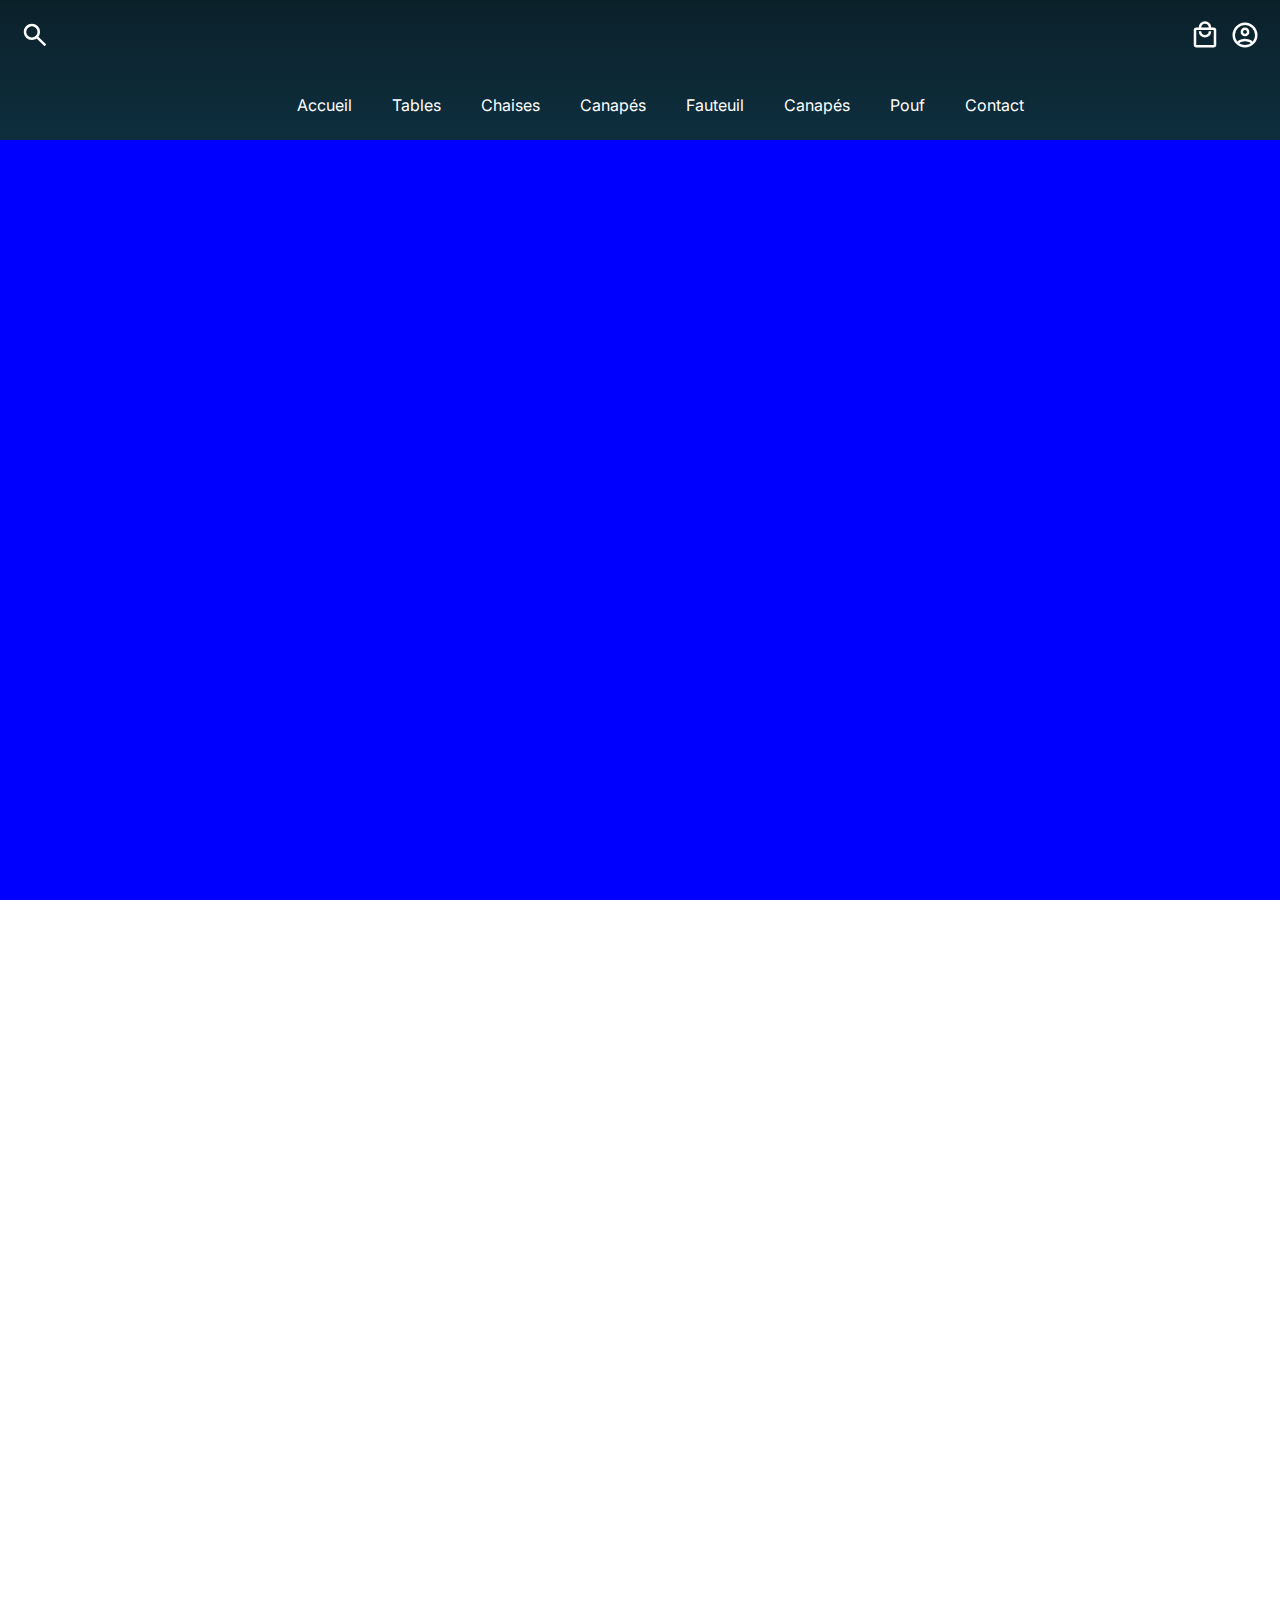
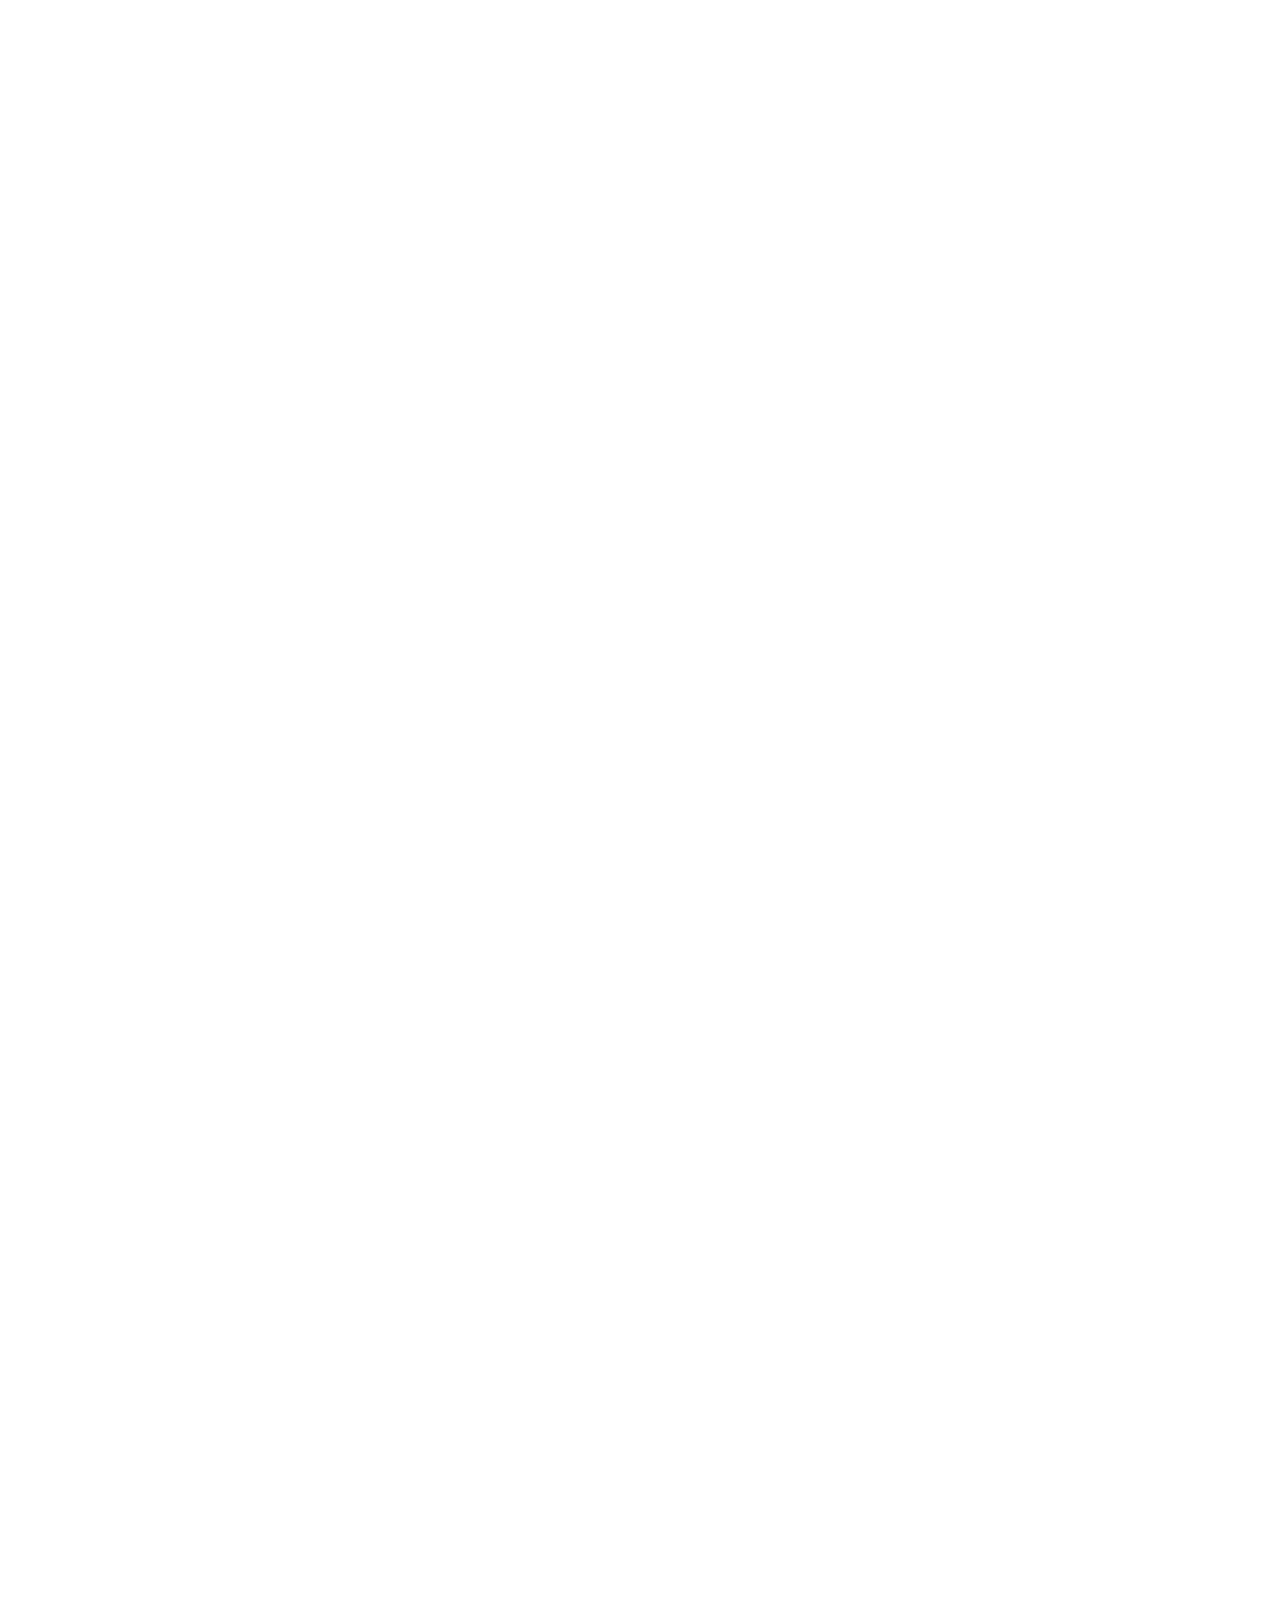
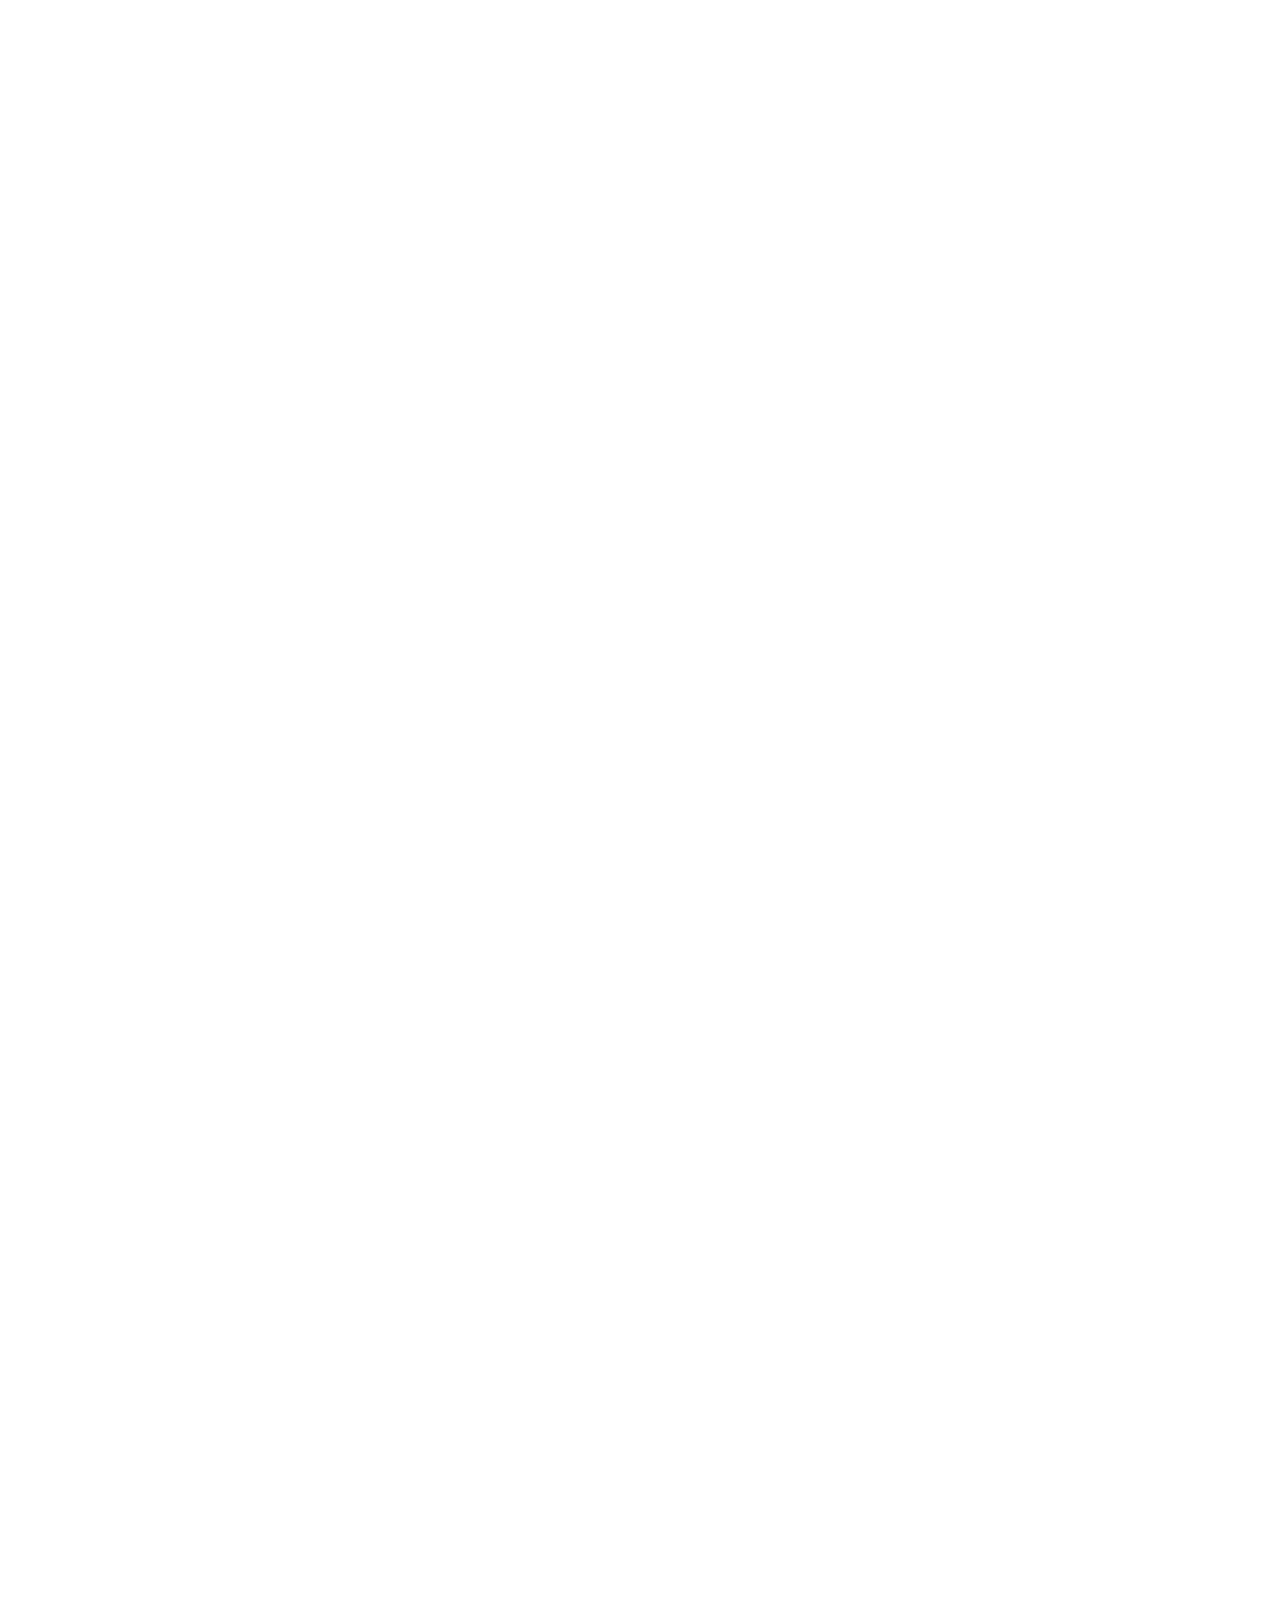
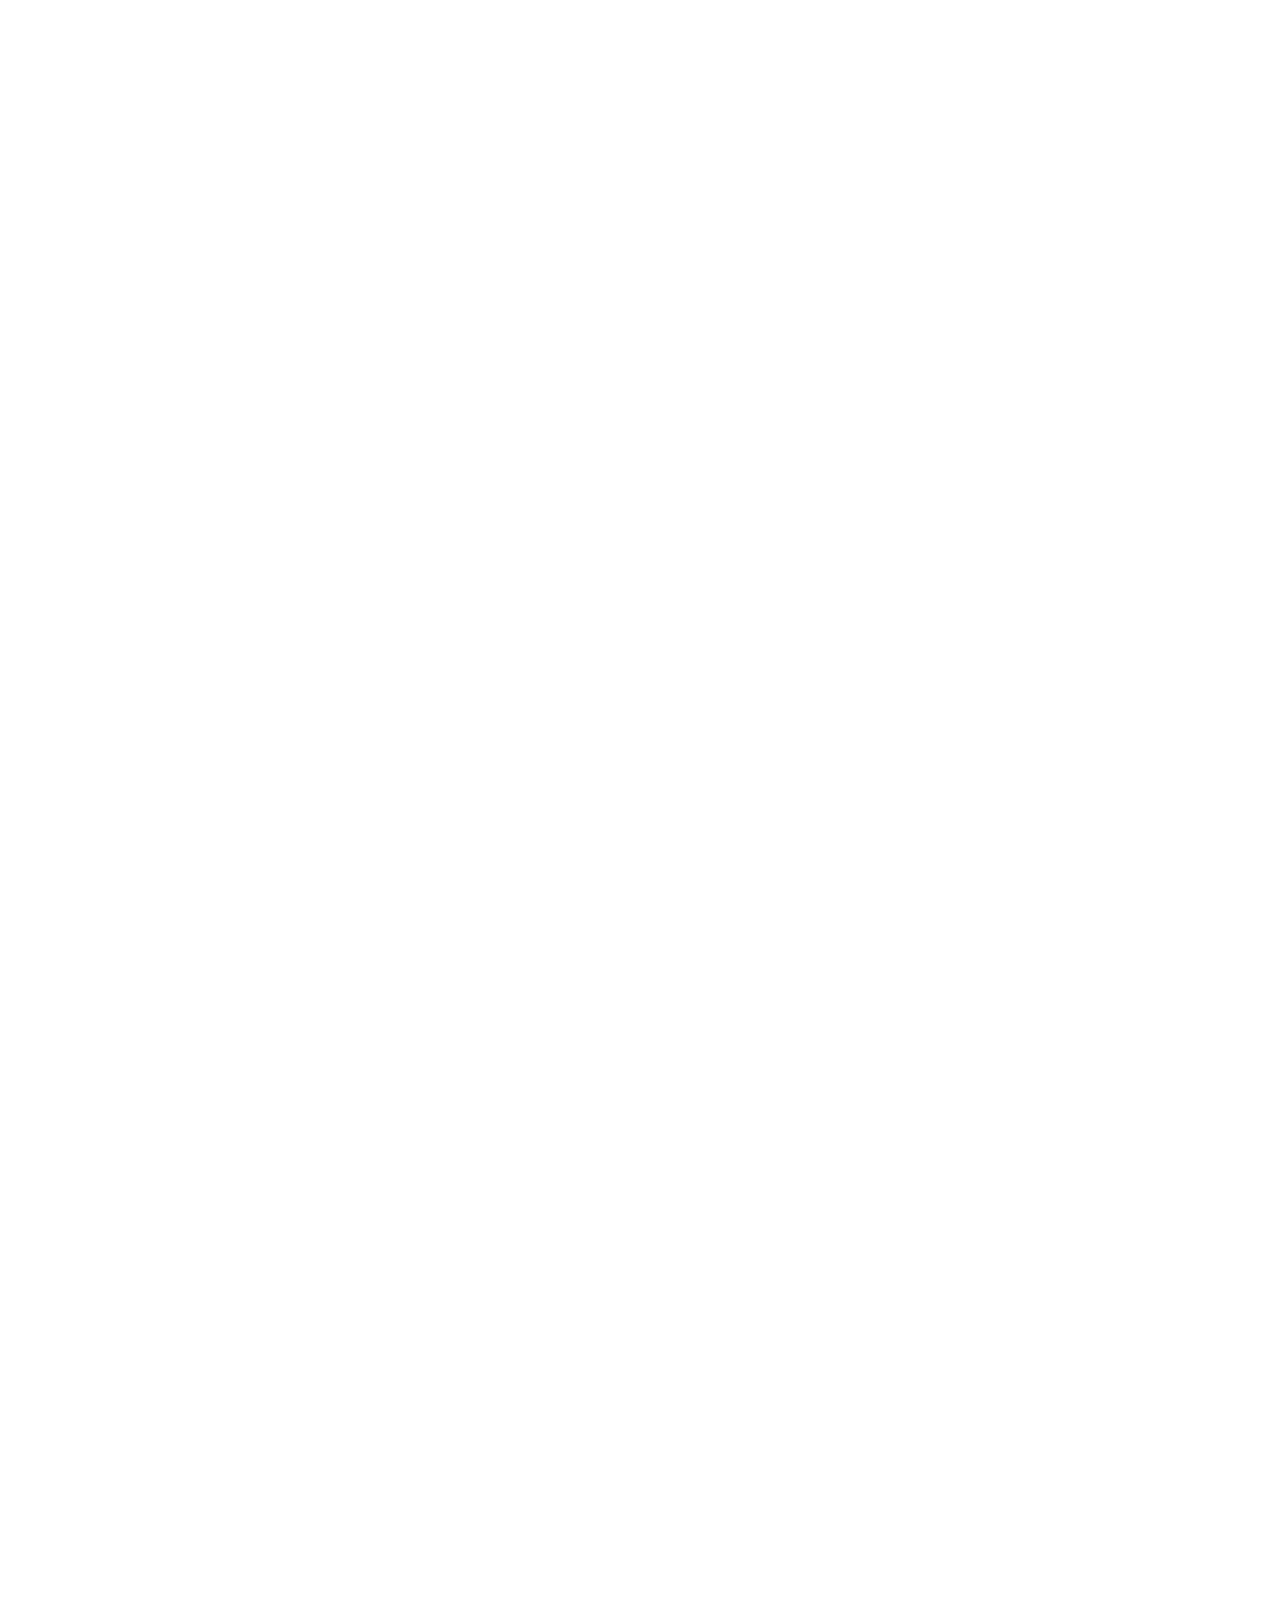
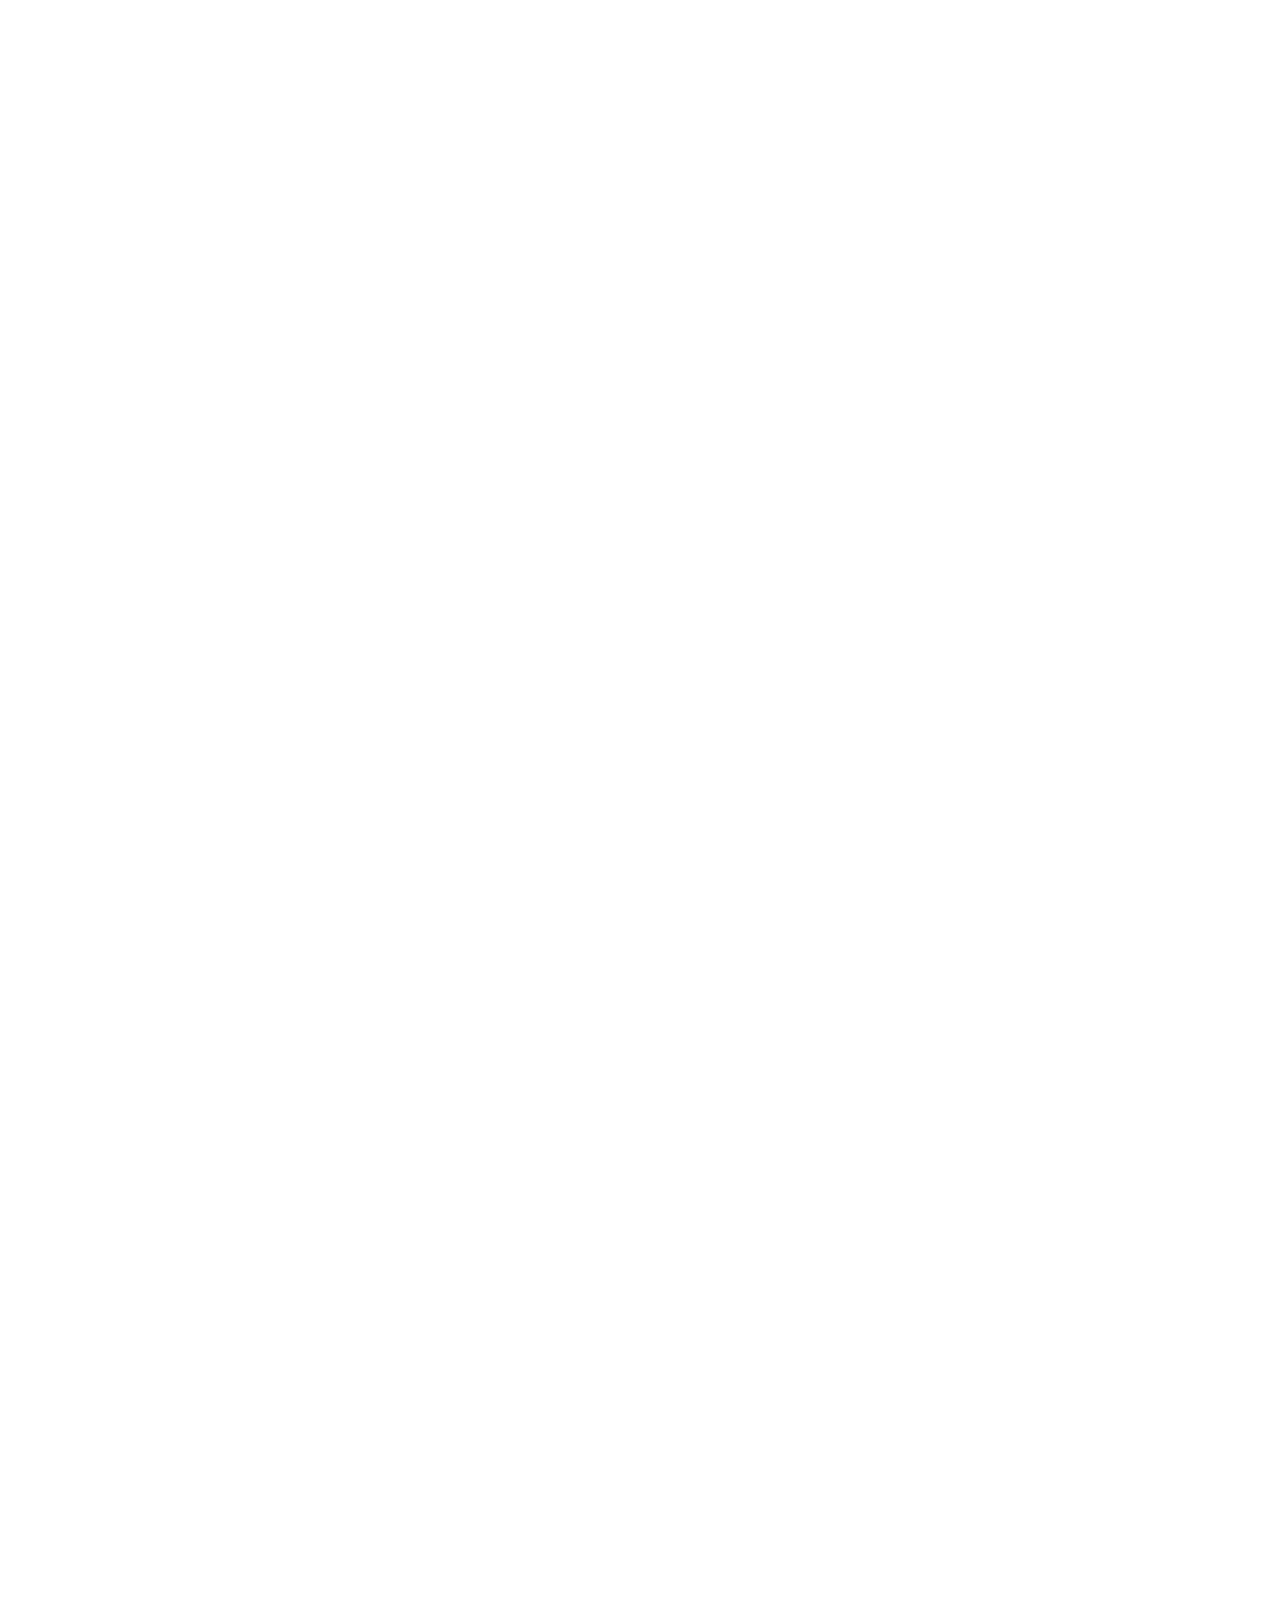
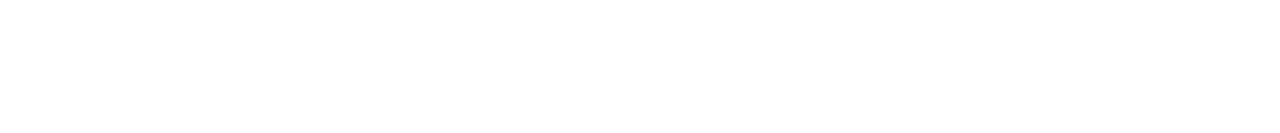
==== index.html @ 652d50bb "version 1" ====
<!DOCTYPE html>
<html lang="en">
    <head>
        <meta charset="UTF-8">
        <meta name="viewport" content="width=device-width, initial-scale=1.0">
        <title> Site Web E-commerce</title>
        <link
            href="https://fonts.googleapis.com/css2?family=Tenor+Sans&display=swap"
            rel="stylesheet">

        <link rel="stylesheet" href="style.css">

    </head>
    <body>

        <div class="container">

            <nav>
                <div class="logo">
                    <div class="icons">

                        <!-- Person profile -->
                        <svg class="profile" xmlns="http://www.w3.org/2000/svg"
                            height="24px" viewBox="0 -960 960 960" width="24px"
                            fill="#FF9120"><path
                                d="M234-276q51-39 114-61.5T480-360q69 0 132 22.5T726-276q35-41 54.5-93T800-480q0-133-93.5-226.5T480-800q-133 0-226.5 93.5T160-480q0 59 19.5 111t54.5 93Zm246-164q-59 0-99.5-40.5T340-580q0-59 40.5-99.5T480-720q59 0 99.5 40.5T620-580q0 59-40.5 99.5T480-440Zm0 360q-83 0-156-31.5T197-197q-54-54-85.5-127T80-480q0-83 31.5-156T197-763q54-54 127-85.5T480-880q83 0 156 31.5T763-763q54 54 85.5 127T880-480q0 83-31.5 156T763-197q-54 54-127 85.5T480-80Zm0-80q53 0 100-15.5t86-44.5q-39-29-86-44.5T480-280q-53 0-100 15.5T294-220q39 29 86 44.5T480-160Zm0-360q26 0 43-17t17-43q0-26-17-43t-43-17q-26 0-43 17t-17 43q0 26 17 43t43 17Zm0-60Zm0 360Z" /></svg>

                        <!-- cart -->
                        <svg class="cart" xmlns="http://www.w3.org/2000/svg"
                            height="24px" viewBox="0 -960 960 960" width="24px"
                            fill="#FF9120"><path
                                d="M200-80q-33 0-56.5-23.5T120-160v-480q0-33 23.5-56.5T200-720h80q0-83 58.5-141.5T480-920q83 0 141.5 58.5T680-720h80q33 0 56.5 23.5T840-640v480q0 33-23.5 56.5T760-80H200Zm0-80h560v-480H200v480Zm280-240q83 0 141.5-58.5T680-600h-80q0 50-35 85t-85 35q-50 0-85-35t-35-85h-80q0 83 58.5 141.5T480-400ZM360-720h240q0-50-35-85t-85-35q-50 0-85 35t-35 85ZM200-160v-480 480Z" /></svg>

                        <!-- Search -->
                        <svg xmlns="http://www.w3.org/2000/svg" height="24px"
                            viewBox="0 -960 960 960" width="24px"
                            fill="#FF9120"><path
                                d="M784-120 532-372q-30 24-69 38t-83 14q-109 0-184.5-75.5T120-580q0-109 75.5-184.5T380-840q109 0 184.5 75.5T640-580q0 44-14 83t-38 69l252 252-56 56ZM380-400q75 0 127.5-52.5T560-580q0-75-52.5-127.5T380-760q-75 0-127.5 52.5T200-580q0 75 52.5 127.5T380-400Z" /></svg>

                    </div>
                    <div class="logo-center">
                        <img class="logo-image"
                            src="https://test.skilliday.com/wp-content/uploads/2024/11/Zibran/this-removebg-preview.png"
                            alt>
                    </div>
                    <div class="icons icons-2">

                        <!-- Person profile -->
                        <svg xmlns="http://www.w3.org/2000/svg" height="24px"
                            viewBox="0 -960 960 960" width="24px"
                            fill="#FF9120"><path
                                d="M234-276q51-39 114-61.5T480-360q69 0 132 22.5T726-276q35-41 54.5-93T800-480q0-133-93.5-226.5T480-800q-133 0-226.5 93.5T160-480q0 59 19.5 111t54.5 93Zm246-164q-59 0-99.5-40.5T340-580q0-59 40.5-99.5T480-720q59 0 99.5 40.5T620-580q0 59-40.5 99.5T480-440Zm0 360q-83 0-156-31.5T197-197q-54-54-85.5-127T80-480q0-83 31.5-156T197-763q54-54 127-85.5T480-880q83 0 156 31.5T763-763q54 54 85.5 127T880-480q0 83-31.5 156T763-197q-54 54-127 85.5T480-80Zm0-80q53 0 100-15.5t86-44.5q-39-29-86-44.5T480-280q-53 0-100 15.5T294-220q39 29 86 44.5T480-160Zm0-360q26 0 43-17t17-43q0-26-17-43t-43-17q-26 0-43 17t-17 43q0 26 17 43t43 17Zm0-60Zm0 360Z" /></svg>

                        <!-- cart -->
                        <svg xmlns="http://www.w3.org/2000/svg" height="24px"
                            viewBox="0 -960 960 960" width="24px"
                            fill="#FF9120"><path
                                d="M200-80q-33 0-56.5-23.5T120-160v-480q0-33 23.5-56.5T200-720h80q0-83 58.5-141.5T480-920q83 0 141.5 58.5T680-720h80q33 0 56.5 23.5T840-640v480q0 33-23.5 56.5T760-80H200Zm0-80h560v-480H200v480Zm280-240q83 0 141.5-58.5T680-600h-80q0 50-35 85t-85 35q-50 0-85-35t-35-85h-80q0 83 58.5 141.5T480-400ZM360-720h240q0-50-35-85t-85-35q-50 0-85 35t-35 85ZM200-160v-480 480Z" /></svg>

                        <!-- Search -->
                        <svg class="search" xmlns="http://www.w3.org/2000/svg"
                            height="24px" viewBox="0 -960 960 960" width="24px"
                            fill="#FF9120"><path
                                d="M784-120 532-372q-30 24-69 38t-83 14q-109 0-184.5-75.5T120-580q0-109 75.5-184.5T380-840q109 0 184.5 75.5T640-580q0 44-14 83t-38 69l252 252-56 56ZM380-400q75 0 127.5-52.5T560-580q0-75-52.5-127.5T380-760q-75 0-127.5 52.5T200-580q0 75 52.5 127.5T380-400Z" /></svg>

                    </div>
                </div>
                <input type="checkbox" id="sidebar-active" />
                <label for="sidebar-active" class="open-sidebar-button">
                    <svg
                        xmlns="http://www.w3.org/2000/svg"
                        height="24px"
                        viewBox="0 -960 960 960"
                        width="24px"
                        fill="#FF9120"
                        class="menu-icon">
                        <path
                            d="M120-240v-80h720v80H120Zm0-200v-80h720v80H120Zm0-200v-80h720v80H120Z" />
                    </svg>
                </label>

                <label id="overlay" for="sidebar-active"></label>
                <div class="links-container">
                    <label for="sidebar-active" class="close-sidebar-button">
                        <svg
                            class="close-icon"
                            xmlns="http://www.w3.org/2000/svg"
                            height="24px"
                            viewBox="0 -960 960 960"
                            width="24px"
                            fill="#FF9120">
                            <path
                                d="m256-200-56-56 224-224-224-224 56-56 224 224 224-224 56 56-224 224 224 224-56 56-224-224-224 224Z" />
                        </svg>
                    </label>
                    <a class="home-link home" href="#"></a>
                    <a href="#">Accueil</a>
                    <a href="#">Tables</a>
                    <a href="#">Chaises</a>
                    <a href="#">Canapés</a>
                    <a href="#">Fauteuil</a>
                    <a href="#">Canapés</a>
                    <a href="#">Pouf</a>
                    <a href="#">Contact</a>
                </div>

            </nav>
            <!-- Navbar -->

            <div class="container-1 flex ">
                <div class="image-container-1">
                </div>
                <div class="text-container-1 flex ">
                    <h1 class="big-title" style="text-align: center;">OSEZ LE
                        DESUGN DIFFEREMMENT</h1>
                    <div class="button-a flex " href="#"><h4 class="button">Voir
                            Plus</h1>
                    </div>
                </div><!--top Text -->

                <div class="text-2-container-1 flex width ">
                    <h1 class="big-title-black ">QUI SOMMES-NOUS</h1>
                    <h1 class="text">Tous ceux qui veulent decouvrir le monde de
                        la beaute du Mobilier elegant pour ajouter une touche
                        Design, chic et unique a son interieur, vous les
                        trouvers tous chez ILYAS. Nous fiers de rendre l’art de
                        decorer votre interieur aussi facile et agreable que
                        possible.</h1>

                </div> <!--top Text -->

            </div> <!-- Container-1 -->

            <div class="container-2 flex ">
                <div class="container-2-top flex">
                    <div class="image--title flex">
                        <div class="container-2-image"></div>
                        <div class="container-2-image-title">
                            <h1 class=" varaint-title text-align">ILYAS</h1>
                            <h1 class="principe-title">SALON ALPHA</h1>
                        </div>
                    </div>
                    <div class="prix--promotion flex-start width-1">
                        <div class="container-2-top-price flex-row-start">
                            <h1 class="price-before">11,500.00 dh</h1>
                            <h1 class="button">7,999.00 dh</h1>
                            <div class="promotion flex"><h1
                                    class="product-title">Promotion</h1></div>
                        </div>
                        <h1 class="livraison">Livraison Gratuite, Prix HT</h1>
                    </div>
                </div><!-- Container 2 top -->

                <div class="container-2-bottom flex width-1">
                    <div class="varaints flex-start width-1">
                        <div class="buttons-variants flex-start ">

                            <div class="buttons-variants-1 flex-start width-1 ">
                                <h1 class="varaint-title">Couleur Fauteuil 1
                                    place</h1>
                                <div class="buttons flex-start">
                                    <div class="buttons-1 flex-row-start">
                                        <div style="width:101px;"
                                            class="Vert Marron flex"><h1
                                                class="button-white">Vert</h1></div>
                                        <div style="width:101px;"
                                            class="Marron flex"><h1
                                                class="button">Marron</h1></div>
                                        <div style="width:96px;"
                                            class="Marron flex"><h1
                                                class="button">Rouge</h1></div>
                                    </div>
                                    <div class="buttons-1 flex-row-start">
                                        <div style="width:79px;"
                                            class="Marron flex"><h1
                                                class="button">Gris</h1></div>
                                        <div style="width:79px;"
                                            class="Marron flex"><h1
                                                class="button">Blue</h1></div>
                                        <div style="width:96px;"
                                            class="Marron flex"><h1
                                                class="button">Jaune</h1></div>
                                    </div>
                                </div>
                            </div><!--buttons-variants-1-->
                            <!---->

                            <div class="buttons-variants-1 flex-start width-1 ">
                                <h1 class="varaint-title">Couleur Fauteuil 1
                                    place</h1>
                                <div class="buttons flex-start">
                                    <div class="buttons-1 flex-row-start">
                                        <div style="width:101px;"
                                            class="Vert Marron flex"><h1
                                                class="button-white">Vert</h1></div>
                                        <div style="width:101px;"
                                            class="Marron flex"><h1
                                                class="button">Marron</h1></div>
                                        <div style="width:96px;"
                                            class="Marron flex"><h1
                                                class="button">Rouge</h1></div>
                                    </div>
                                    <div class="buttons-1 flex-row-start">
                                        <div style="width:79px;"
                                            class="Marron flex"><h1
                                                class="button">Gris</h1></div>
                                        <div style="width:79px;"
                                            class="Marron flex"><h1
                                                class="button">Blue</h1></div>
                                        <div style="width:96px;"
                                            class="Marron flex"><h1
                                                class="button">Jaune</h1></div>
                                    </div>
                                </div>
                            </div><!--buttons-variants-1-->

                        </div>
                        <div class="quantite flex-start">
                            <h1 class="varaint-title">Quantite</h1>
                            <div class="quantite-button flex">
                                <div class="quantite-plus flex-row-start">
                                    <h2>-</h2>
                                    <h2>1</h2>
                                    <h2>+</h2>
                                </div>
                            </div>
                        </div>
                    </div><!--varaints-->

                    <div class="sabmit-buttons flex-start">
                        <div class="sabmit flex">
                            <div class="sabmit-button-1 flex"><h1
                                    class="button">Ajouter au panier</h1></div>
                            <div class="sabmit-button-2 flex"><h1
                                    class="button-white">Acheter
                                    maintenant</h1></div>
                        </div>
                        <div class="sabmit-bottom row-space-between">
                            <div class="share flex-row-start">

                                <svg class="share-icon"
                                    xmlns="http://www.w3.org/2000/svg"
                                    height="24px" viewBox="0 -960 960 960"
                                    width="24px" fill="#FF9120"><path
                                        d="M680-80q-50 0-85-35t-35-85q0-6 3-28L282-392q-16 15-37 23.5t-45 8.5q-50 0-85-35t-35-85q0-50 35-85t85-35q24 0 45 8.5t37 23.5l281-164q-2-7-2.5-13.5T560-760q0-50 35-85t85-35q50 0 85 35t35 85q0 50-35 85t-85 35q-24 0-45-8.5T598-672L317-508q2 7 2.5 13.5t.5 14.5q0 8-.5 14.5T317-452l281 164q16-15 37-23.5t45-8.5q50 0 85 35t35 85q0 50-35 85t-85 35Zm0-80q17 0 28.5-11.5T720-200q0-17-11.5-28.5T680-240q-17 0-28.5 11.5T640-200q0 17 11.5 28.5T680-160ZM200-440q17 0 28.5-11.5T240-480q0-17-11.5-28.5T200-520q-17 0-28.5 11.5T160-480q0 17 11.5 28.5T200-440Zm480-280q17 0 28.5-11.5T720-760q0-17-11.5-28.5T680-800q-17 0-28.5 11.5T640-760q0 17 11.5 28.5T680-720Zm0 520ZM200-480Zm480-280Z" /></svg>
                                <h1 class="button">Share</h1>
                            </div>
                            <div class="afficher flex-row-start">
                                <h1 class="button">Afficher tous les
                                    details</h1>
                                <svg class="share-icon"
                                    xmlns="http://www.w3.org/2000/svg"
                                    height="24px" viewBox="0 -960 960 960"
                                    width="24px" fill="#FF9120"><path
                                        d="m560-240-56-58 142-142H160v-80h486L504-662l56-58 240 240-240 240Z" /></svg>

                            </div>
                        </div>
                    </div>
                </div><!-- container 2 bottom-->

            </div><!-- Container 2 -->

            <div class="container-3 flex-start">
                <div class="container-3-title">
                    <h1 class="container-title-white">Collections</h1>
                </div>
                <div class="collection-products width-1 flex">

                    <div class="collection-product-1 flex">
                        <div class="collection-product-1-image">
                            <img width="305px"
                                height="437px"
                                class="image-collection-product-1"
                                src="https://test.skilliday.com//wp-content/uploads/2024/11/Zibran/10004.jpg"
                                alt>
                        </div>
                        <div
                            class="collectione-product-title width-1 flex-row-start">
                            <h1 class="container-title">CHAISES</h1>
                            <svg class="share-icon"
                                xmlns="http://www.w3.org/2000/svg" height="24px"
                                viewBox="0 -960 960 960" width="24px"
                                fill="#FF9120"><path
                                    d="m560-240-56-58 142-142H160v-80h486L504-662l56-58 240 240-240 240Z" /></svg>
                        </div>
                    </div><!-- product 1 -->

                    <div class="collection-product-1 flex">
                        <div class="collection-product-1-image">
                            <img width="305px"
                                height="437px"
                                class="image-collection-product-1"
                                src="https://test.skilliday.com//wp-content/uploads/2024/11/Zibran/10054.jpg"
                                alt>
                        </div>
                        <div
                            class="collectione-product-title width-1 flex-row-start">
                            <h1 class="container-title">CANAPES</h1>
                            <svg class="share-icon"
                                xmlns="http://www.w3.org/2000/svg" height="24px"
                                viewBox="0 -960 960 960" width="24px"
                                fill="#FF9120"><path
                                    d="m560-240-56-58 142-142H160v-80h486L504-662l56-58 240 240-240 240Z" /></svg>
                        </div>
                    </div><!-- product 2 -->

                    <div class="collection-product-1 flex">
                        <div class="collection-product-1-image">
                            <img width="305px"
                                height="437px"
                                class="image-collection-product-1"
                                src="https://test.skilliday.com//wp-content/uploads/2024/11/Zibran/10005.png"
                                alt>
                        </div>
                        <div
                            class="collectione-product-title width-1 flex-row-start">
                            <h1 class="container-title">TABLES</h1>
                            <svg class="share-icon"
                                xmlns="http://www.w3.org/2000/svg" height="24px"
                                viewBox="0 -960 960 960" width="24px"
                                fill="#FF9120"><path
                                    d="m560-240-56-58 142-142H160v-80h486L504-662l56-58 240 240-240 240Z" /></svg>
                        </div>
                    </div><!-- product 3 -->

                    <div class="collection-product-1 flex">
                        <div class="collection-product-1-image">
                            <img width="305px"
                                height="437px"
                                class="image-collection-product-1"
                                src="https://test.skilliday.com//wp-content/uploads/2024/11/Zibran/10014.jpg"
                                alt>
                        </div>
                        <div
                            class="collectione-product-title width-1 flex-row-start">
                            <h1 class="container-title">FAUTEIL</h1>
                            <svg class="share-icon"
                                xmlns="http://www.w3.org/2000/svg" height="24px"
                                viewBox="0 -960 960 960" width="24px"
                                fill="#FF9120"><path
                                    d="m560-240-56-58 142-142H160v-80h486L504-662l56-58 240 240-240 240Z" /></svg>
                        </div>
                    </div><!-- product 4 -->

                    <div class="collection-product-1 flex">
                        <div class="collection-product-1-image">
                            <img width="305px"
                                height="437px"
                                class="image-collection-product-1"
                                src="https://test.skilliday.com//wp-content/uploads/2024/11/Zibran/10006.jpg"
                                alt>
                        </div>
                        <div
                            class="collectione-product-title width-1 flex-row-start">
                            <h1 class="container-title">PILLAR</h1>
                            <svg class="share-icon"
                                xmlns="http://www.w3.org/2000/svg" height="24px"
                                viewBox="0 -960 960 960" width="24px"
                                fill="#FF9120"><path
                                    d="m560-240-56-58 142-142H160v-80h486L504-662l56-58 240 240-240 240Z" /></svg>
                        </div>
                    </div><!-- product 5 -->

                </div><!--collection-products -->
            </div><!-- Container 3 -->

            <div class="Container-4">
                <div class="container-4-title flex-start ">
                    <h1 class="container-title">PROMOTION</h1>
                    <p class="varaint-title ">Decouvrez notre collection
                        promotionnelle et apportez une touche de sophistication
                        a votre interieur a prix reduit</p>
                </div>

                <div class="products width-1 row-space-between ">

                    <div class="product-1 flex-start-start ">
                        <img
                            src="https://test.skilliday.com/wp-content/uploads/2024/11/Zibran/10007.jpg"
                            width="133px" height="133px" alt>
                        <div class="promotion product-promotion  flex"><h1
                                class="product-title">Promotion</h1></div>
                        <div class="product-1-details flex-start">
                            <h1 class="product-title">Canape MODULYS</h1>
                            <div class="price flex-start">
                                <h1 class="price-before">11,500.00 dh</h1>
                                <h1 class="button">7,999.00 dh</h1>
                            </div>
                        </div>
                    </div><!-- product 1 -->

                    <div class="product-1 flex-start-start ">
                        <img
                            src="https://test.skilliday.com/wp-content/uploads/2024/11/Zibran/10007.jpg"
                            width="133px" height="133px" alt>
                        <div class="promotion product-promotion  flex"><h1
                                class="product-title">Promotion</h1></div>
                        <div class="product-1-details flex-start">
                            <h1 class="product-title">Canape MODULYS</h1>
                            <div class="price flex-start">
                                <h1 class="price-before">11,500.00 dh</h1>
                                <h1 class="button">7,999.00 dh</h1>
                            </div>
                        </div>
                    </div><!-- product -->
                    <div class="product-1 flex-start-start ">
                        <img
                            src="https://test.skilliday.com/wp-content/uploads/2024/11/Zibran/10007.jpg"
                            width="133px" height="133px" alt>
                        <div class="promotion product-promotion  flex"><h1
                                class="product-title">Promotion</h1></div>
                        <div class="product-1-details flex-start">
                            <h1 class="product-title">Canape MODULYS</h1>
                            <div class="price flex-start">
                                <h1 class="price-before">11,500.00 dh</h1>
                                <h1 class="button">7,999.00 dh</h1>
                            </div>
                        </div>
                    </div><!-- product -->
                    <div class="product-1 flex-start-start ">
                        <img
                            src="https://test.skilliday.com/wp-content/uploads/2024/11/Zibran/10007.jpg"
                            width="133px" height="133px" alt>
                        <div class="promotion product-promotion  flex"><h1
                                class="product-title">Promotion</h1></div>
                        <div class="product-1-details flex-start">
                            <h1 class="product-title">Canape MODULYS</h1>
                            <div class="price flex-start">
                                <h1 class="price-before">11,500.00 dh</h1>
                                <h1 class="button">7,999.00 dh</h1>
                            </div>
                        </div>
                    </div><!-- product -->
                    <div class="product-1 flex-start-start ">
                        <img
                            src="https://test.skilliday.com/wp-content/uploads/2024/11/Zibran/10007.jpg"
                            width="133px" height="133px" alt>
                        <div class="promotion product-promotion  flex"><h1
                                class="product-title">Promotion</h1></div>
                        <div class="product-1-details flex-start">
                            <h1 class="product-title">Canape MODULYS</h1>
                            <div class="price flex-start">
                                <h1 class="price-before">11,500.00 dh</h1>
                                <h1 class="button">7,999.00 dh</h1>
                            </div>
                        </div>
                    </div><!-- product --> <div
                        class="product-1 flex-start-start ">
                        <img
                            src="https://test.skilliday.com/wp-content/uploads/2024/11/Zibran/10007.jpg"
                            width="133px" height="133px" alt>
                        <div class="promotion product-promotion  flex"><h1
                                class="product-title">Promotion</h1></div>
                        <div class="product-1-details flex-start">
                            <h1 class="product-title">Canape MODULYS</h1>
                            <div class="price flex-start">
                                <h1 class="price-before">11,500.00 dh</h1>
                                <h1 class="button">7,999.00 dh</h1>
                            </div>
                        </div>
                    </div><!-- product --> <div
                        class="product-1 flex-start-start ">
                        <img
                            src="https://test.skilliday.com/wp-content/uploads/2024/11/Zibran/10007.jpg"
                            width="133px" height="133px" alt>
                        <div class="promotion product-promotion  flex"><h1
                                class="product-title">Promotion</h1></div>
                        <div class="product-1-details flex-start">
                            <h1 class="product-title">Canape MODULYS</h1>
                            <div class="price flex-start">
                                <h1 class="price-before">11,500.00 dh</h1>
                                <h1 class="button">7,999.00 dh</h1>
                            </div>
                        </div>
                    </div><!-- product --> <div
                        class="product-1 flex-start-start ">
                        <img
                            src="https://test.skilliday.com/wp-content/uploads/2024/11/Zibran/10007.jpg"
                            width="133px" height="133px" alt>
                        <div class="promotion product-promotion  flex"><h1
                                class="product-title">Promotion</h1></div>
                        <div class="product-1-details flex-start">
                            <h1 class="product-title">Canape MODULYS</h1>
                            <div class="price flex-start">
                                <h1 class="price-before">11,500.00 dh</h1>
                                <h1 class="button">7,999.00 dh</h1>
                            </div>
                        </div>
                    </div><!-- product -->

                </div><!-- products -->

            </div><!-- Container 4 -->

            <div class="container-x flex">
                <div class="info-1 flex ">
                    <h1 class="container-title-bold">Livraison Gratuite</h1>
                    <p  class="varaint-title width-90"
                        style="text-align: center;">Profitez de la livraison
                        gratuite dès 500 DH d'achat. Faites-vous livrer vos
                        articles préférés directement à votre porte sans frais
                        supplémentaires.</p>
                </div><!-- info 1 -->

                <div class="info-1 flex ">
                    <h1 class="container-title-bold">Service Client</h1>
                    <p  class="varaint-title width-90"
                        style="text-align: center;">Notre service client est à votre disposition 24 heures sur 24, 7 jours sur 7. Nous sommes là pour répondre à toutes vos questions, préoccupations ou demandes d'assistance.</p>
                </div><!-- info 2 -->
                <div class="info-1 flex ">
                    <h1 class="container-title-bold">Suivez-nous</h1>
                    <p  class="varaint-title width-90"
                        style="text-align: center;">Restez informé et soyez le premier à découvrir nos promotions exclusives. Suivez-nous sur les réseaux sociaux pour ne rien manquer des offres spéciales et des nouveautés
                    </p>
                </div><!-- info 3 -->
                <div class="info-1 flex ">
                    <h1 class="container-title-bold">Payez à la livraison</h1>
                    <p  class="varaint-title width-90"
                        style="text-align: center;">Simplifiez votre expérience d'achat avec notre option de paiement à la livraison. Payez en toute tranquillité lors de la réception de vos poufs directement chez vous</p>
                </div><!-- info 4 -->

            </div><!-- Container x -->

        </div> <!-- Container -->
    </body>
</html>
---- style.css ----
@import url('https://fonts.googleapis.com/css2?family=Inter:wght@100;200;300;400;500;600;700;800;900&display=swap');

* {
  padding: 0px;
  margin: 0px;
}

body {
  font-family: 'Inter', sans-serif;
  padding: 0px;
  margin: 0px;
}

:root {
  --black: #000000;
  --white: #FFFFFF;
  --price-before: #4D4D4D;
  --promotion-border: #2BC3C6 ;
  --promotion-background:  #0DE9E9;
  --container-2-background: #D3D3D3;
  --products-title: #3C1818;
  --space: #BFBFBF;
  --contacts: #00DE34;
  --header-background: linear-gradient(to top, #0E2E3E, #0B212A);
  --products-background: linear-gradient(to top, #B8B8B8, #D6D6D6);
  --collections-background: linear-gradient(to top, #0F2C3A, #1B5678);
  --fotter-background: linear-gradient(to bottom, #0F2C3A, #1B5678);

}

/* 
Light = 300 
Regular = 400
Medium = 500 
*/
.flex {
  display: flex;
  justify-content: center;
  align-items: center;
  flex-direction: column;
}

.row-space-between {
  display: flex;
  justify-content: space-evenly;
  align-items: center;
  flex-wrap: wrap;

}

.flex-start {
  display: flex;
  justify-content: center;
  align-items: flex-start;
  flex-direction: column;
}

.flex-start-start {
  display: flex;
  justify-content: flex-start;
  align-items: center;
  flex-direction: column;
}

.flex-row-start {
  display: flex;
  justify-content: flex-start;
  align-items: center;

}

.flex-row-center {
  display: flex;
  justify-content: center;
  align-items: center;

}

.black {
  background-color: var(--black);
}

.width {
  width: 80%;
}

.width-90 {
  width:90%;
}

.width-1 {
  width: 100%;
}

.text-align {
  text-align: start;
  width: 42px;
}

/* T ^^^^^^^^^^^^^ */

.product-title {
  font-weight: 500;
  font-size: 14px;
  line-height: 106%;
  color: var(--black);
}

.button {
  font-weight: 500;
  font-size: 16px;
  line-height: 121%;
  color: var(--black);
}

.button-white {
  font-weight: 500;
  font-size: 16px;
  line-height: 189%;
  color: var(--white);

}

.text {
  font-weight: 300;
  font-size: 17px;
  line-height: 169%;
  color: var(--black);

}

.copy-rights {
  font-weight: 500;
  font-size: 11px;
  line-height: 132%;
  color: var(--promotion-border);
}

.principe-title {
  font-weight: 300;
  font-size: 25px;
  line-height: 115%;
  color: var(--black);
}

.big-title {
  font-family: "Instruments Sans", sans-serif;
  font-weight: 400;
  font-size: 45px;
  line-height: normal;
  color: var(--white);

}

.big-title-black {
  font-family: "Instruments Sans", sans-serif;
  font-weight: 400;
  font-size: 45px;
  line-height: normal;
  color: var(--black);

}

.varaint-title {
  font-weight: 500;
  font-size: 15px;
  line-height: 171%;
  color: var(--price-before);

}

.price-before {
  font-weight: 400;
  font-size: 13px;
  line-height: 122%;
  color: var(--price-before);
}

.livraison {
  font-weight: 500;
  font-size: 12px;
  line-height: 169%;
  color: var(--price-before);
}

.container-title {
  font-weight: 300;
  font-size: 25px;
  line-height: 122%;
  color: var(--products-title);

}

.container-title-white {
  font-weight: 300;
  font-size: 35px;
  line-height: 122%;
  color: var(--white);

}

.container-title-bold {
  font-weight: 500;
  font-size: 25px;
  line-height: 122%;
  color: var(--products-title);

}

.button-lineThrough {
  font-weight: 500;
  font-size: 16px;
  line-height: 122%;
  color: var(--black);

}


/* Text Styles ^^^^^^^^^^^^^^^^ */
html, body {
  margin: 0;
  padding: 0;
  height: 100%;
  overflow-x: hidden;
}

.container {
  width: 100%;
  min-height:100vh;
  overflow-x: hidden;
  background-color: var(--white);

}


/* Navbar >>>>>> */
nav {
  height: 140px;
  background-image: var(--header-background);

  display: flex;
  justify-content: flex-end;
  flex-direction: column;

}


.links-container {

  height: 50%;
  width: 100%;
  display: flex;
  justify-content: center;
  align-items: center;

}

nav a {
  height: 100%;
  padding: 0 20px;
  display: flex;
  align-items: center;
  justify-content: center;
  text-decoration: none;
  color: var(--white);
}



nav svg {
  fill: var(--white);
}

#sidebar-active {
  display: none;
}

.open-sidebar-button,
.close-sidebar-button {
  display: none;
}

.logo {
  height: 50%;
  display: flex;
  align-items: center;
  justify-content: flex-start;
  width: 100%;
}

.logo-center {
  width: 100%;
  display: flex;
  align-items: center;
  justify-content: center;
}

.icons-2 {
  padding-right: 20px;
}

.icons {
  padding-left: 20px;
  display: flex;
  flex-direction: row-reverse;
  justify-content: flex-start;
  align-items: center;
  height: 100%;

  gap: 10px;
}

.icons svg {
  width: 30px;
  height: auto;
}

.profile, .search, .cart {
  display: none;
}


@media (max-width: 800px) {
  .logo-center {
    width: 100%;
    margin-left: -10%;
    display: flex;
    align-items: center;
    justify-content: center;
  }

  .cart {
    display: block;
  }

  .icons-2 {
    display: none;
  }

  .icons svg {
    width: 27px;
    height: auto;
  }



  .links-container {

    margin-top: 68px;
    flex-direction: column;
    justify-content: flex-start;
    align-items: flex-start;
    position: fixed;
    top: 0;
    right: -100%;
    z-index: 10;
    width: 100%;
    height: 100%;
    background-color: var(--black);
    box-shadow: -5px 0 5px rgba(0, 0, 0, 0.25);
    transition: 0.6s ease-out;
  }

  nav {
    display: flex;
    flex-direction: row;
    height: 68px;
  }

  nav a {
    box-sizing: border-box;
    height: auto;
    width: 100%;
    padding: 20px 30px;
    justify-content: flex-start;
  }

  .open-sidebar-button,
  .close-sidebar-button {
    padding: 20px;
    display: block;
    width: 20px;
  }

  #sidebar-active:checked~.links-container {
    right: 0;
  }

  #sidebar-active:checked~#overlay {

    height: 100%;
    width: 100%;
    position: fixed;
    top: 0;
    left: 0;
    z-index: 9;
  }

  .logo {
    padding-top: 17px;
  }
}

.logo-image {

  width: 180px;
}

.logo1 {

  color: var(--white);
}

.home {
  visibility: hidden;
}

/* container 1 >>>>>>>>>>>> */
.container-1 {
  width: 100%;
  min-height: 100vh;
  background-image: var(--products-background);
  padding-bottom: 118px;
}

.image-container-1 {
  width: 100%;
  height: 100vw;
  background-image: url(https://test.skilliday.com/wp-content/uploads/2024/11/Zibran/10031.jpg);
  background-size: cover;
  background-color: blue;
}


.text-container-1 {

  width: 100%;
  height: 415px;

  gap: 63px;
}


.button-a {
  width: 135px;
  height: 53px;
  border-radius: 30px;
  background-color: var(--white);

}

.text-2-container-1 {
  width: 100%;
  height: auto;
  gap: 55px;


}


/* container 2 >>>>>>>>>> */

.container-2 {
  width: 100%;
  min-height: 100vh;

  background-color: var(--container-2-background);

  gap: 15px;
  padding: 47px 20px;

}


.container-2-top {
  gap: 16px;
}

.container-2-image {
  width: 315px;
  height: 327px;
  background-image: url(https://test.skilliday.com/wp-content/uploads/2024/11/Zibran/10032.jpg);
  background-size: cover;
  border-radius: 20px;
}

.container-2-image-title {
  width: 100%;

}

.prix--promotion {
  gap: 5px;
}

.image--title {
  gap: 12px;
}

.container-2-top-price {
  gap: 32px;
}

.promotion {
  width: 98px;
  height: 25px;
  background-color: var(--promotion-background);
  border: 2px solid var(--promotion-border);

}

.buttons-variants {
  gap: 15px;
}

.buttons-variants-1 {
  gap: 12px;
}

.Marron {

  height: 39px;
  border: 1px solid var(--black);
  border-radius: 20px;
}

.Vert {
  background-color: var(--black);
}

.buttons {
  gap: 10px;
}

.buttons-1 {
  gap: 9px;
}

.quantite-button {
  width: 147px;
  height: 50px;
  border: 1px solid var(--black);
  border-radius: 25px;
}

.quantite-plus {
  gap: 30px;
}

.quantite {
  gap: 11px;
}

.varaints {
  gap: 16px;
}

.container-2-bottom {
  gap: 29px;
}

.sabmit-buttons {
  gap: 63px;
}

.sabmit {
  gap: 11px;
}

.sabmit-button-1 {
  width: 315px;
  height: 50px;
  border: 2px solid var(--black);
  border-radius: 25px;
}

.sabmit-button-2 {
  width: 315px;
  height: 50px;
  background-color: var(--black);
  border-radius: 25px;
}


.sabmit-bottom {
  gap: 20px;
}

.afficher {
  gap: 11px;
}

.share {
  gap: 8px;
}

.share-icon {
  fill: var(--black);
}

.container-3 {
  width:100%;
  min-height:100vh;
  background-image: var(--collections-background);
}



.collection-product-1 {
  width:335px;
  height:522px;
  border-radius: 20px;
  background-color:var(--container-2-background) ;
  gap:25px;
 
}

.collection-product-1-image {
  width:305px;
  height:437px;
}


.collectione-product-title {
 
  padding-left:25px;
}

.container-3 {
  gap:52px;
  padding-top:20px;
  padding-bottom:70px;
  
}


.container-3-title {
 padding: 0px 15px;
}


.collection-products {
  gap:25px;
}


/* container 4 */

.Container-4 {
  width:100%;
  min-height:100vh;
    background-color: var(--container-2-background);
  padding:24px  0px ;
}

.container-4-title  {
  height:141px;
  gap:12px;
  padding-left:15px;
}

.product-1 {
  width:163px;
  height:268px;
  border:1px solid var(--black);
  border-radius: 20px;
  background-image: var(--products-background);
  padding:22px 0px 0px 0px ;
  gap:29px;
  position:relative;

}

.product-promotion {
  position: absolute;
  top:30px;
  left:20px;

}

.product-1-details {
  gap:20px;
}

.price {
  gap:5px;
}


.products {
  gap:12px;
}


/* container-x >>>>>>>>>>> */

.container-x {
  padding:30px 0px;
  min-height: 100vh;
  width:100%;
  background-image: var(--products-background);

  gap:26px;
}

.info-1 {
  width:345px;
  height:193px;
  background-color: var(--container-2-background);
  border-radius: 20px;
  padding:10px;
  gap:10px;
}


/******/
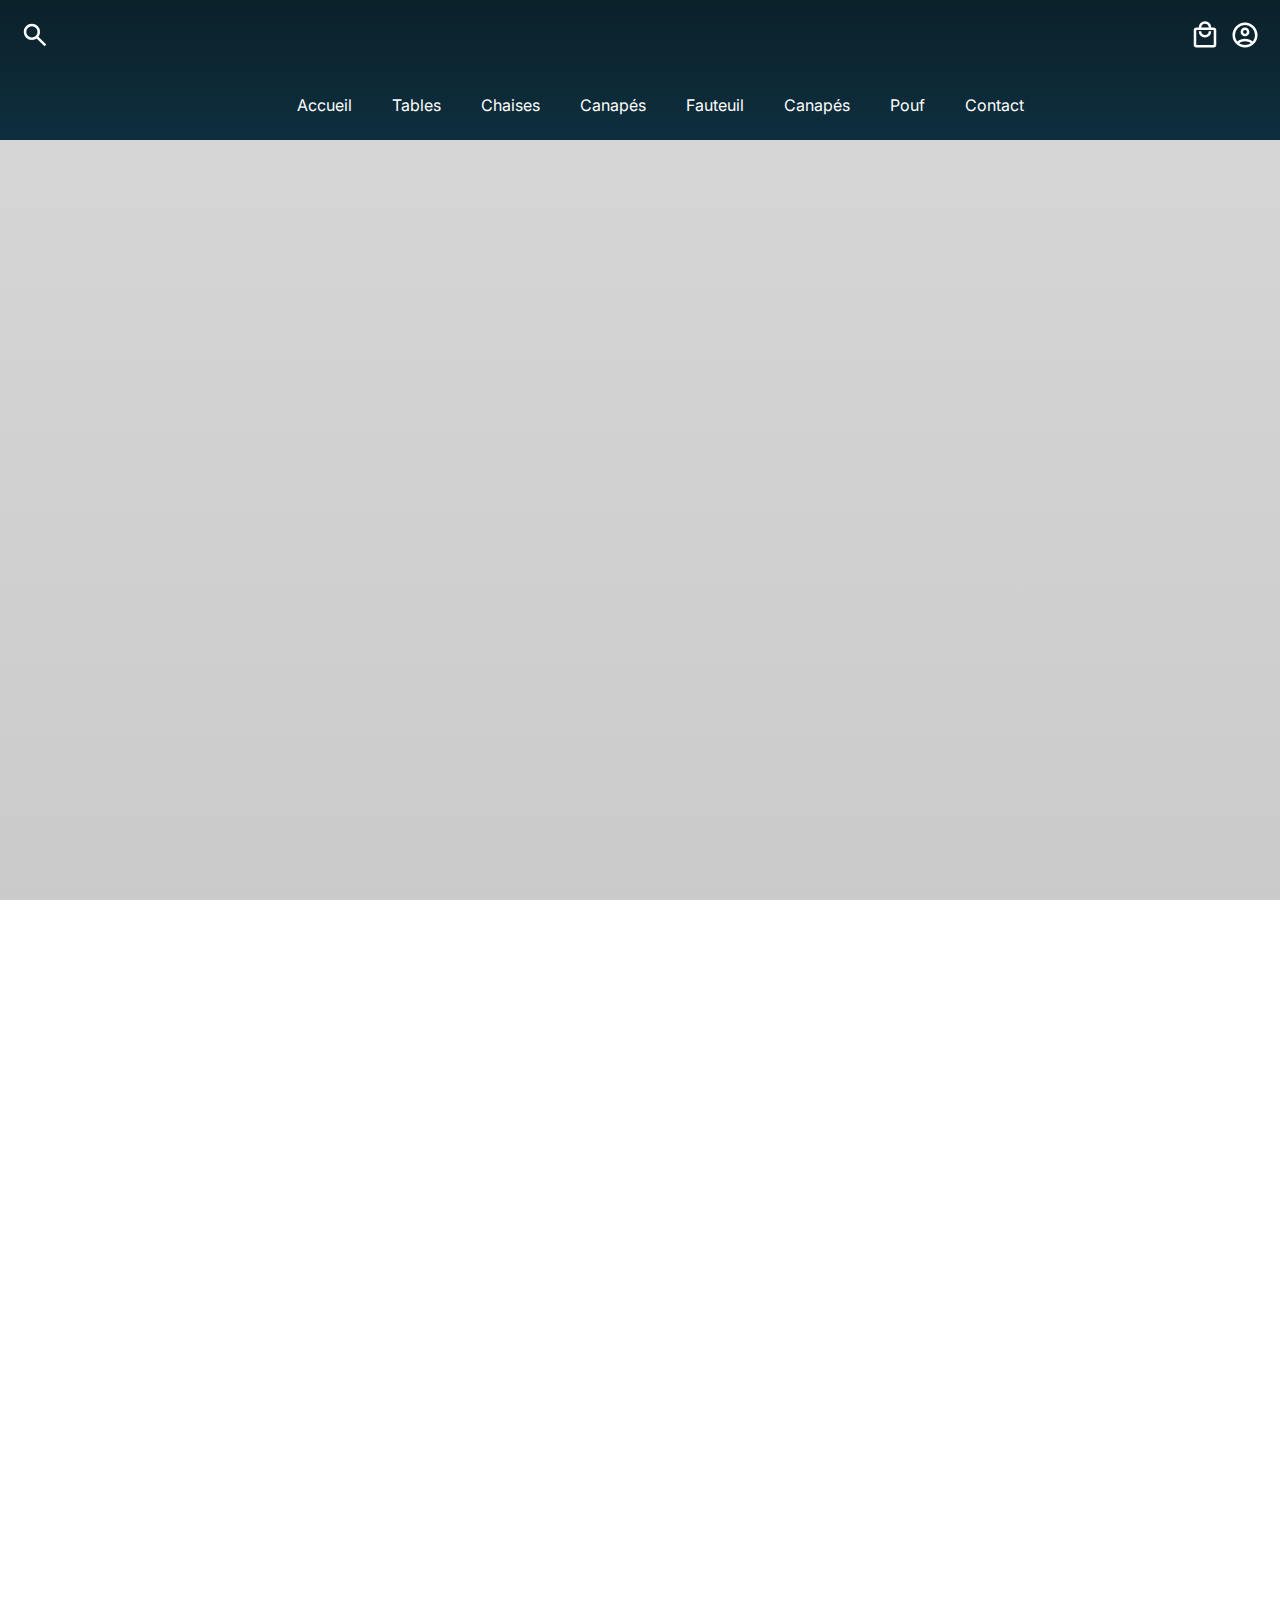
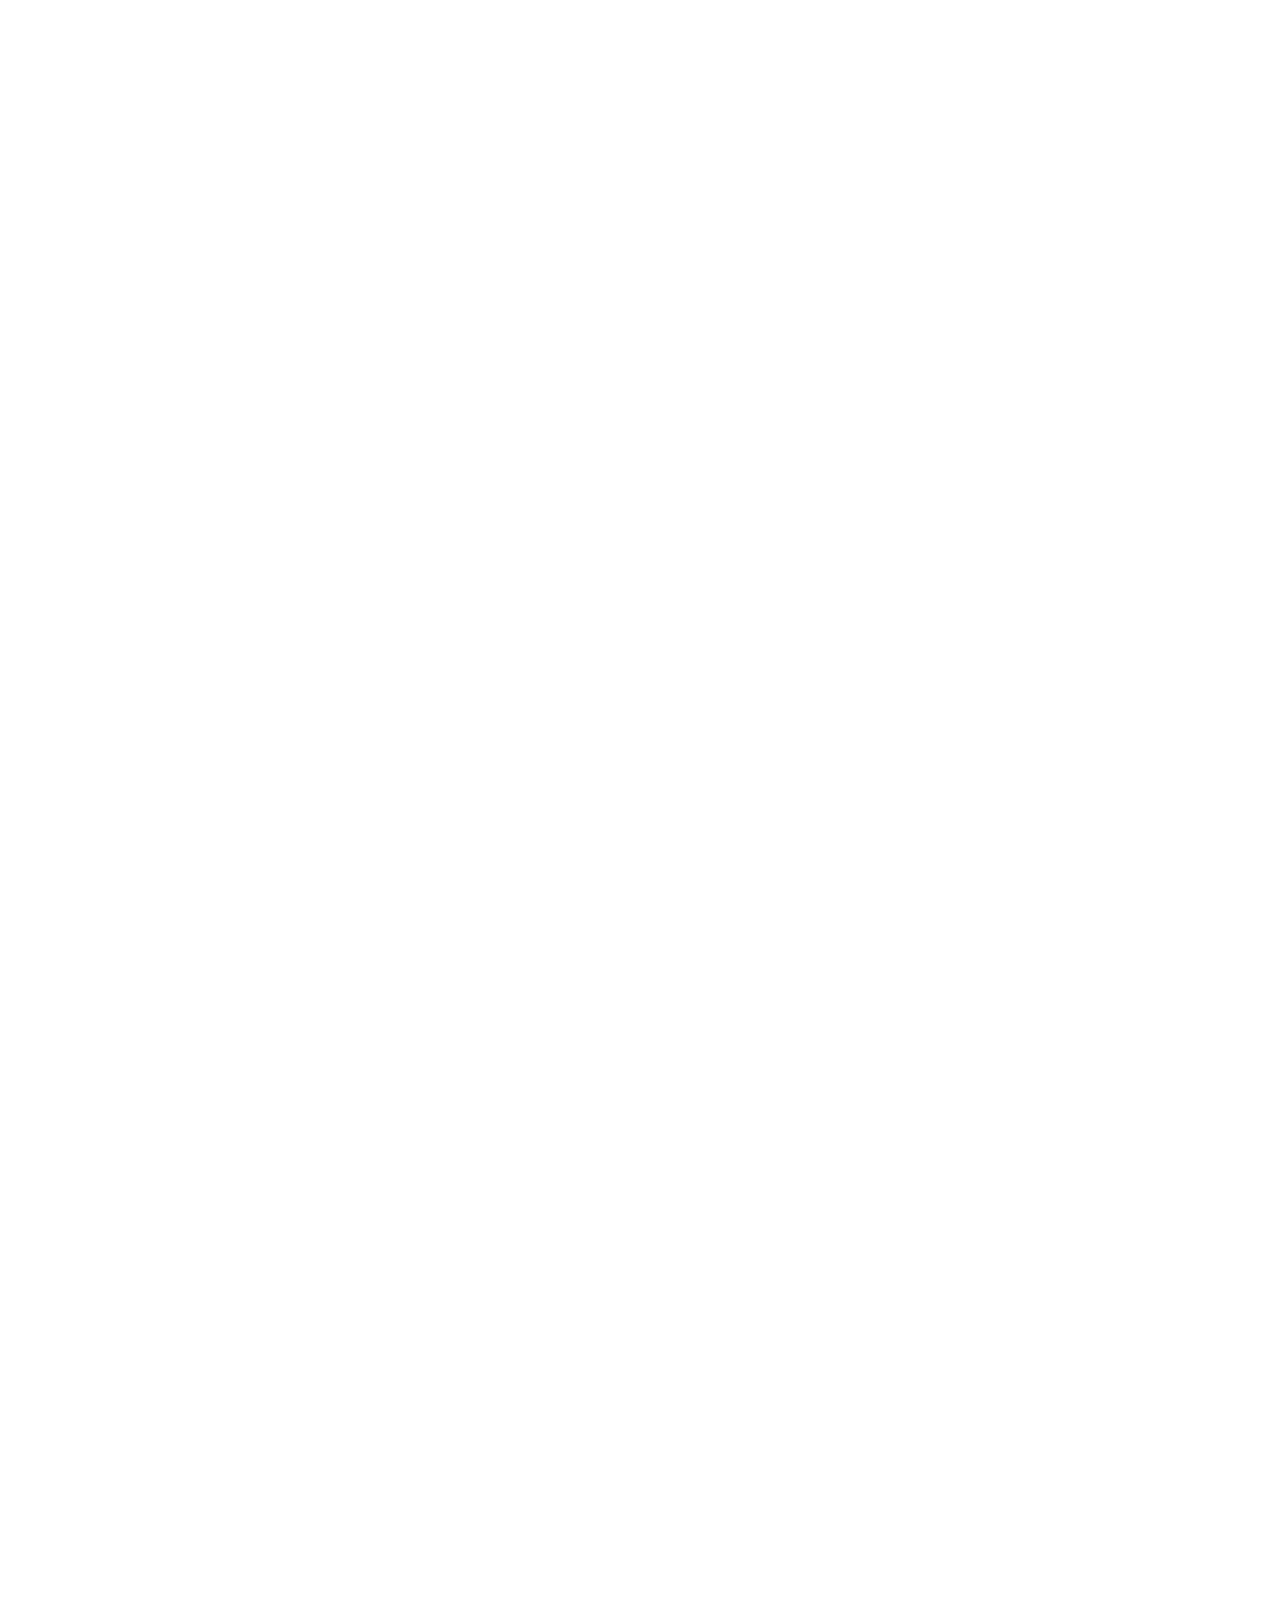
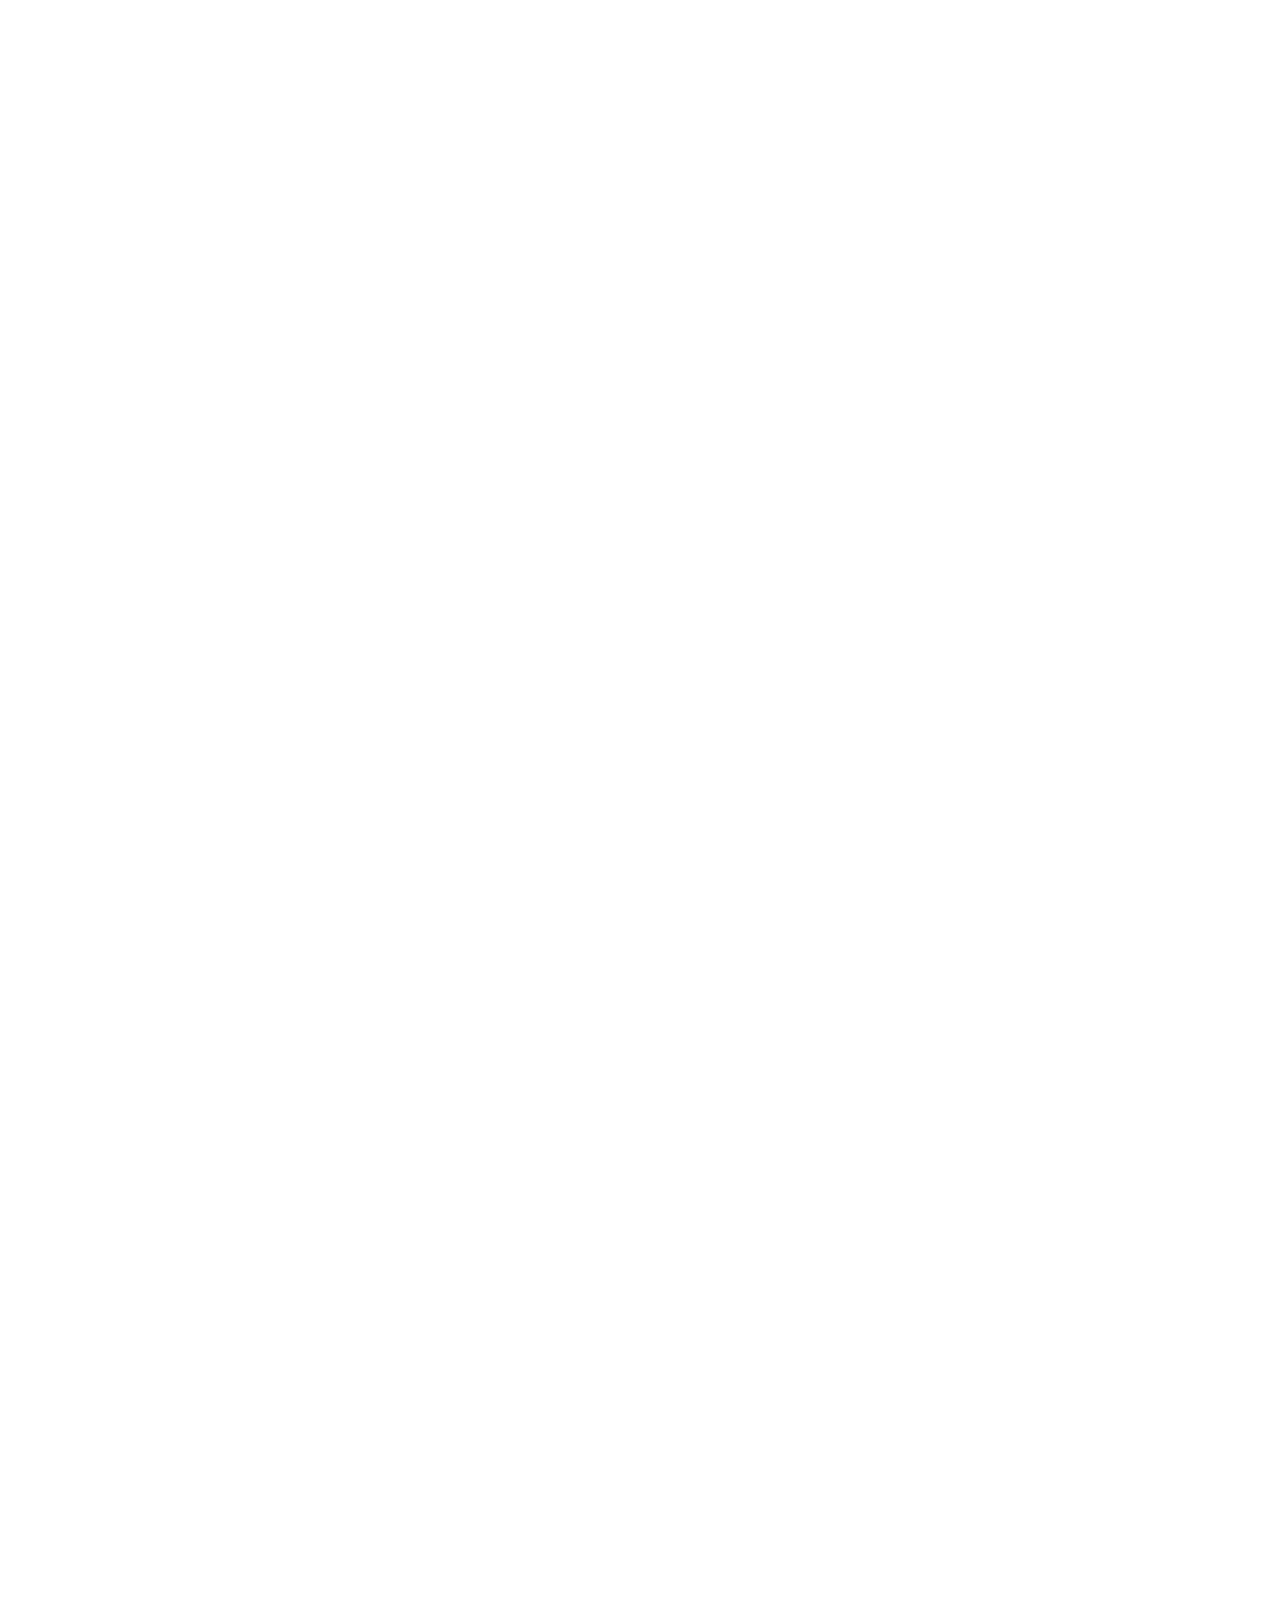
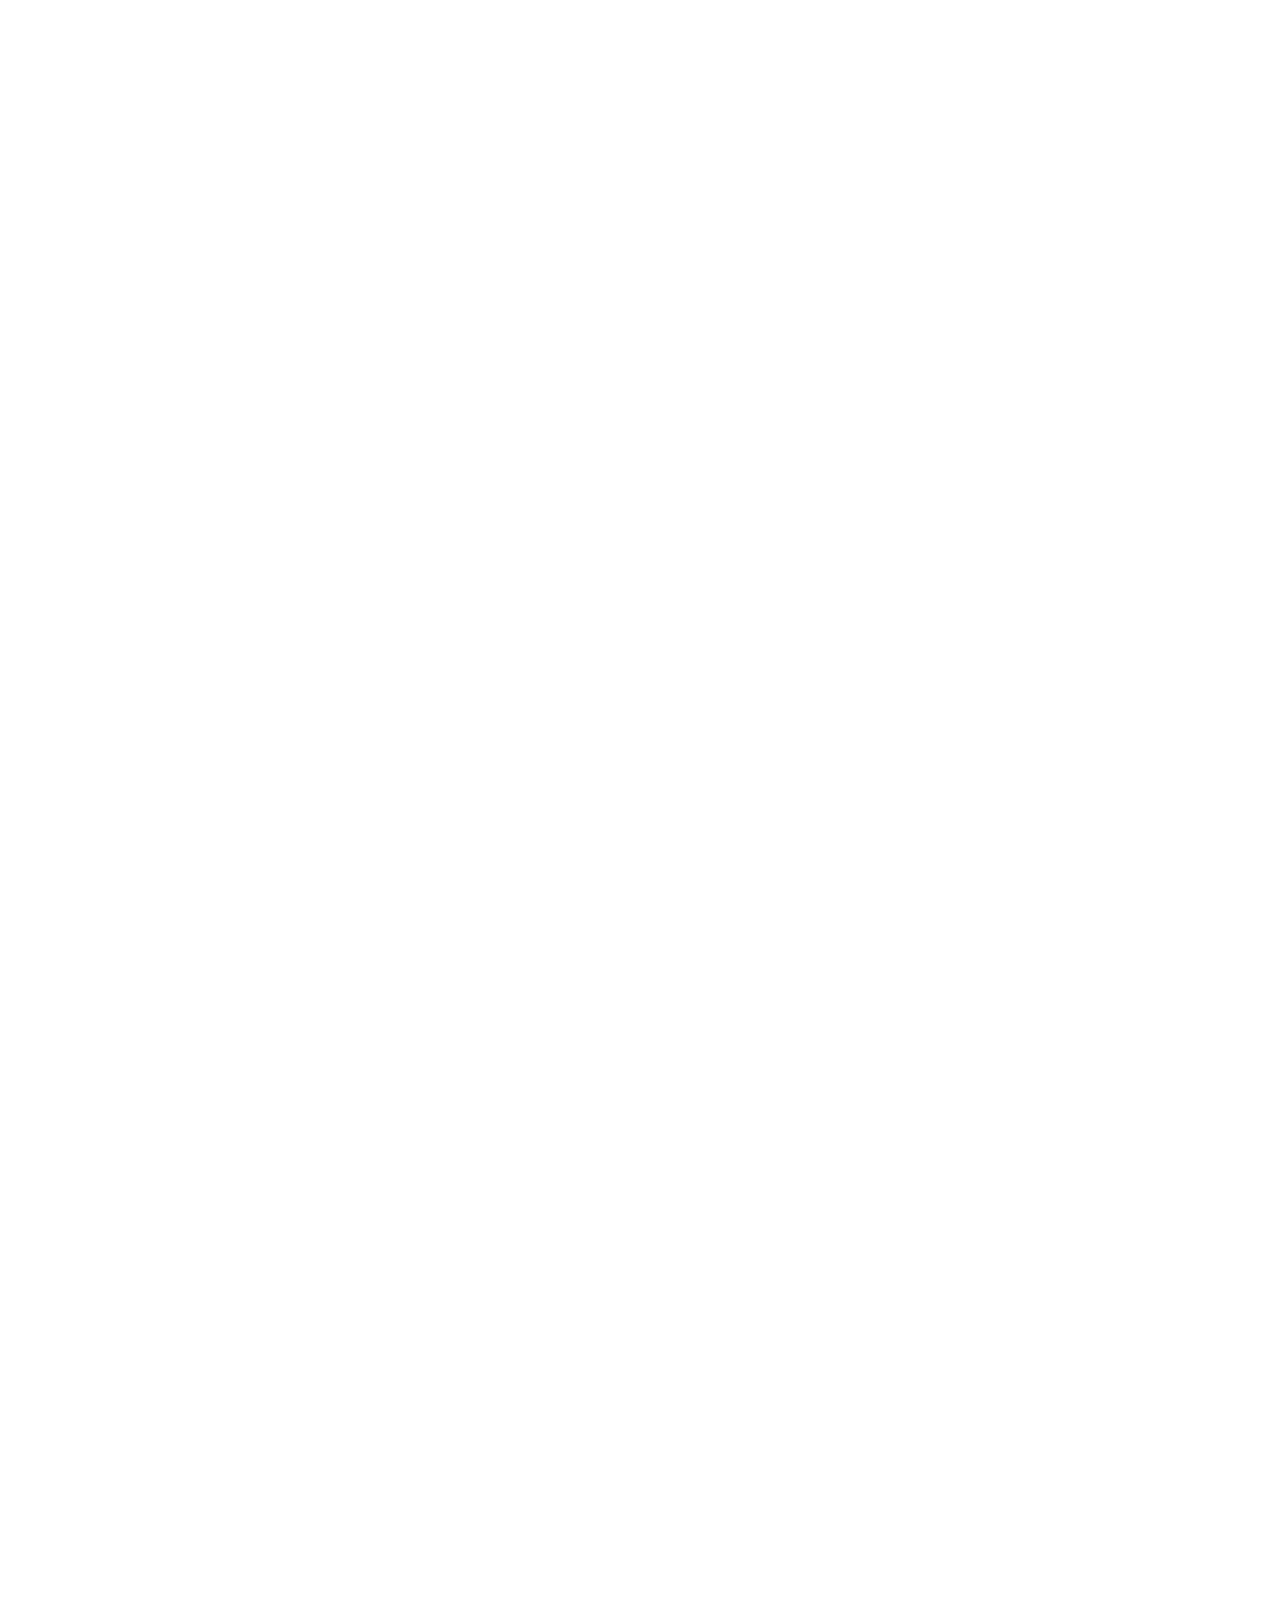
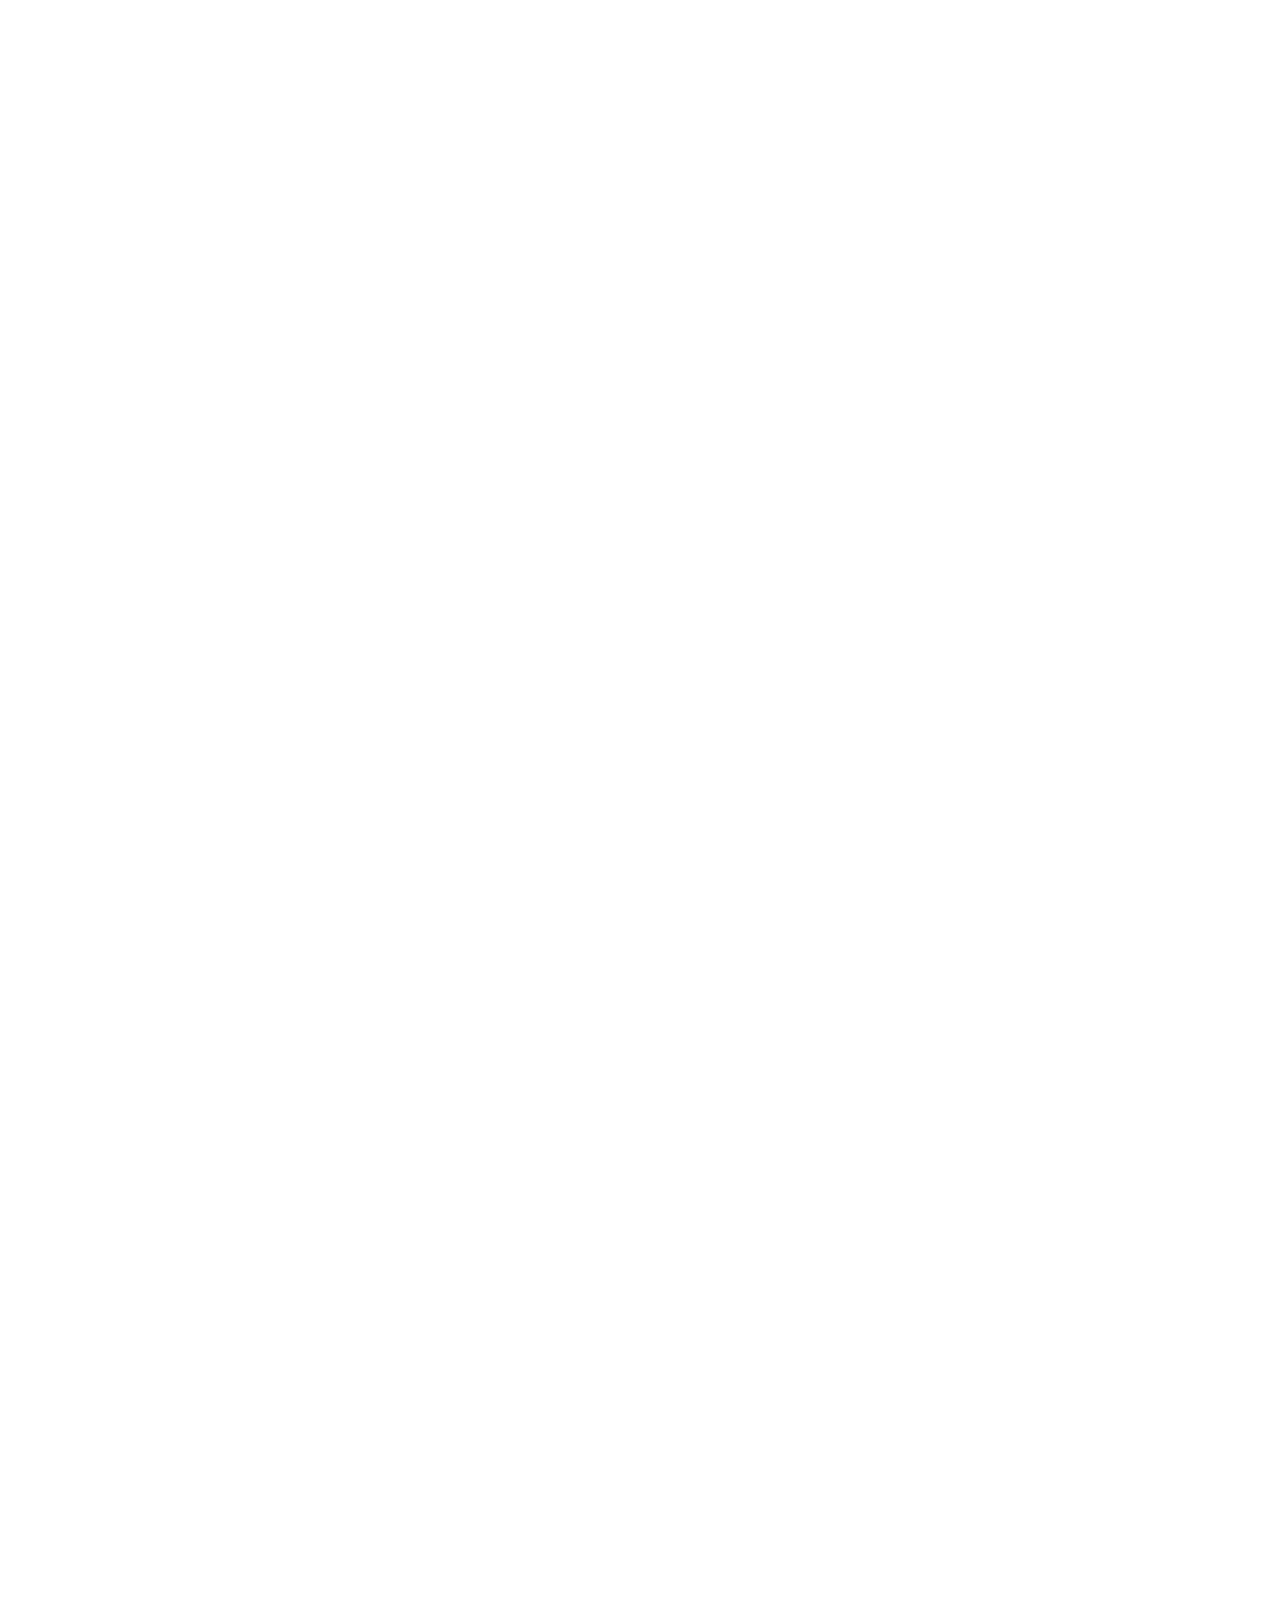
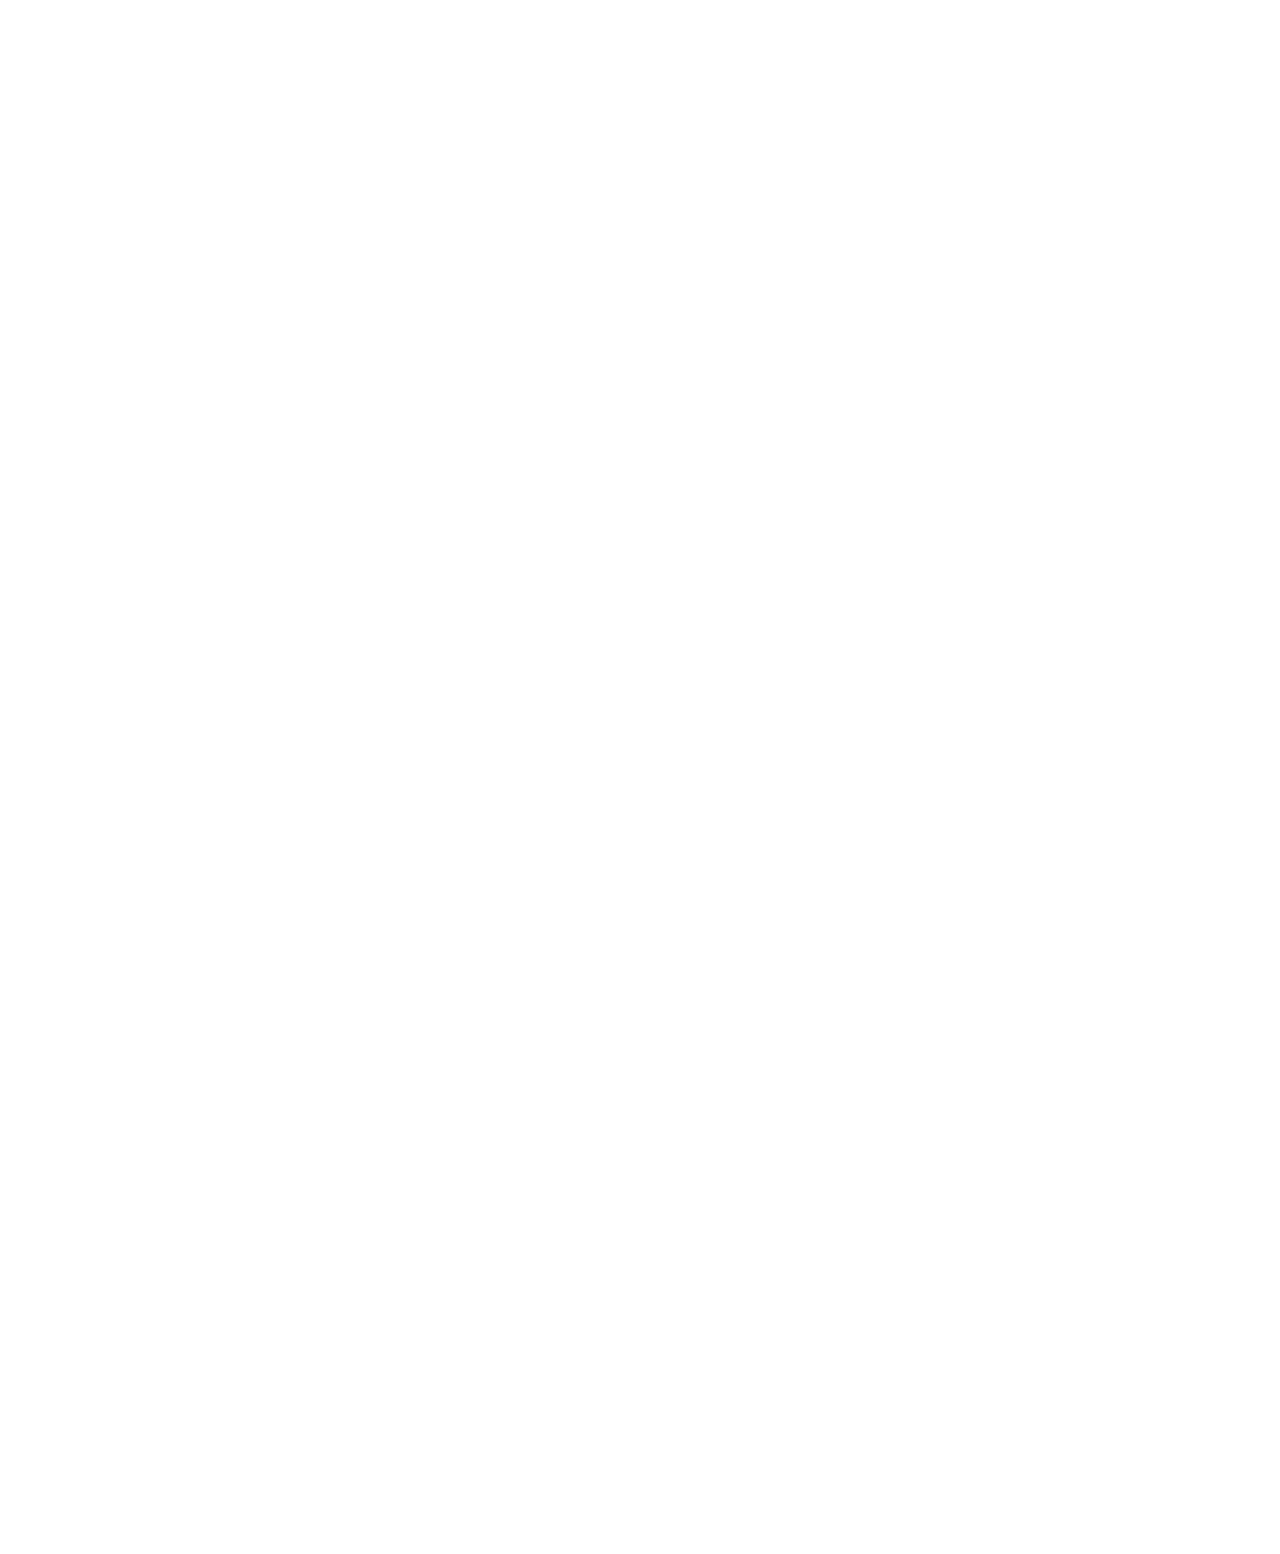
==== commit 9d20adf3: "versin 6" ====
--- a/index.html
+++ b/index.html
@@ -14,7 +14,7 @@
     <body>
 
         <div class="container">
-
+            <div class="header width-1">
             <nav>
                 <div class="logo">
                     <div class="icons">
@@ -104,8 +104,9 @@
                     <a href="#">Contact</a>
                 </div>
 
-            </nav>
-            <!-- Navbar -->
+            </nav> <!-- Navbar -->
+        </div> <!-- header -->
+           
 
             <div class="container-1 flex ">
                 <div class="image-container-1">
@@ -120,7 +121,7 @@
 
                 <div class="text-2-container-1 flex width ">
                     <h1 class="big-title-black ">QUI SOMMES-NOUS</h1>
-                    <h1 class="text">Tous ceux qui veulent decouvrir le monde de
+                    <h1 class="text-align-center width text">Tous ceux qui veulent decouvrir le monde de
                         la beaute du Mobilier elegant pour ajouter une touche
                         Design, chic et unique a son interieur, vous les
                         trouvers tous chez ILYAS. Nous fiers de rendre l’art de
@@ -131,7 +132,7 @@
 
             </div> <!-- Container-1 -->
 
-            <div class="container-2 flex ">
+            <div class="container-2  ">
                 <div class="container-2-top flex">
                     <div class="image--title flex">
                         <div class="container-2-image"></div>
@@ -140,18 +141,19 @@
                             <h1 class="principe-title">SALON ALPHA</h1>
                         </div>
                     </div>
-                    <div class="prix--promotion flex-start width-1">
-                        <div class="container-2-top-price flex-row-start">
+                    <div class="prix--promotion ">
+                        <div class="container-2-top-price ">
                             <h1 class="price-before">11,500.00 dh</h1>
                             <h1 class="button">7,999.00 dh</h1>
                             <div class="promotion flex"><h1
-                                    class="product-title">Promotion</h1></div>
+                                    class="product-title">Promotion</h1>
+                                </div>
                         </div>
                         <h1 class="livraison">Livraison Gratuite, Prix HT</h1>
                     </div>
                 </div><!-- Container 2 top -->
 
-                <div class="container-2-bottom flex width-1">
+                <div class="container-2-bottom flex ">
                     <div class="varaints flex-start width-1">
                         <div class="buttons-variants flex-start ">
 
@@ -219,9 +221,9 @@
                             <h1 class="varaint-title">Quantite</h1>
                             <div class="quantite-button flex">
                                 <div class="quantite-plus flex-row-start">
-                                    <h2>-</h2>
-                                    <h2>1</h2>
-                                    <h2>+</h2>
+                                    <h2 class="text">-</h2>
+                                    <h2 class="text">1</h2>
+                                    <h2 class="text">+</h2>
                                 </div>
                             </div>
                         </div>
@@ -265,7 +267,7 @@
                 <div class="container-3-title">
                     <h1 class="container-title-white">Collections</h1>
                 </div>
-                <div class="collection-products width-1 flex">
+                <div class="collection-products ">
 
                     <div class="collection-product-1 flex">
                         <div class="collection-product-1-image">
@@ -375,153 +377,276 @@
 
                 <div class="products width-1 row-space-between ">
 
-                    <div class="product-1 flex-start-start ">
-                        <img
-                            src="https://test.skilliday.com/wp-content/uploads/2024/11/Zibran/10007.jpg"
-                            width="133px" height="133px" alt>
-                        <div class="promotion product-promotion  flex"><h1
-                                class="product-title">Promotion</h1></div>
-                        <div class="product-1-details flex-start">
-                            <h1 class="product-title">Canape MODULYS</h1>
-                            <div class="price flex-start">
-                                <h1 class="price-before">11,500.00 dh</h1>
-                                <h1 class="button">7,999.00 dh</h1>
+                    <div class="product-1  ">
+                        <img class="product-image"
+                            src="https://test.skilliday.com/wp-content/uploads/2024/11/Zibran/10007.jpg"
+                            width="133px" height="133px" alt>
+                        <div class="promotion product-promotion  flex"><h1
+                                class="product-title">Promotion</h1></div>
+                        <div class="product-1-details ">
+                            <h1 class="product-title price-after">Canape MODULYS</h1>
+                            <div class="price ">
+                                <h1 class="price-before price-after-1">11,500.00 dh</h1>
+                                <h1 class="button price-after-1">7,999.00 dh</h1>
                             </div>
                         </div>
                     </div><!-- product 1 -->
 
-                    <div class="product-1 flex-start-start ">
-                        <img
-                            src="https://test.skilliday.com/wp-content/uploads/2024/11/Zibran/10007.jpg"
-                            width="133px" height="133px" alt>
-                        <div class="promotion product-promotion  flex"><h1
-                                class="product-title">Promotion</h1></div>
-                        <div class="product-1-details flex-start">
-                            <h1 class="product-title">Canape MODULYS</h1>
-                            <div class="price flex-start">
-                                <h1 class="price-before">11,500.00 dh</h1>
-                                <h1 class="button">7,999.00 dh</h1>
-                            </div>
-                        </div>
-                    </div><!-- product -->
-                    <div class="product-1 flex-start-start ">
-                        <img
-                            src="https://test.skilliday.com/wp-content/uploads/2024/11/Zibran/10007.jpg"
-                            width="133px" height="133px" alt>
-                        <div class="promotion product-promotion  flex"><h1
-                                class="product-title">Promotion</h1></div>
-                        <div class="product-1-details flex-start">
-                            <h1 class="product-title">Canape MODULYS</h1>
-                            <div class="price flex-start">
-                                <h1 class="price-before">11,500.00 dh</h1>
-                                <h1 class="button">7,999.00 dh</h1>
-                            </div>
-                        </div>
-                    </div><!-- product -->
-                    <div class="product-1 flex-start-start ">
-                        <img
-                            src="https://test.skilliday.com/wp-content/uploads/2024/11/Zibran/10007.jpg"
-                            width="133px" height="133px" alt>
-                        <div class="promotion product-promotion  flex"><h1
-                                class="product-title">Promotion</h1></div>
-                        <div class="product-1-details flex-start">
-                            <h1 class="product-title">Canape MODULYS</h1>
-                            <div class="price flex-start">
-                                <h1 class="price-before">11,500.00 dh</h1>
-                                <h1 class="button">7,999.00 dh</h1>
-                            </div>
-                        </div>
-                    </div><!-- product -->
-                    <div class="product-1 flex-start-start ">
-                        <img
-                            src="https://test.skilliday.com/wp-content/uploads/2024/11/Zibran/10007.jpg"
-                            width="133px" height="133px" alt>
-                        <div class="promotion product-promotion  flex"><h1
-                                class="product-title">Promotion</h1></div>
-                        <div class="product-1-details flex-start">
-                            <h1 class="product-title">Canape MODULYS</h1>
-                            <div class="price flex-start">
-                                <h1 class="price-before">11,500.00 dh</h1>
-                                <h1 class="button">7,999.00 dh</h1>
-                            </div>
-                        </div>
-                    </div><!-- product --> <div
-                        class="product-1 flex-start-start ">
-                        <img
-                            src="https://test.skilliday.com/wp-content/uploads/2024/11/Zibran/10007.jpg"
-                            width="133px" height="133px" alt>
-                        <div class="promotion product-promotion  flex"><h1
-                                class="product-title">Promotion</h1></div>
-                        <div class="product-1-details flex-start">
-                            <h1 class="product-title">Canape MODULYS</h1>
-                            <div class="price flex-start">
-                                <h1 class="price-before">11,500.00 dh</h1>
-                                <h1 class="button">7,999.00 dh</h1>
-                            </div>
-                        </div>
-                    </div><!-- product --> <div
-                        class="product-1 flex-start-start ">
-                        <img
-                            src="https://test.skilliday.com/wp-content/uploads/2024/11/Zibran/10007.jpg"
-                            width="133px" height="133px" alt>
-                        <div class="promotion product-promotion  flex"><h1
-                                class="product-title">Promotion</h1></div>
-                        <div class="product-1-details flex-start">
-                            <h1 class="product-title">Canape MODULYS</h1>
-                            <div class="price flex-start">
-                                <h1 class="price-before">11,500.00 dh</h1>
-                                <h1 class="button">7,999.00 dh</h1>
-                            </div>
-                        </div>
-                    </div><!-- product --> <div
-                        class="product-1 flex-start-start ">
-                        <img
-                            src="https://test.skilliday.com/wp-content/uploads/2024/11/Zibran/10007.jpg"
-                            width="133px" height="133px" alt>
-                        <div class="promotion product-promotion  flex"><h1
-                                class="product-title">Promotion</h1></div>
-                        <div class="product-1-details flex-start">
-                            <h1 class="product-title">Canape MODULYS</h1>
-                            <div class="price flex-start">
-                                <h1 class="price-before">11,500.00 dh</h1>
-                                <h1 class="button">7,999.00 dh</h1>
-                            </div>
-                        </div>
-                    </div><!-- product -->
+                    <div class="product-1  ">
+                        <img class="product-image"
+                            src="https://test.skilliday.com/wp-content/uploads/2024/11/Zibran/10007.jpg"
+                            width="133px" height="133px" alt>
+                        <div class="promotion product-promotion  flex"><h1
+                                class="product-title">Promotion</h1></div>
+                        <div class="product-1-details ">
+                            <h1 class="product-title price-after">Canape MODULYS</h1>
+                            <div class="price ">
+                                <h1 class="price-before price-after-1">11,500.00 dh</h1>
+                                <h1 class="button price-after-1">7,999.00 dh</h1>
+                            </div>
+                        </div>
+                    </div><!-- product  -->
+
+                    <div class="product-1  ">
+                        <img class="product-image"
+                            src="https://test.skilliday.com/wp-content/uploads/2024/11/Zibran/10007.jpg"
+                            width="133px" height="133px" alt>
+                        <div class="promotion product-promotion  flex"><h1
+                                class="product-title">Promotion</h1></div>
+                        <div class="product-1-details ">
+                            <h1 class="product-title price-after">Canape MODULYS</h1>
+                            <div class="price ">
+                                <h1 class="price-before price-after-1">11,500.00 dh</h1>
+                                <h1 class="button price-after-1">7,999.00 dh</h1>
+                            </div>
+                        </div>
+                    </div><!-- product  -->
+
+                    <div class="product-1  ">
+                        <img class="product-image"
+                            src="https://test.skilliday.com/wp-content/uploads/2024/11/Zibran/10007.jpg"
+                            width="133px" height="133px" alt>
+                        <div class="promotion product-promotion  flex"><h1
+                                class="product-title">Promotion</h1></div>
+                        <div class="product-1-details ">
+                            <h1 class="product-title price-after">Canape MODULYS</h1>
+                            <div class="price ">
+                                <h1 class="price-before price-after-1">11,500.00 dh</h1>
+                                <h1 class="button price-after-1">7,999.00 dh</h1>
+                            </div>
+                        </div>
+                    </div><!-- product  -->
+
+                    <div class="product-1  ">
+                        <img class="product-image"
+                            src="https://test.skilliday.com/wp-content/uploads/2024/11/Zibran/10007.jpg"
+                            width="133px" height="133px" alt>
+                        <div class="promotion product-promotion  flex"><h1
+                                class="product-title">Promotion</h1></div>
+                        <div class="product-1-details ">
+                            <h1 class="product-title price-after">Canape MODULYS</h1>
+                            <div class="price ">
+                                <h1 class="price-before price-after-1">11,500.00 dh</h1>
+                                <h1 class="button price-after-1">7,999.00 dh</h1>
+                            </div>
+                        </div>
+                    </div><!-- product  -->
+
+                    <div class="product-1  ">
+                        <img class="product-image"
+                            src="https://test.skilliday.com/wp-content/uploads/2024/11/Zibran/10007.jpg"
+                            width="133px" height="133px" alt>
+                        <div class="promotion product-promotion  flex"><h1
+                                class="product-title">Promotion</h1></div>
+                        <div class="product-1-details ">
+                            <h1 class="product-title price-after">Canape MODULYS</h1>
+                            <div class="price ">
+                                <h1 class="price-before price-after-1">11,500.00 dh</h1>
+                                <h1 class="button price-after-1">7,999.00 dh</h1>
+                            </div>
+                        </div>
+                    </div><!-- product  -->
+
+                    <div class="product-1  ">
+                        <img class="product-image"
+                            src="https://test.skilliday.com/wp-content/uploads/2024/11/Zibran/10007.jpg"
+                            width="133px" height="133px" alt>
+                        <div class="promotion product-promotion  flex"><h1
+                                class="product-title">Promotion</h1></div>
+                        <div class="product-1-details ">
+                            <h1 class="product-title price-after">Canape MODULYS</h1>
+                            <div class="price ">
+                                <h1 class="price-before price-after-1">11,500.00 dh</h1>
+                                <h1 class="button price-after-1">7,999.00 dh</h1>
+                            </div>
+                        </div>
+                    </div><!-- product  -->
+
+                    <div class="product-1  ">
+                        <img class="product-image"
+                            src="https://test.skilliday.com/wp-content/uploads/2024/11/Zibran/10007.jpg"
+                            width="133px" height="133px" alt>
+                        <div class="promotion product-promotion  flex"><h1
+                                class="product-title">Promotion</h1></div>
+                        <div class="product-1-details ">
+                            <h1 class="product-title price-after">Canape MODULYS</h1>
+                            <div class="price ">
+                                <h1 class="price-before price-after-1">11,500.00 dh</h1>
+                                <h1 class="button price-after-1">7,999.00 dh</h1>
+                            </div>
+                        </div>
+                    </div><!-- product  -->
+
+
+                  
 
                 </div><!-- products -->
 
             </div><!-- Container 4 -->
 
-            <div class="container-x flex">
+            <div class="container-x row-space-between width-1">
                 <div class="info-1 flex ">
                     <h1 class="container-title-bold">Livraison Gratuite</h1>
-                    <p  class="varaint-title width-90"
+                    <p class="varaint-title width-90"
                         style="text-align: center;">Profitez de la livraison
                         gratuite dès 500 DH d'achat. Faites-vous livrer vos
                         articles préférés directement à votre porte sans frais
                         supplémentaires.</p>
-                </div><!-- info 1 -->
+                </div><!-- info 1 --->
 
                 <div class="info-1 flex ">
                     <h1 class="container-title-bold">Service Client</h1>
-                    <p  class="varaint-title width-90"
-                        style="text-align: center;">Notre service client est à votre disposition 24 heures sur 24, 7 jours sur 7. Nous sommes là pour répondre à toutes vos questions, préoccupations ou demandes d'assistance.</p>
+                    <p class="varaint-title width-90"
+                        style="text-align: center;">Notre service client est à
+                        votre disposition 24 heures sur 24, 7 jours sur 7. Nous
+                        sommes là pour répondre à toutes vos questions,
+                        préoccupations ou demandes d'assistance.</p>
                 </div><!-- info 2 -->
                 <div class="info-1 flex ">
                     <h1 class="container-title-bold">Suivez-nous</h1>
-                    <p  class="varaint-title width-90"
-                        style="text-align: center;">Restez informé et soyez le premier à découvrir nos promotions exclusives. Suivez-nous sur les réseaux sociaux pour ne rien manquer des offres spéciales et des nouveautés
+                    <p class="varaint-title width-90"
+                        style="text-align: center;">Restez informé et soyez le
+                        premier à découvrir nos promotions exclusives.
+                        Suivez-nous sur les réseaux sociaux pour ne rien manquer
+                        des offres spéciales et des nouveautés
                     </p>
                 </div><!-- info 3 -->
                 <div class="info-1 flex ">
                     <h1 class="container-title-bold">Payez à la livraison</h1>
-                    <p  class="varaint-title width-90"
-                        style="text-align: center;">Simplifiez votre expérience d'achat avec notre option de paiement à la livraison. Payez en toute tranquillité lors de la réception de vos poufs directement chez vous</p>
+                    <p class="varaint-title width-90"
+                        style="text-align: center;">Simplifiez votre expérience
+                        d'achat avec notre option de paiement à la livraison.
+                        Payez en toute tranquillité lors de la réception de vos
+                        poufs directement chez vous</p>
                 </div><!-- info 4 -->
 
             </div><!-- Container x -->
 
+            <div class="fotter   flex-start-start ">
+                <div class="fotter-logo flex">
+                    <img width="294px" height="92px"
+                        src="https://test.skilliday.com//wp-content/uploads/2024/11/Zibran/this-removebg-preview.png"
+                        alt>
+                </div>
+                <div class="links-and-contacts row-space-between width-1 ">
+                    <div class="fotter-links flex-start ">
+                        <h1 class="button-white">Menu</h1>
+                        <h1 class="button-white">Accueil</h1>
+                        <h1 class="button-white">Tables</h1>
+                        <h1 class="button-white">Chaises</h1>
+                        <h1 class="button-white">Canpes</h1>
+                        <h1 class="button-white">Fauteuil</h1>
+                        <h1 class="button-white">Pouf</h1>
+                        <h1 class="button-white">Contact</h1>
+                    </div>
+
+                    <div
+                        class="fotter-Contacts-and-fotter-socail-icons flex-start">
+                        <div class="fotter-Contacts flex-start">
+                            <div class="div-1 flex-start">
+                                <h1 class="principe-title-white">NOUS
+                                    CONTACTER</h1>
+                                <h1 class="fotter-text">Si vous aimez entendre
+                                    une voix à l'autre bout, nous sommes là pour
+                                    vous avec tout ce dont vous avez besoin.</p>
+                            </div>
+                            <div class="gmail-and-whatsapp">
+                                <div class="div-2 flex-row-start">
+                                    <h1 class="button-white ">Service client :
+                                    </h1>
+                                    <h1 class="contacts">+212 6000000</h1>
+                                </div>
+                                <div class="div-2 flex-row-start">
+                                    <h1 class="button-white">Email :</h1>
+                                    <h1 class="contacts">ilyas@gmail.com</h1>
+                                </div>
+                            </div>
+
+                        </div>
+                        <div class="fotter-socail-icons ">
+                            <div class="div-x">
+                            <!-- Pintrest -->
+                            
+                                <svg class="socail-icons" aria-hidden="true"
+                                    focusable="false"
+                                    class="icon icon-pinterest"
+                                    viewBox="0 0 20 20">
+                                    <path fill="white"
+                                        d="M10 2.01c2.124.01 4.16.855 5.666 2.353a8.087 8.087 0 0 1 1.277 9.68A7.952 7.952 0 0 1 10 18.04a8.164 8.164 0 0 1-2.276-.307c.403-.653.672-1.24.816-1.729l.567-2.2c.134.27.393.5.768.702.384.192.768.297 1.19.297.836 0 1.585-.24 2.248-.72a4.678 4.678 0 0 0 1.537-1.969c.37-.89.554-1.848.537-2.813 0-1.249-.48-2.315-1.43-3.227a5.061 5.061 0 0 0-3.65-1.374c-.893 0-1.729.154-2.478.461a5.023 5.023 0 0 0-3.236 4.552c0 .72.134 1.355.413 1.902.269.538.672.922 1.22 1.152.096.039.182.039.25 0 .066-.028.114-.096.143-.192l.173-.653c.048-.144.02-.288-.105-.432a2.257 2.257 0 0 1-.548-1.565 3.803 3.803 0 0 1 3.976-3.861c1.047 0 1.863.288 2.44.855.585.576.883 1.315.883 2.228 0 .768-.106 1.479-.317 2.122a3.813 3.813 0 0 1-.893 1.556c-.384.384-.836.576-1.345.576-.413 0-.749-.144-1.018-.451-.259-.307-.345-.672-.25-1.085.147-.514.298-1.026.452-1.537l.173-.701c.057-.25.086-.451.086-.624 0-.346-.096-.634-.269-.855-.192-.22-.451-.336-.797-.336-.432 0-.797.192-1.085.595-.288.394-.442.893-.442 1.499.005.374.063.746.173 1.104l.058.144c-.576 2.478-.913 3.938-1.037 4.36-.116.528-.154 1.153-.125 1.863A8.067 8.067 0 0 1 2 10.03c0-2.208.778-4.11 2.343-5.666A7.721 7.721 0 0 1 10 2.001v.01Z"></path>
+                                </svg>
+                           
+                            <!-- instagram -->
+                            <svg class="socail-icons" aria-hidden="true"
+                                focusable="false" class="icon icon-instagram"
+                                viewBox="0 0 20 20">
+                                <path fill="currentColor" fill-rule="evenodd"
+                                    d="M13.23 3.492c-.84-.037-1.096-.046-3.23-.046-2.144 0-2.39.01-3.238.055-.776.027-1.195.164-1.487.273a2.43 2.43 0 0 0-.912.593 2.486 2.486 0 0 0-.602.922c-.11.282-.238.702-.274 1.486-.046.84-.046 1.095-.046 3.23 0 2.134.01 2.39.046 3.229.004.51.097 1.016.274 1.495.145.365.319.639.602.913.282.282.538.456.92.602.474.176.974.268 1.479.273.848.046 1.103.046 3.238.046 2.134 0 2.39-.01 3.23-.046.784-.036 1.203-.164 1.486-.273.374-.146.648-.329.921-.602.283-.283.447-.548.602-.922.177-.476.27-.979.274-1.486.037-.84.046-1.095.046-3.23 0-2.134-.01-2.39-.055-3.229-.027-.784-.164-1.204-.274-1.495a2.43 2.43 0 0 0-.593-.913 2.604 2.604 0 0 0-.92-.602c-.284-.11-.703-.237-1.488-.273ZM6.697 2.05c.857-.036 1.131-.045 3.302-.045 1.1-.014 2.202.001 3.302.045.664.014 1.321.14 1.943.374a3.968 3.968 0 0 1 1.414.922c.41.397.728.88.93 1.414.23.622.354 1.279.365 1.942C18 7.56 18 7.824 18 10.005c0 2.17-.01 2.444-.046 3.292-.036.858-.173 1.442-.374 1.943-.2.53-.474.976-.92 1.423a3.896 3.896 0 0 1-1.415.922c-.51.191-1.095.337-1.943.374-.857.036-1.122.045-3.302.045-2.171 0-2.445-.009-3.302-.055-.849-.027-1.432-.164-1.943-.364a4.152 4.152 0 0 1-1.414-.922 4.128 4.128 0 0 1-.93-1.423c-.183-.51-.329-1.085-.365-1.943C2.009 12.45 2 12.167 2 10.004c0-2.161 0-2.435.055-3.302.027-.848.164-1.432.365-1.942a4.44 4.44 0 0 1 .92-1.414 4.18 4.18 0 0 1 1.415-.93c.51-.183 1.094-.33 1.943-.366Zm.427 4.806a4.105 4.105 0 1 1 5.805 5.805 4.105 4.105 0 0 1-5.805-5.805Zm1.882 5.371a2.668 2.668 0 1 0 2.042-4.93 2.668 2.668 0 0 0-2.042 4.93Zm5.922-5.942a.958.958 0 1 1-1.355-1.355.958.958 0 0 1 1.355 1.355Z"
+                                    clip-rule="evenodd"></path>
+                            </svg>
+                            <!-- facebook -->
+                            <svg class="socail-icons" aria-hidden="true"
+                                focusable="false" class="icon icon-facebook"
+                                viewBox="0 0 20 20">
+                                <path fill="currentColor"
+                                    d="M18 10.049C18 5.603 14.419 2 10 2c-4.419 0-8 3.603-8 8.049C2 14.067 4.925 17.396 8.75 18v-5.624H6.719v-2.328h2.03V8.275c0-2.017 1.195-3.132 3.023-3.132.874 0 1.79.158 1.79.158v1.98h-1.009c-.994 0-1.303.621-1.303 1.258v1.51h2.219l-.355 2.326H11.25V18c3.825-.604 6.75-3.933 6.75-7.951Z"></path>
+                            </svg>
+                            <!-- tiktok -->
+                            <svg class="socail-icons" aria-hidden="true"
+                                focusable="false" class="icon icon-tiktok"
+                                viewBox="0 0 20 20">
+                                <path fill="currentColor"
+                                    d="M10.511 1.705h2.74s-.157 3.51 3.795 3.768v2.711s-2.114.129-3.796-1.158l.028 5.606A5.073 5.073 0 1 1 8.213 7.56h.708v2.785a2.298 2.298 0 1 0 1.618 2.205L10.51 1.705Z"></path>
+                            </svg>
+                            <!-- Youtupe -->
+                            <svg class="socail-icons" aria-hidden="true"
+                                focusable="false" class="icon icon-youtube"
+                                viewBox="0 0 20 20">
+                                <path fill="currentColor"
+                                    d="M18.16 5.87c.34 1.309.34 4.08.34 4.08s0 2.771-.34 4.08a2.125 2.125 0 0 1-1.53 1.53c-1.309.34-6.63.34-6.63.34s-5.321 0-6.63-.34a2.125 2.125 0 0 1-1.53-1.53c-.34-1.309-.34-4.08-.34-4.08s0-2.771.34-4.08a2.173 2.173 0 0 1 1.53-1.53C4.679 4 10 4 10 4s5.321 0 6.63.34a2.173 2.173 0 0 1 1.53 1.53ZM8.3 12.5l4.42-2.55L8.3 7.4v5.1Z"></path>
+                            </svg>
+                        </div>
+                        </div>
+                    </div>
+
+                </div>
+
+                <div class="fotter-copy-rights width flex-row-center">
+                    <h1 class="copy-rights">© 2024, ILYAS Commerce électronique propulsé       par Shopify
+                    </h1>
+                    <div class="div-2 gap-1 flex-row-start">
+                        <h1 class="copy-rights"> 
+                            Conditions d'utilisation
+                            </h1>
+                        <h1 class="copy-rights">Politique de remboursement</h1>
+                    </div>
+                    <div class="div-2 gap-2 flex-row-start">
+                        <h1 class="copy-rights">Politique de confidentialité</h1>
+                        <h1 class="copy-rights">
+                            Politique d'expédition</h1>
+                    </div>
+                </div>
+
+            </div><!-- fotter-->
         </div> <!-- Container -->
     </body>
 </html>--- a/style.css
+++ b/style.css
@@ -15,8 +15,8 @@
   --black: #000000;
   --white: #FFFFFF;
   --price-before: #4D4D4D;
-  --promotion-border: #2BC3C6 ;
-  --promotion-background:  #0DE9E9;
+  --promotion-border: #2BC3C6;
+  --promotion-background: #0DE9E9;
   --container-2-background: #D3D3D3;
   --products-title: #3C1818;
   --space: #BFBFBF;
@@ -85,7 +85,7 @@
 }
 
 .width-90 {
-  width:90%;
+  width: 90%;
 }
 
 .width-1 {
@@ -95,6 +95,11 @@
 .text-align {
   text-align: start;
   width: 42px;
+}
+
+.text-align-center {
+  text-align: center;
+  
 }
 
 /* T ^^^^^^^^^^^^^ */
@@ -141,6 +146,13 @@
   font-size: 25px;
   line-height: 115%;
   color: var(--black);
+}
+
+.principe-title-white {
+  font-weight: 300;
+  font-size: 25px;
+  line-height: 115%;
+  color: var(--white);
 }
 
 .big-title {
@@ -174,6 +186,7 @@
   font-size: 13px;
   line-height: 122%;
   color: var(--price-before);
+  text-decoration: line-through;
 }
 
 .livraison {
@@ -212,6 +225,23 @@
   font-size: 16px;
   line-height: 122%;
   color: var(--black);
+
+}
+
+.fotter-text {
+  font-weight: 400;
+  font-size: 15px;
+  line-height: 115%;
+  color: var(--white);
+
+}
+
+.contacts {
+  font-weight: 400;
+  font-size: 15px;
+  line-height: 115%;
+  color: var(--contacts);
+  text-decoration: underline;
 
 }
 
@@ -226,7 +256,7 @@
 
 .container {
   width: 100%;
-  min-height:100vh;
+  min-height: 100vh;
   overflow-x: hidden;
   background-color: var(--white);
 
@@ -234,6 +264,14 @@
 
 
 /* Navbar >>>>>> */
+.header {
+ /* position: fixed;
+  z-index: 999; 
+
+  */
+
+}
+
 nav {
   height: 140px;
   background-image: var(--header-background);
@@ -428,7 +466,7 @@
   height: 100vw;
   background-image: url(https://test.skilliday.com/wp-content/uploads/2024/11/Zibran/10031.jpg);
   background-size: cover;
-  background-color: blue;
+
 }
 
 
@@ -463,6 +501,9 @@
 .container-2 {
   width: 100%;
   min-height: 100vh;
+  display:flex;
+  justify-content: space-evenly;
+  flex-wrap: wrap;
 
   background-color: var(--container-2-background);
 
@@ -473,6 +514,7 @@
 
 
 .container-2-top {
+  width:375px;
   gap: 16px;
 }
 
@@ -498,7 +540,10 @@
 }
 
 .container-2-top-price {
-  gap: 32px;
+  width:100%;
+  display:flex ;
+  justify-content: center;
+  gap: 25px;
 }
 
 .promotion {
@@ -556,6 +601,8 @@
 }
 
 .container-2-bottom {
+ padding-left: 35px;
+  width:375px;
   gap: 29px;
 }
 
@@ -599,125 +646,264 @@
 }
 
 .container-3 {
+  width: 100%;
+  min-height: 100vh;
+  background-image: var(--collections-background);
+}
+
+
+
+.collection-product-1 {
+  width: 335px;
+  height: 522px;
+  border-radius: 20px;
+  background-color: var(--container-2-background);
+  gap: 25px;
+
+}
+
+.collection-product-1-image {
+  width: 305px;
+  height: 437px;
+}
+
+
+.collectione-product-title {
+
+  padding-left: 25px;
+}
+
+.container-3 {
+  gap: 52px;
+  padding-top: 20px;
+  padding-bottom: 70px;
+
+}
+
+
+.container-3-title {
+  padding: 0px 15px;
+}
+
+
+.collection-products {
   width:100%;
-  min-height:100vh;
-  background-image: var(--collections-background);
-}
-
-
-
-.collection-product-1 {
-  width:335px;
-  height:522px;
-  border-radius: 20px;
-  background-color:var(--container-2-background) ;
-  gap:25px;
- 
-}
-
-.collection-product-1-image {
-  width:305px;
-  height:437px;
-}
-
-
-.collectione-product-title {
- 
-  padding-left:25px;
-}
-
-.container-3 {
-  gap:52px;
-  padding-top:20px;
-  padding-bottom:70px;
-  
-}
-
-
-.container-3-title {
- padding: 0px 15px;
-}
-
-
-.collection-products {
-  gap:25px;
+  display: flex;
+  flex-wrap: wrap;
+  justify-content: space-evenly;
+  gap: 25px;
 }
 
 
 /* container 4 */
 
 .Container-4 {
-  width:100%;
-  min-height:100vh;
-    background-color: var(--container-2-background);
-  padding:24px  0px ;
-}
-
-.container-4-title  {
-  height:141px;
-  gap:12px;
-  padding-left:15px;
+  width: 100%;
+  min-height: 100vh;
+  background-color: var(--container-2-background);
+  padding: 24px 0px;
+}
+
+.container-4-title {
+  height: 141px;
+  gap: 12px;
+  padding-left: 15px;
 }
 
 .product-1 {
-  width:163px;
-  height:268px;
-  border:1px solid var(--black);
+  width: 40%;
+  height: 56vw;
+  max-height: 90vh;
+  border: 1px solid var(--black);
   border-radius: 20px;
   background-image: var(--products-background);
-  padding:22px 0px 0px 0px ;
-  gap:29px;
-  position:relative;
-
-}
+
+  padding-top: 2.5vw;
+  gap: 10px;
+  position: relative;
+
+  display: flex;
+  justify-content: flex-start;
+  align-items: center;
+  flex-direction: column;
+
+}
+
+.product-image {
+  width: 35vw;
+  height: clamp(35vw, 100vw, 1000px);;
+  max-height: 70vh;
+
+}
+.price {
+  display: flex;
+  flex-wrap: wrap;
+  gap: 5px;
+}
+
+.price-after {
+
+  font-size: clamp(14px, 3vw, 20px);
+}
+
+.price-after-1 {
+  width:130px;
+  font-size: clamp(14px, 3vw, 20px);
+}
+
 
 .product-promotion {
   position: absolute;
-  top:30px;
-  left:20px;
+  top:  clamp(20px, 5vw, 100px);;
+  left: 4vw;
 
 }
 
 .product-1-details {
-  gap:20px;
-}
-
-.price {
-  gap:5px;
-}
+  width:100%;
+  display: flex;
+  flex-direction: column;
+  
+  justify-content:space-evenly;
+   padding-left:  clamp(20px, 5vw, 100px);
+  height:100%;
+  gap: 10px;
+}
+
+
 
 
 .products {
-  gap:12px;
+  gap: 12px;
 }
 
 
 /* container-x >>>>>>>>>>> */
 
 .container-x {
-  padding:30px 0px;
+  padding: 40px 0px;
+
   min-height: 100vh;
-  width:100%;
+  width: 100%;
   background-image: var(--products-background);
 
-  gap:26px;
+  gap: 26px;
 }
 
 .info-1 {
-  width:345px;
-  height:193px;
+  width: 345px;
+  height: 193px;
   background-color: var(--container-2-background);
   border-radius: 20px;
-  padding:10px;
-  gap:10px;
-}
-
-
-/******/
-
-
-
-
-
-
-
+  padding: 10px;
+  gap: 10px;
+}
+
+
+
+
+/* fotter >>>>>>>>>> */
+
+.fotter {
+  width: 100%;
+  min-height: 100vh;
+  background-image: var(--fotter-background);
+  padding-bottom: 52px;
+
+}
+
+.fotter-logo {
+  width: 100%;
+  height: 208px;
+}
+
+.fotter-links {
+  gap: 17px;
+}
+
+.fotter-Contacts-and-fotter-socail-icons {
+  height: 290px;
+  gap: 60px;
+}
+
+.div-1 {
+  gap: 10px;
+}
+
+.fotter-Contacts {
+
+  gap: 17px;
+}
+
+.div-2 {
+  gap: 7px;
+
+}
+
+
+.fotter-socail-icons {
+  width: 100%;
+  display: flex;
+
+  justify-content: center;
+  align-items: center;
+}
+
+.div-x {
+  display: flex;
+  gap: 20px;
+}
+
+.socail-icons {
+
+  color: var(--white);
+  width: 35px;
+}
+
+
+.fotter-copy-rights {
+  padding-top: 46px;
+  gap: 10px;
+  flex-wrap: wrap;
+}
+
+.gap-1 {
+  gap: 55px;
+}
+
+.gap-2 {
+  gap: 37px;
+}
+
+
+
+
+.links-and-contacts {
+
+
+
+  gap: 55px;
+}
+
+
+.fotter-links, .fotter-Contacts-and-fotter-socail-icons {
+  width: 375px;
+}
+
+
+
+
+@media(min-width:750px) {
+  .fotter-links {
+    padding-left: 30px;
+  }
+.container-2-bottom {
+  margin-top:  clamp(20px, 18vw, 150px);
+}
+}
+
+
+
+.cccc{
+  display: none !important;
+}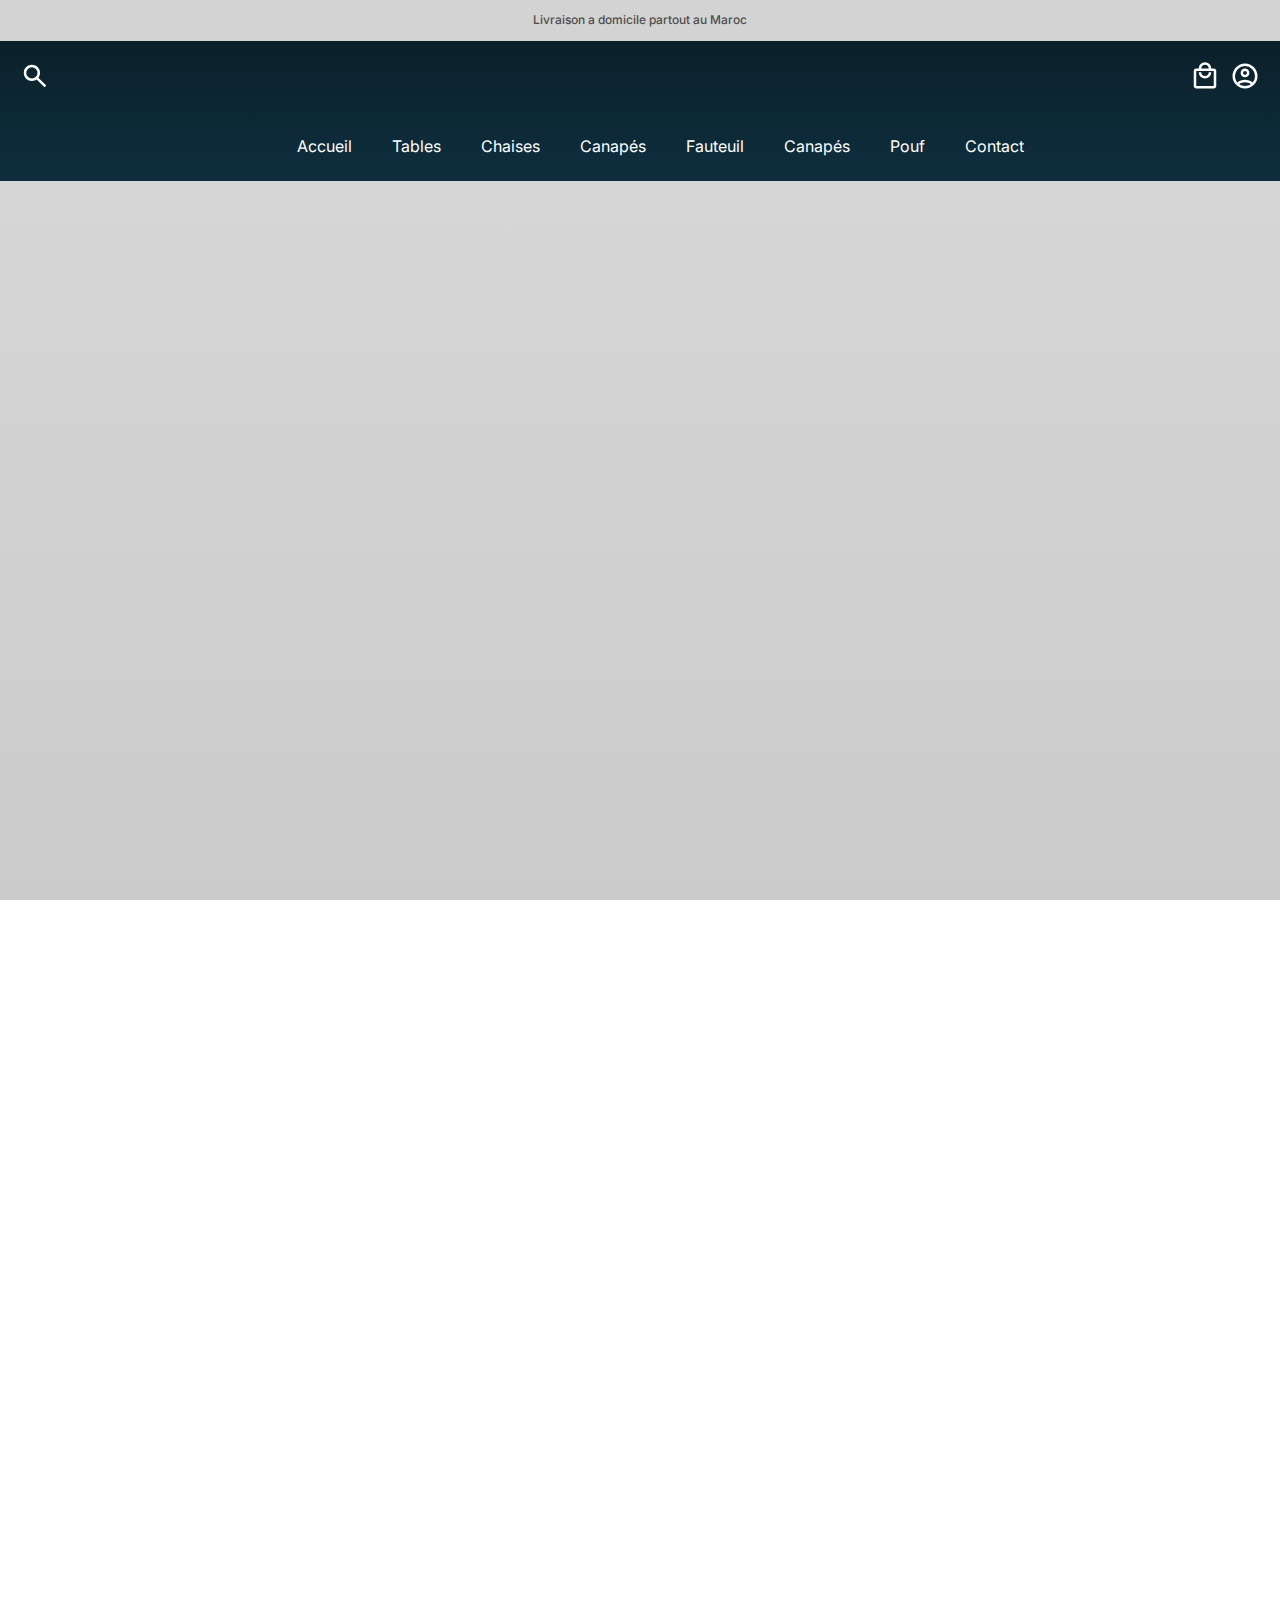
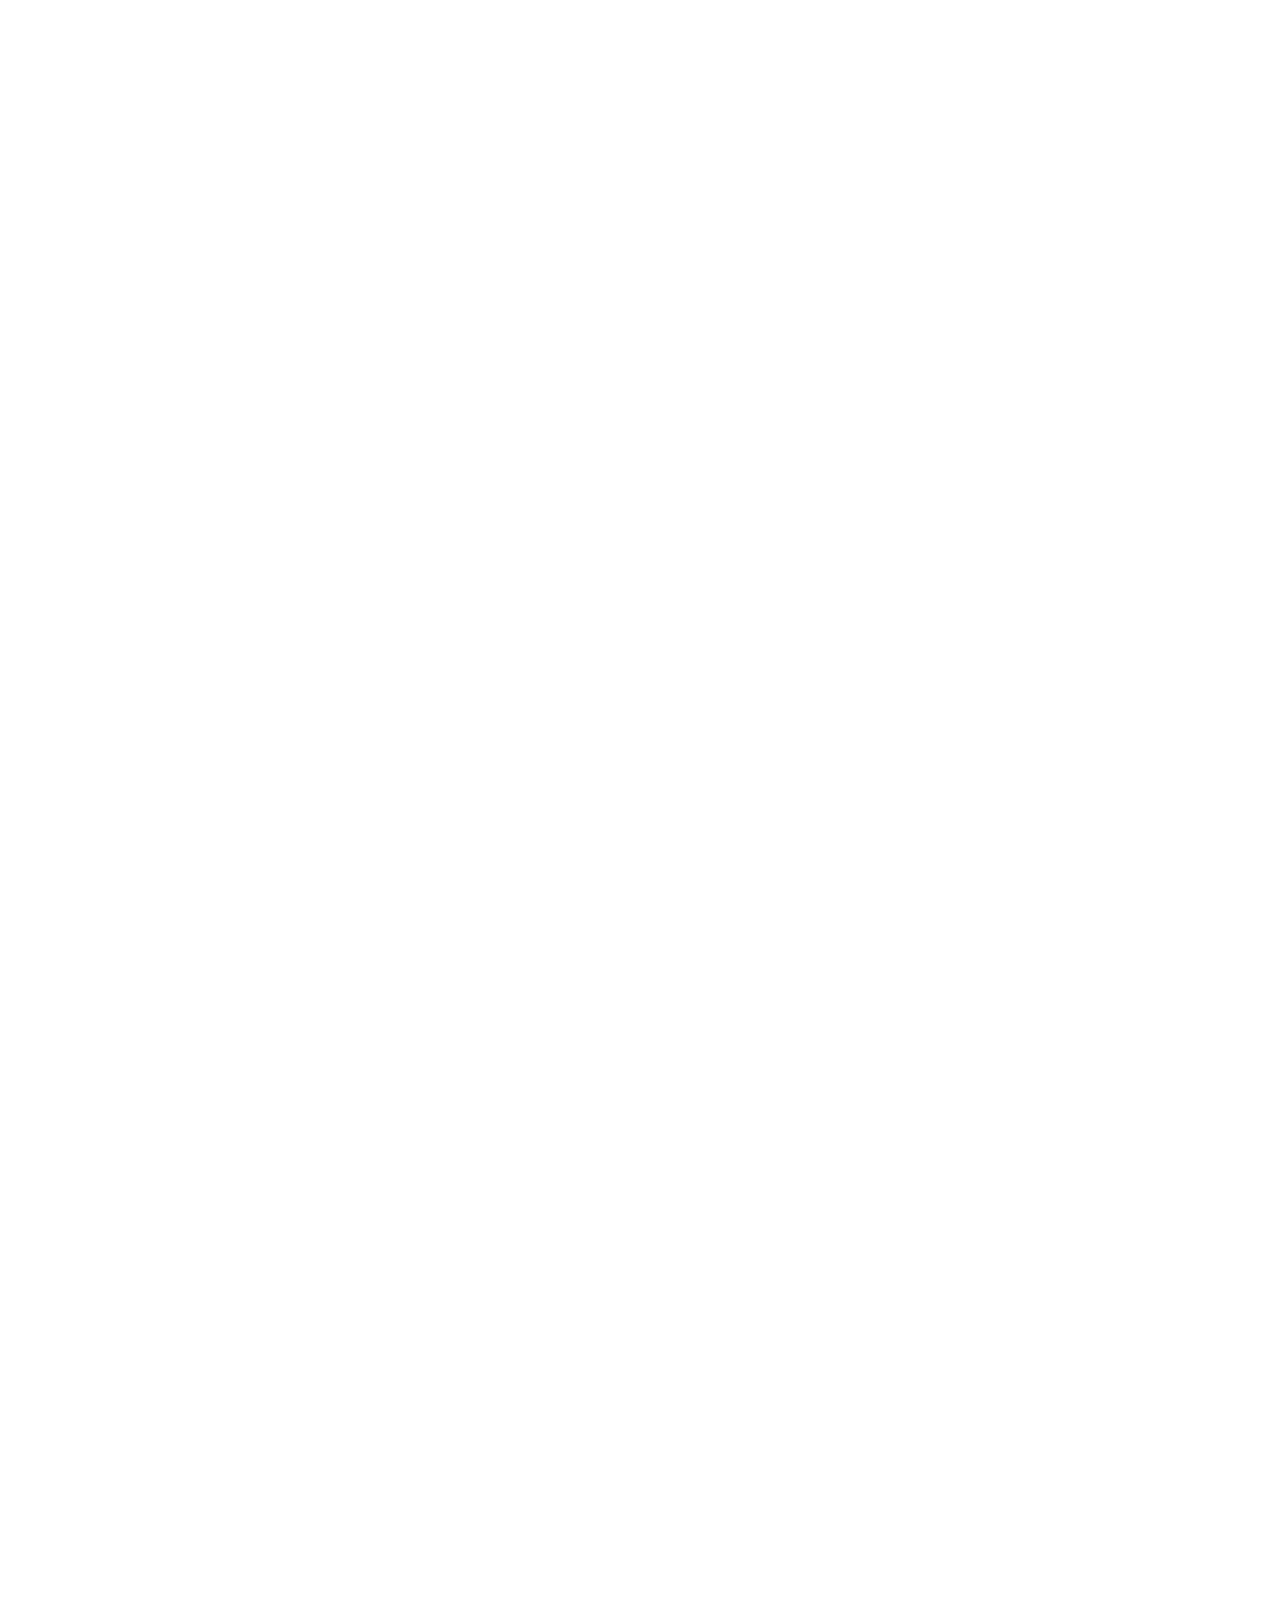
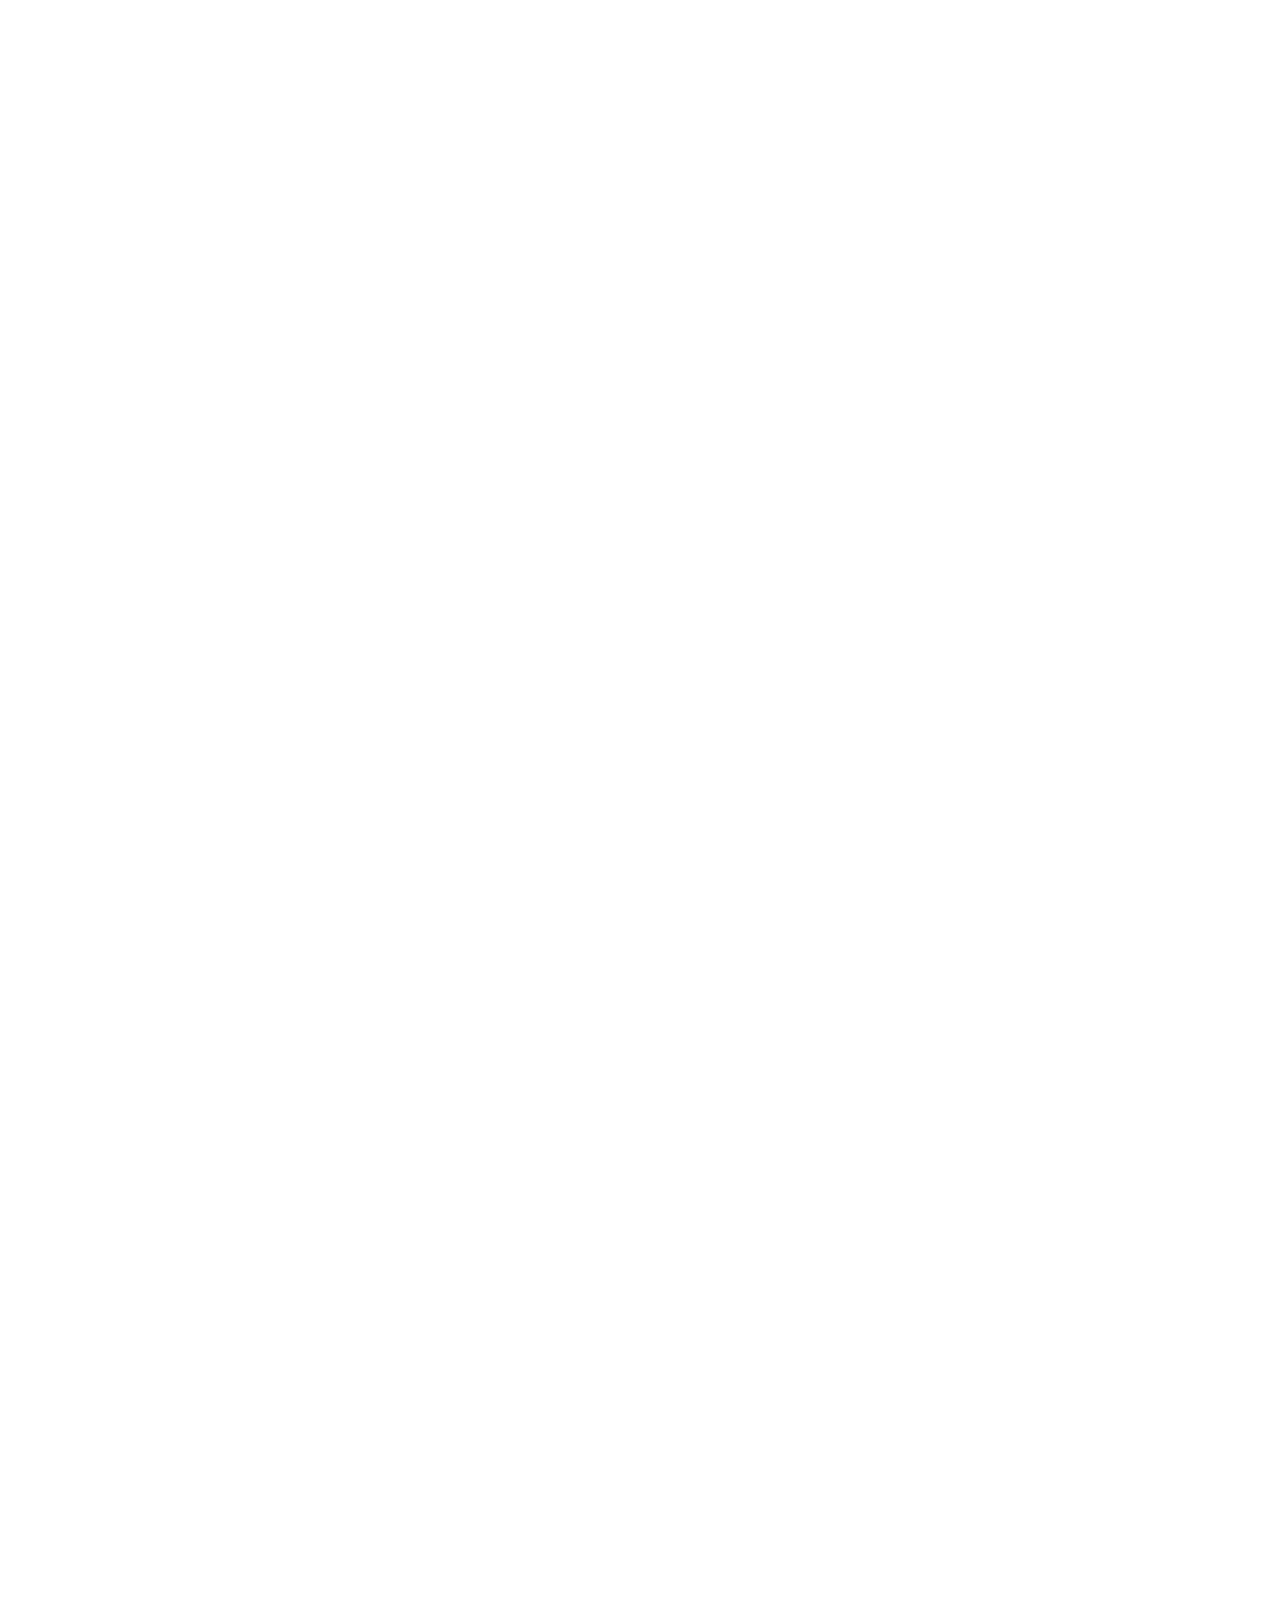
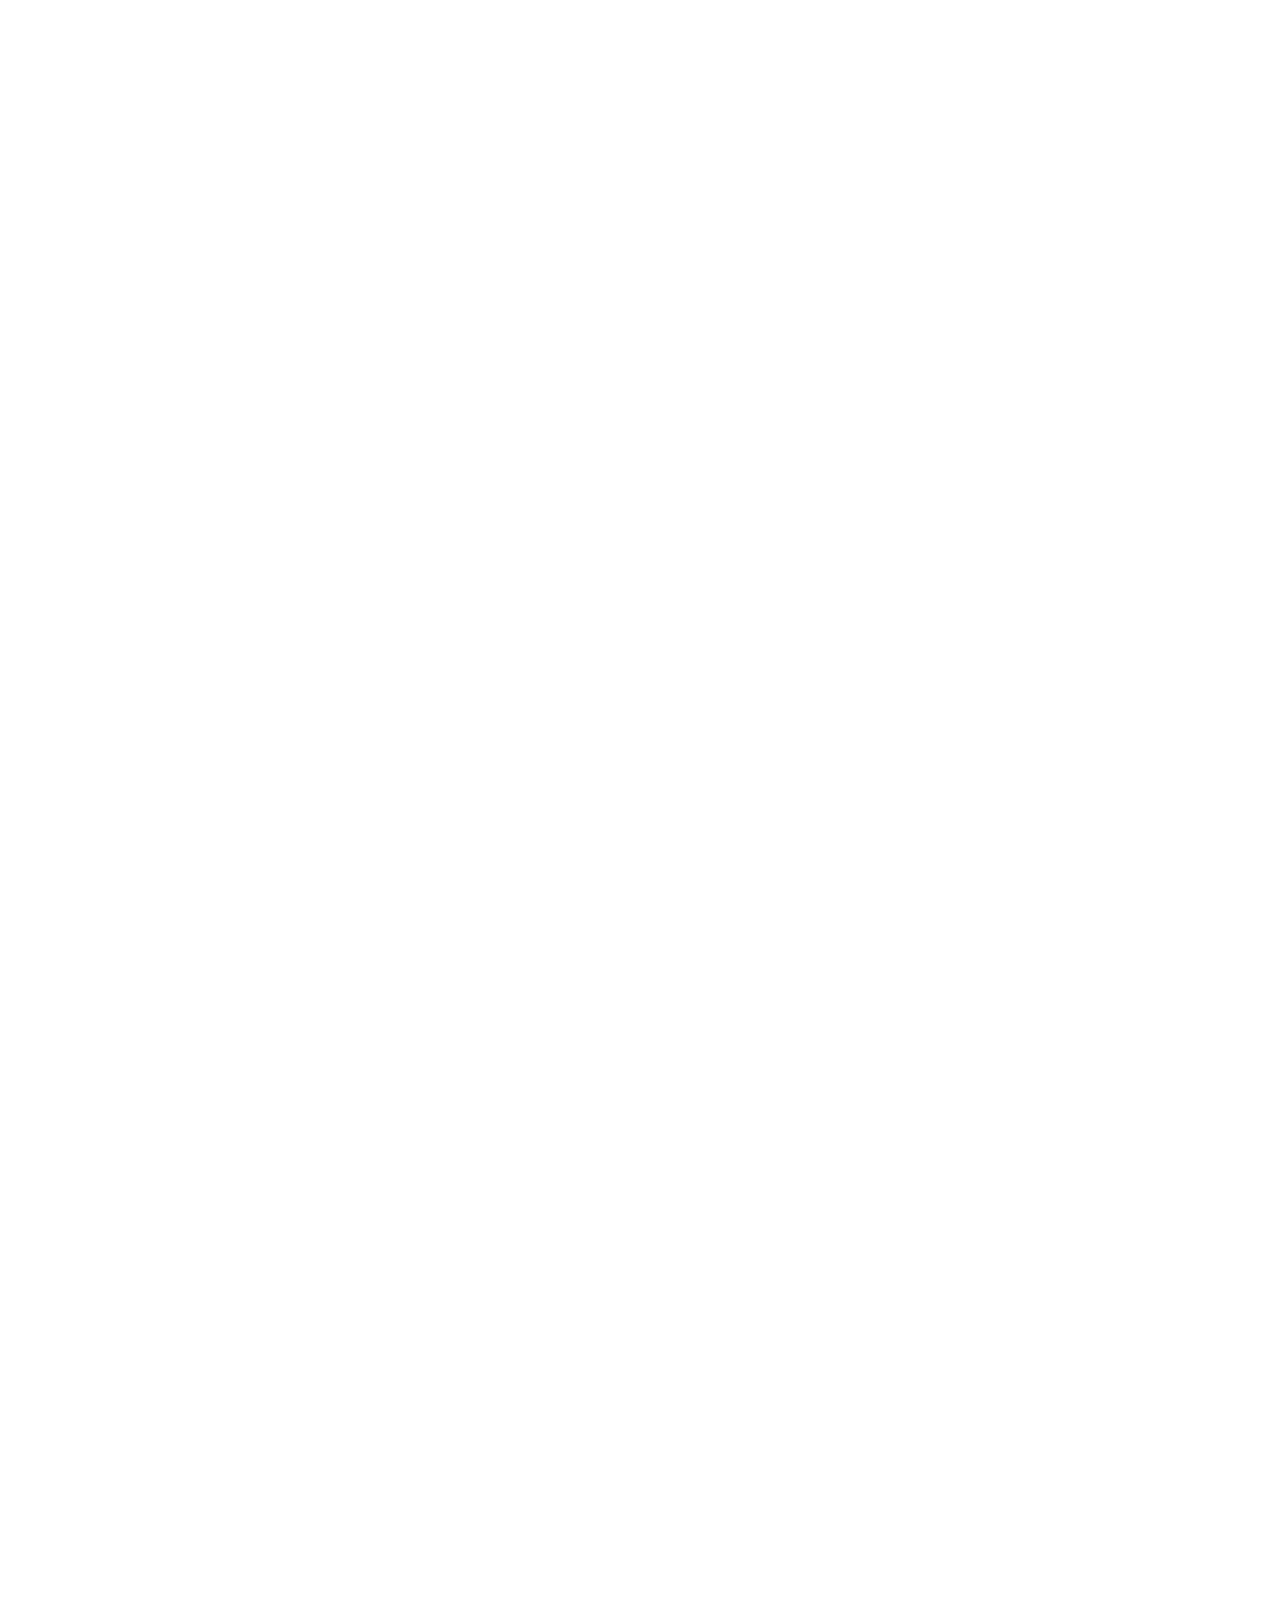
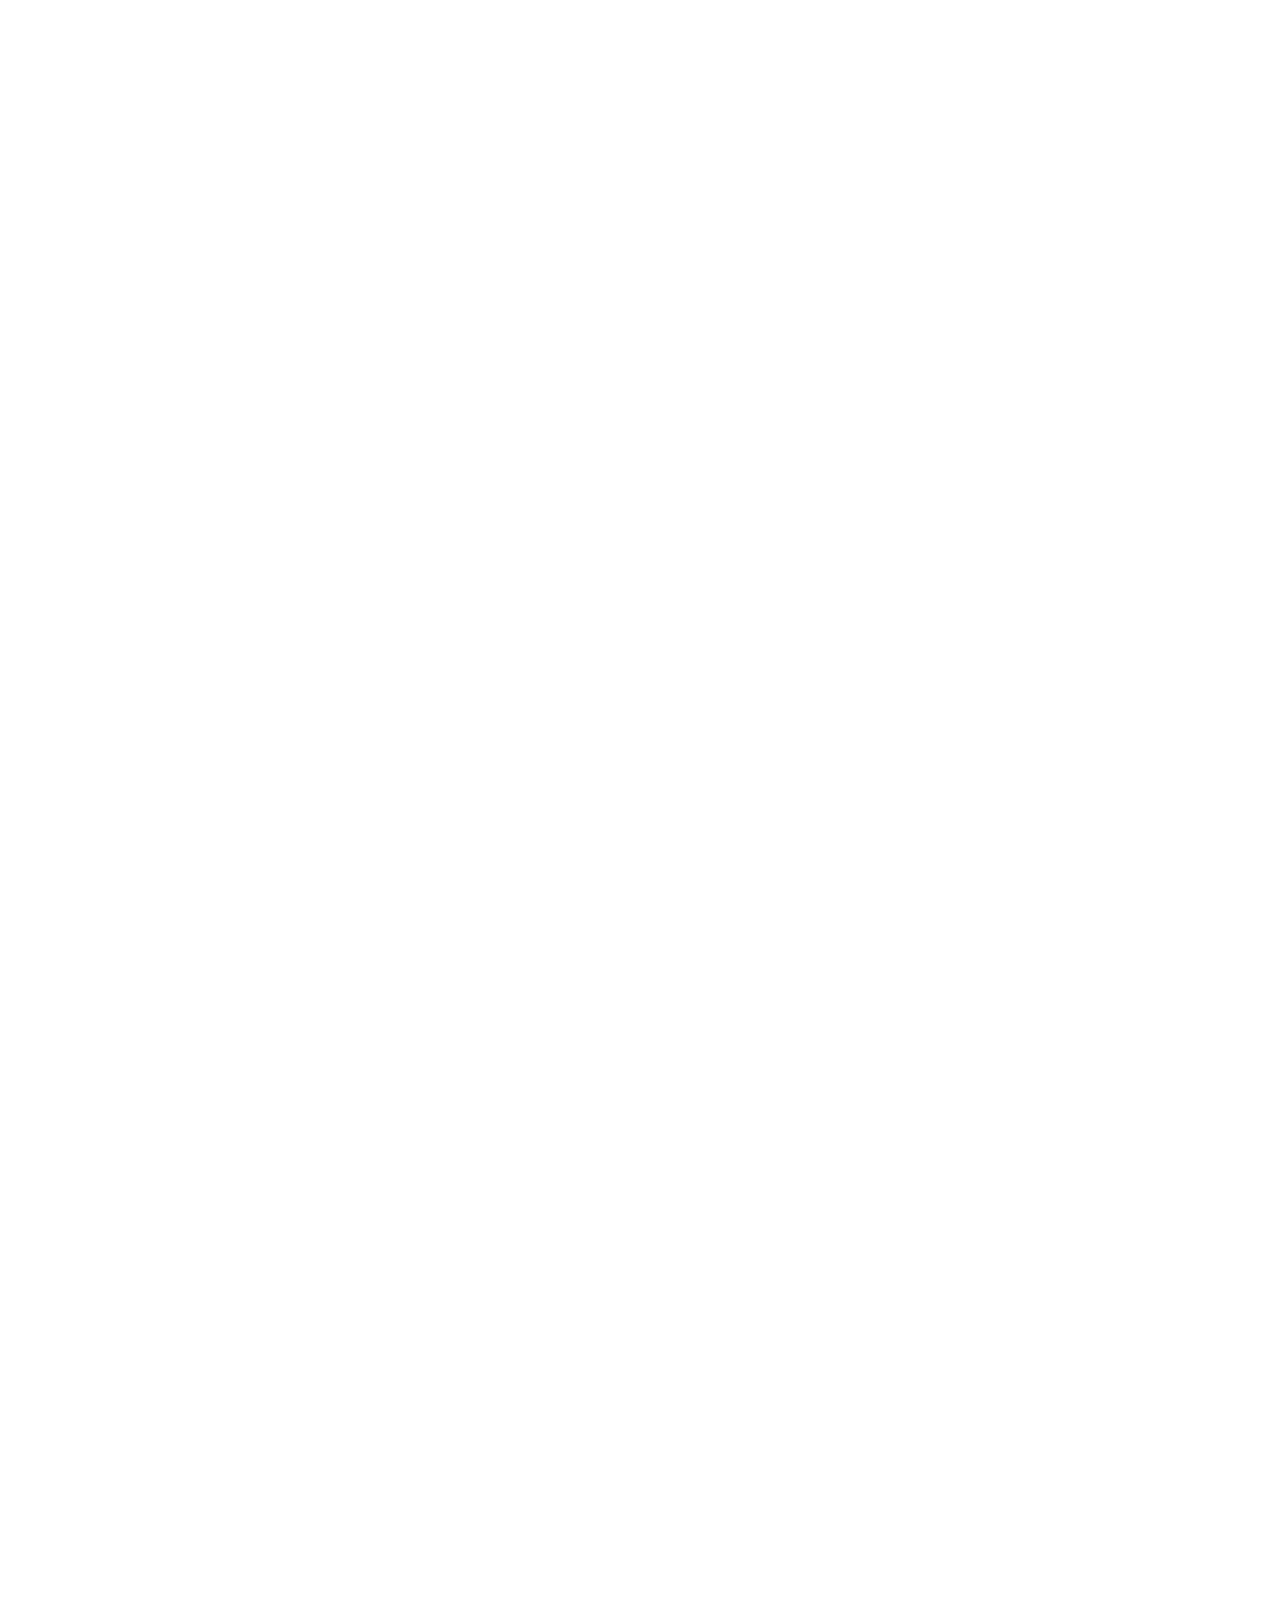
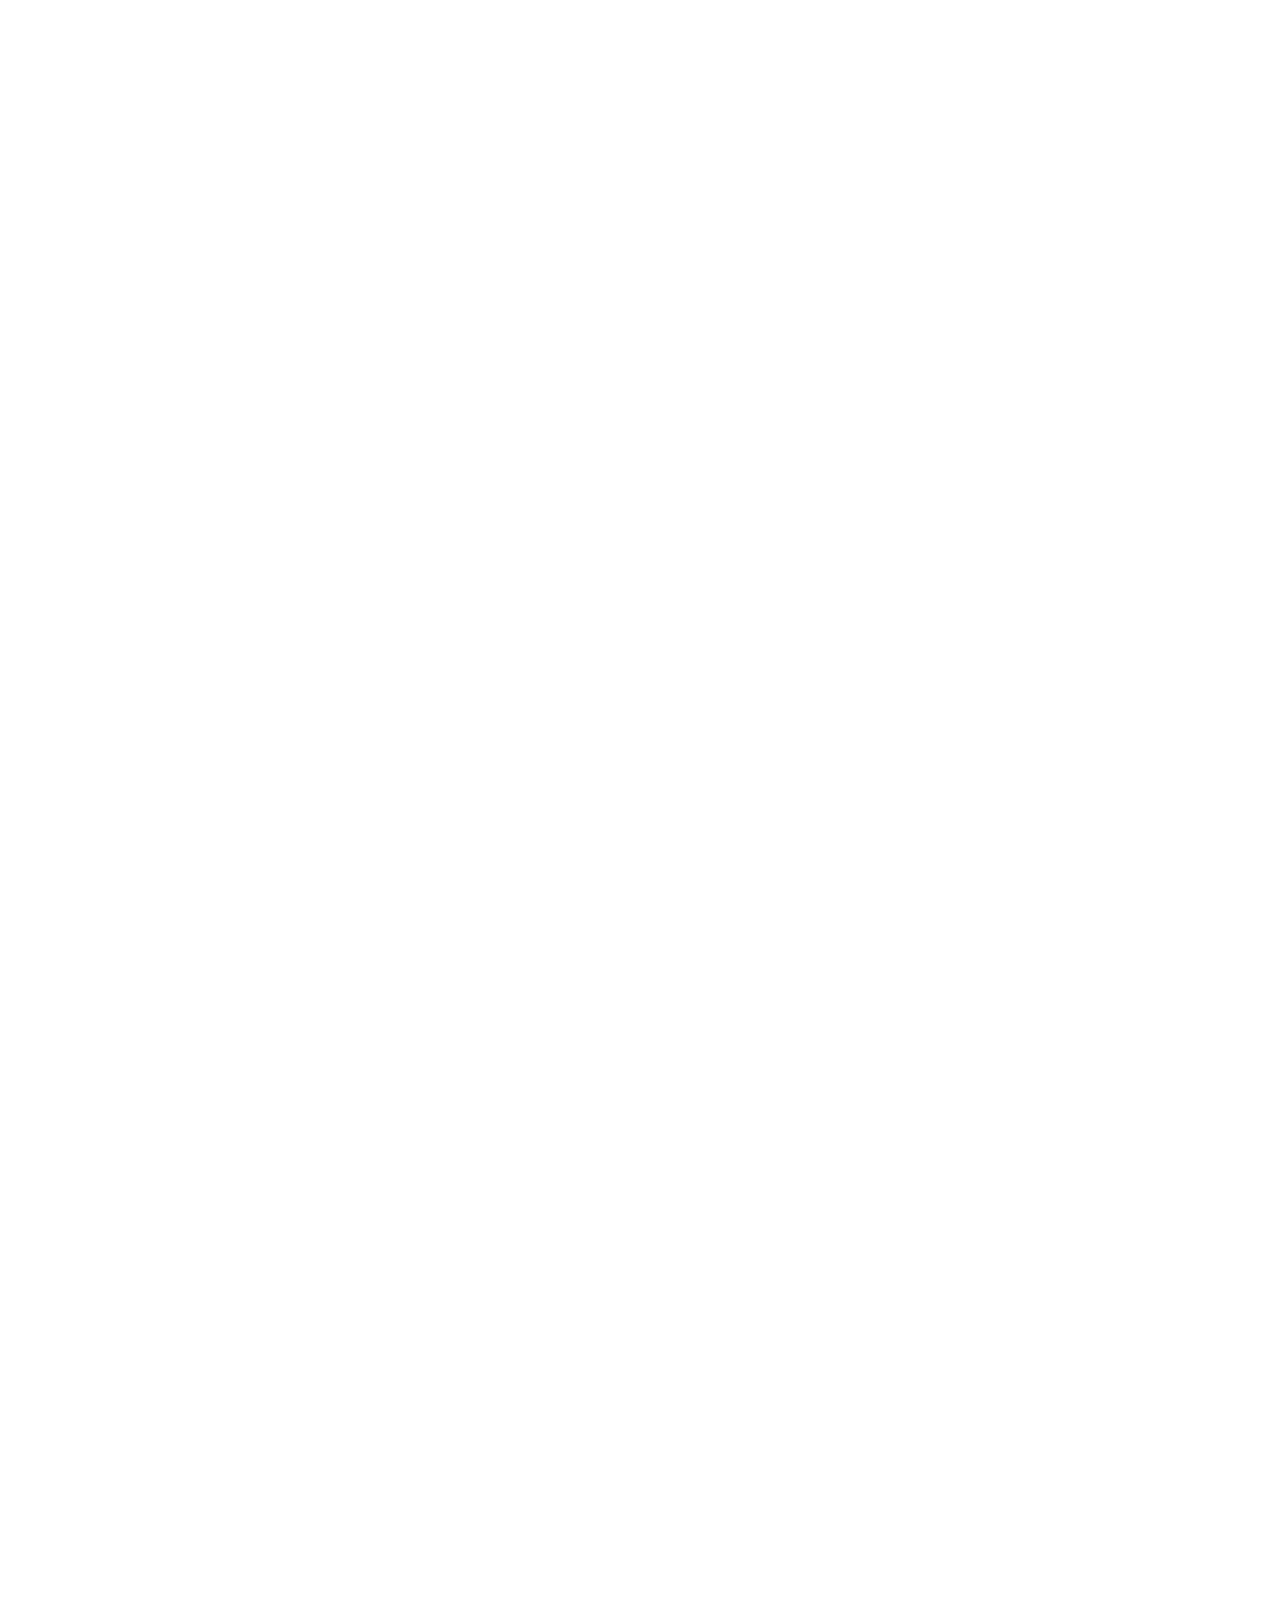
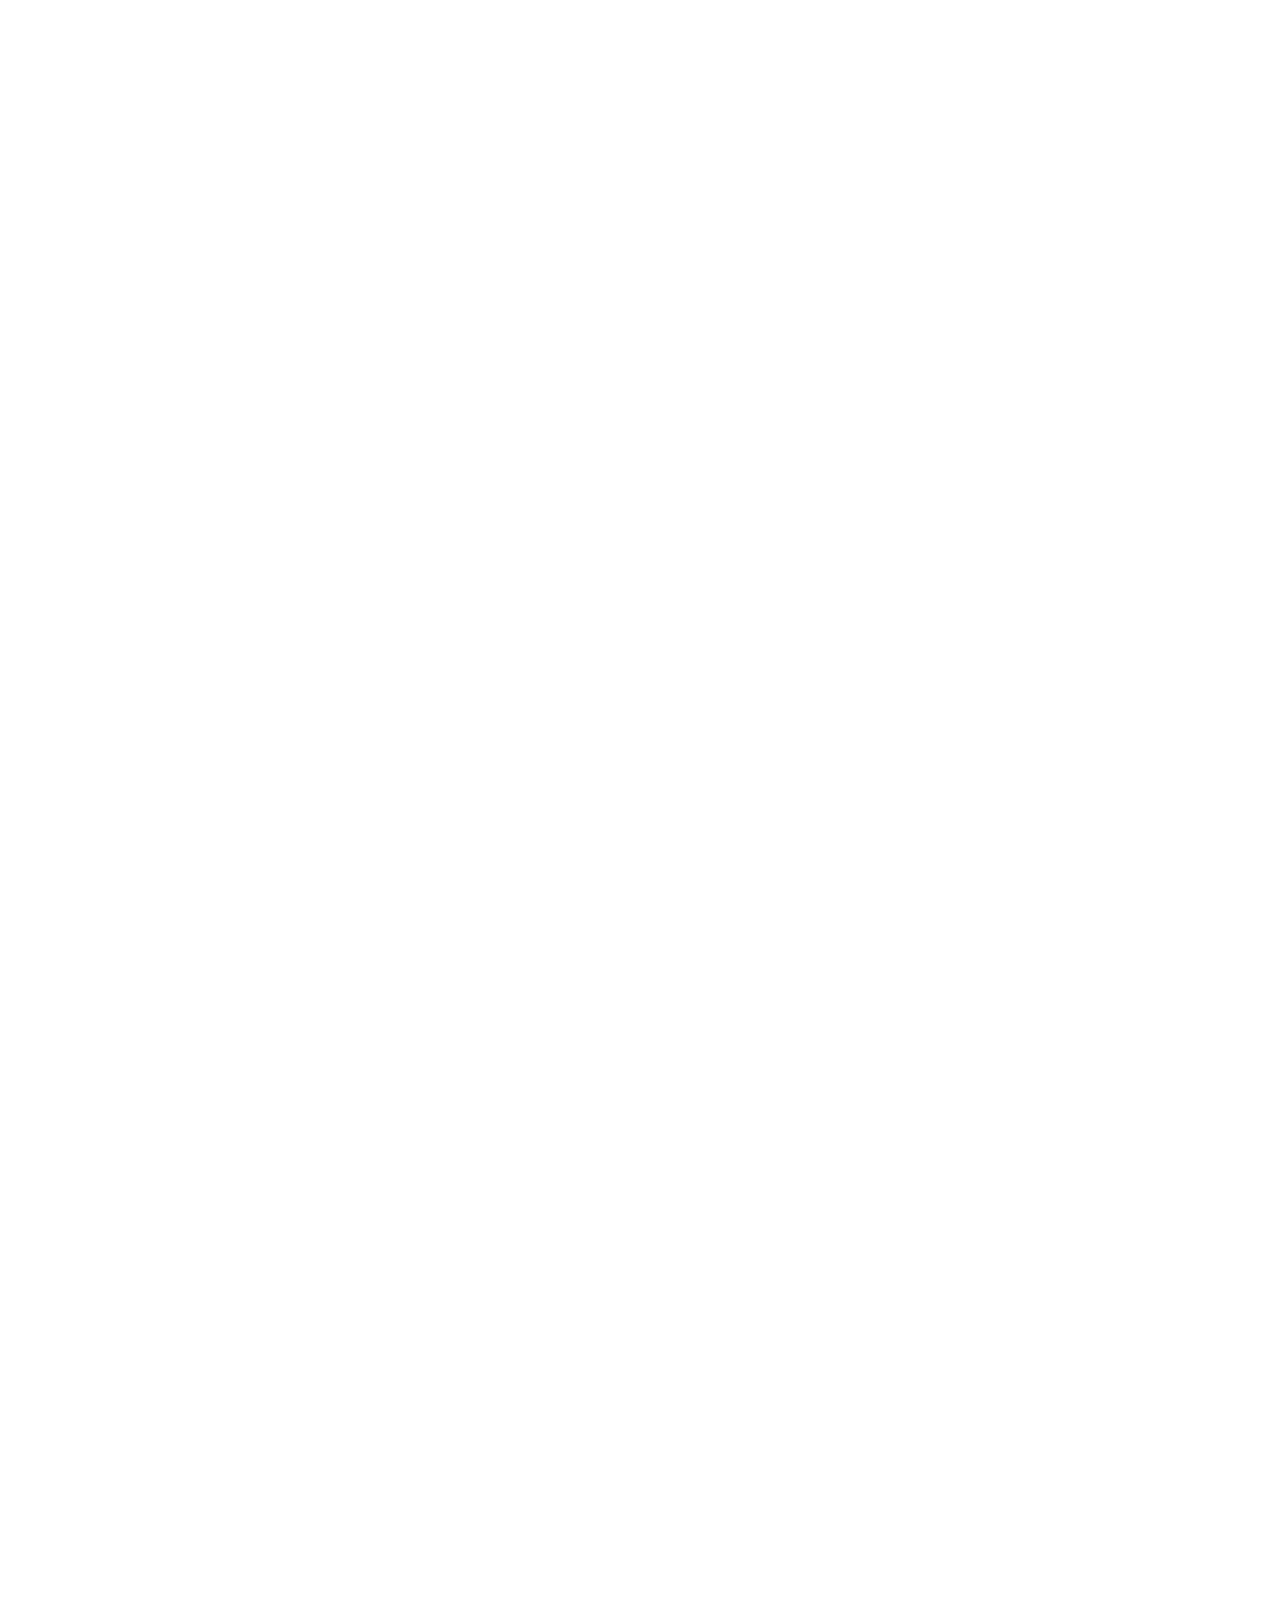
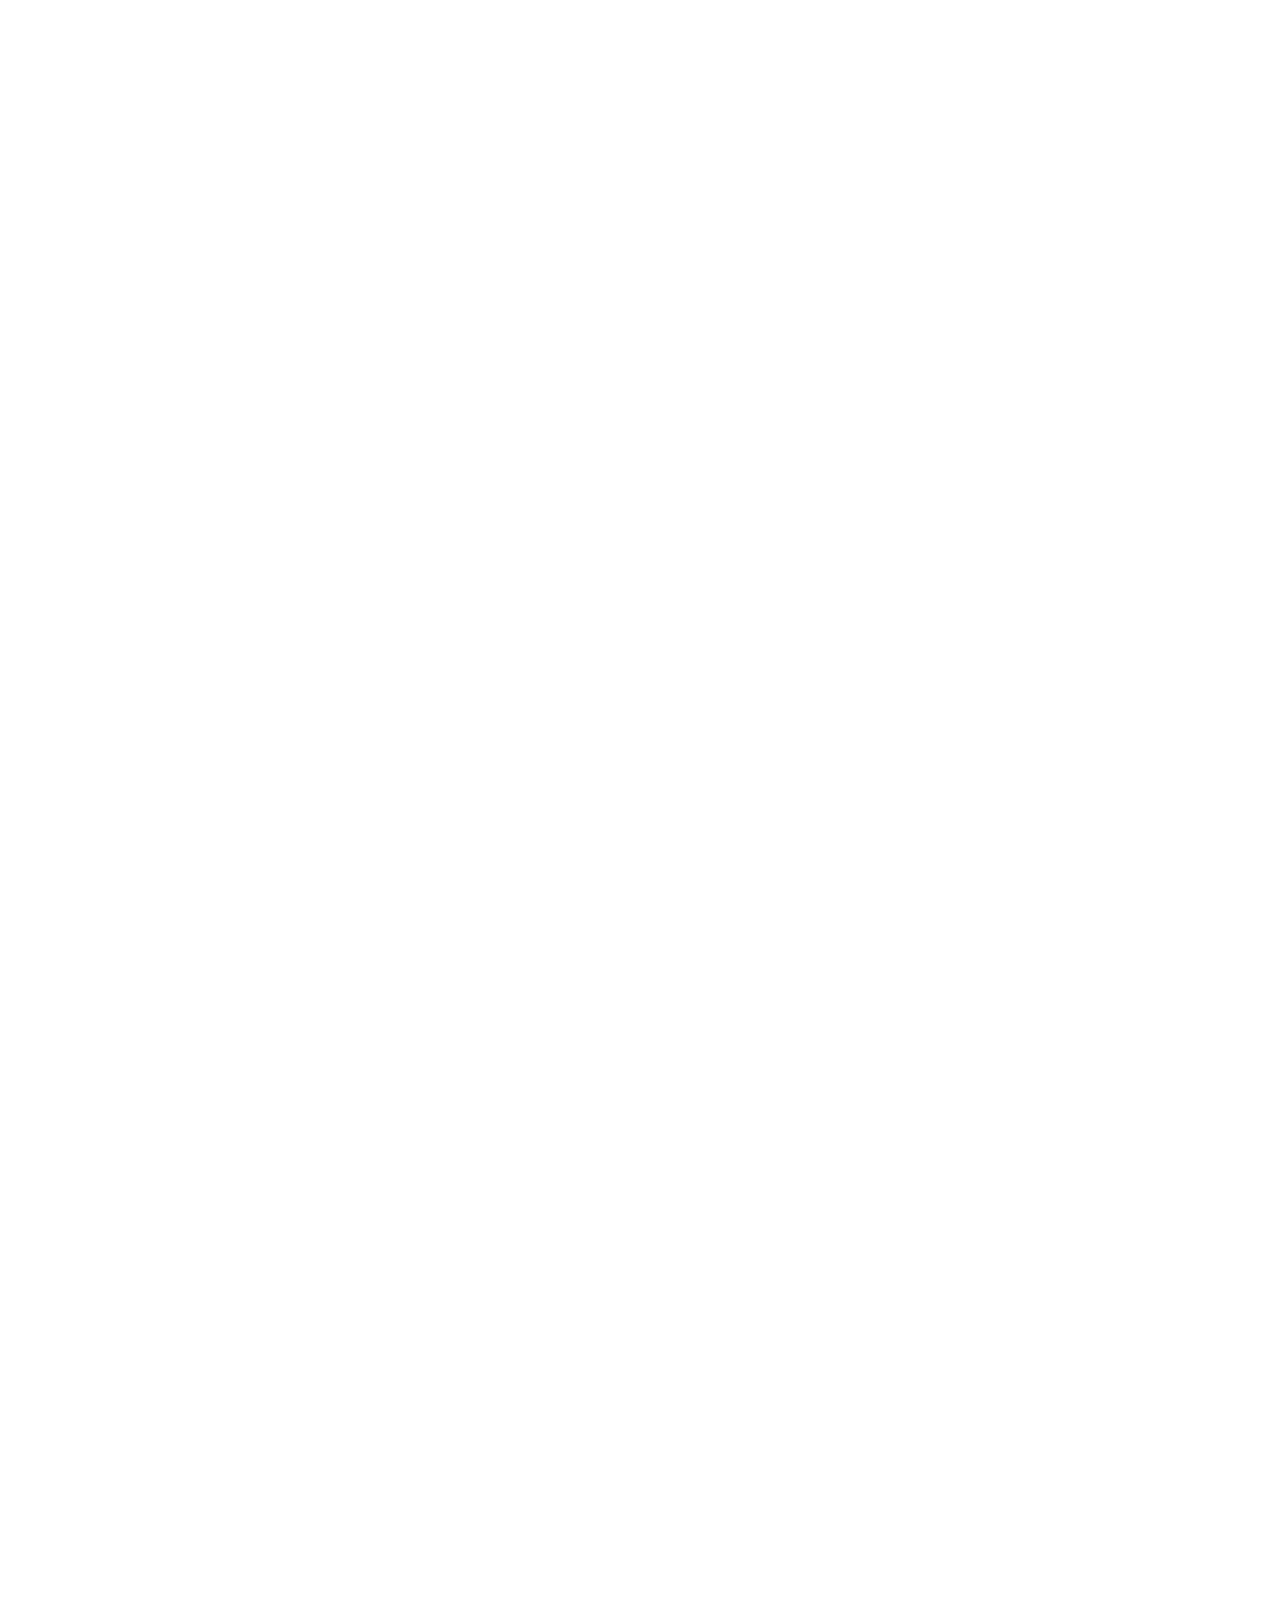
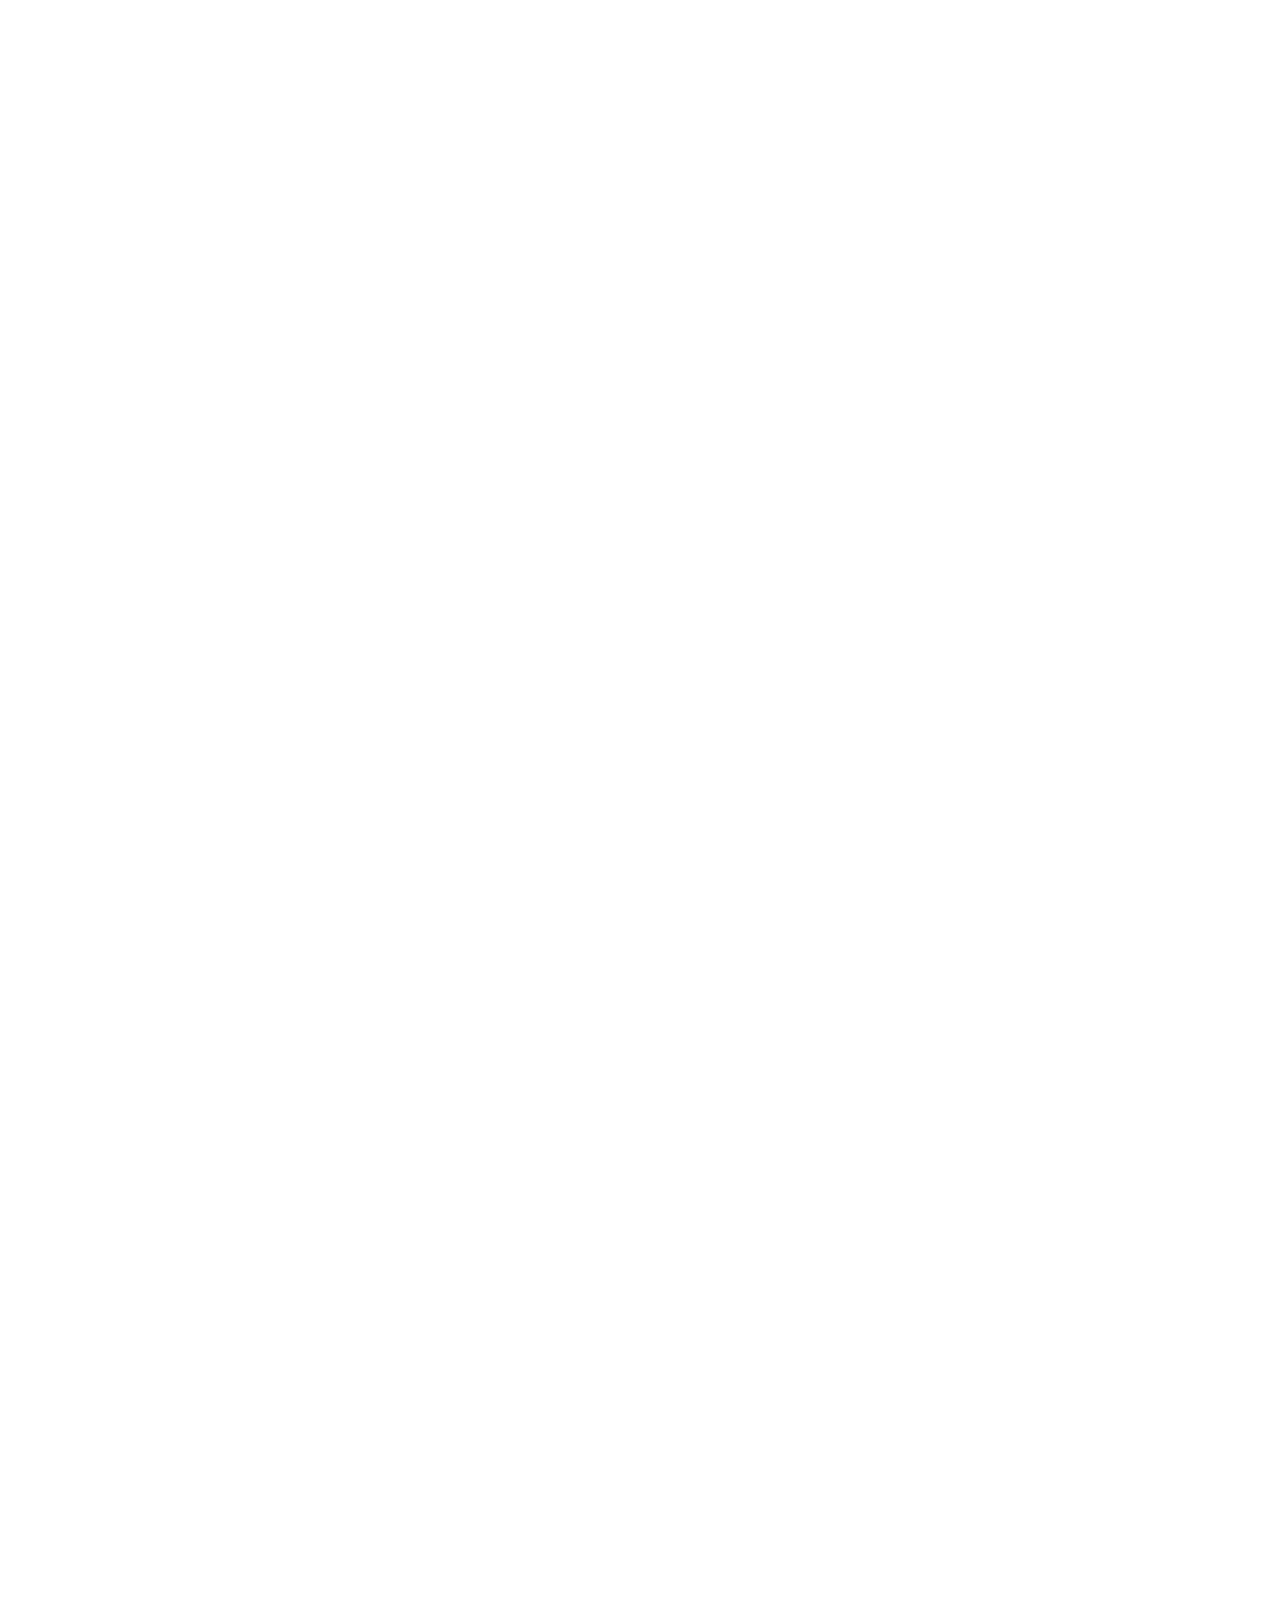
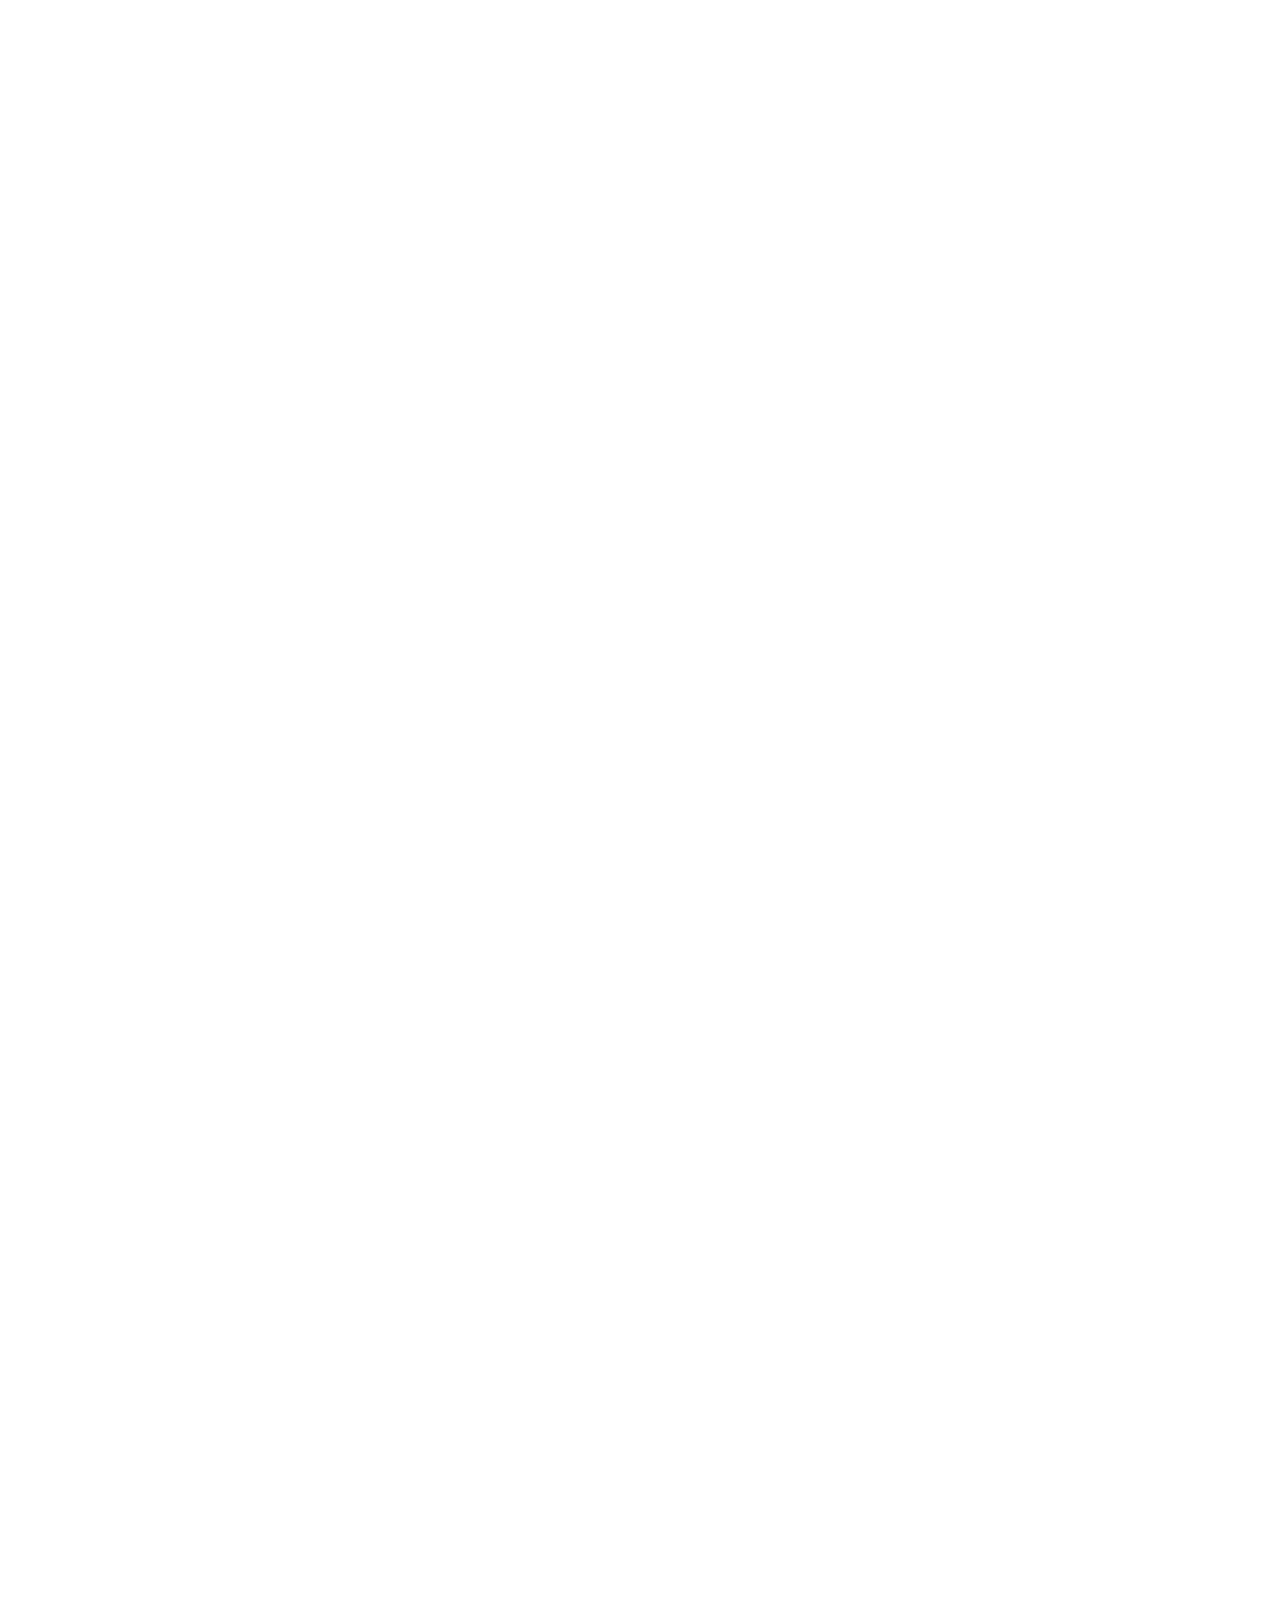
==== commit f2d826bc: "version 7" ====
--- a/index.html
+++ b/index.html
@@ -14,99 +14,108 @@
     <body>
 
         <div class="container">
+            <div class="navbar width-1 flex-row-center"><h1 class="livraison text-align-center">Livraison a domicile partout au Maroc</h1></div>
             <div class="header width-1">
-            <nav>
-                <div class="logo">
-                    <div class="icons">
-
-                        <!-- Person profile -->
-                        <svg class="profile" xmlns="http://www.w3.org/2000/svg"
-                            height="24px" viewBox="0 -960 960 960" width="24px"
-                            fill="#FF9120"><path
-                                d="M234-276q51-39 114-61.5T480-360q69 0 132 22.5T726-276q35-41 54.5-93T800-480q0-133-93.5-226.5T480-800q-133 0-226.5 93.5T160-480q0 59 19.5 111t54.5 93Zm246-164q-59 0-99.5-40.5T340-580q0-59 40.5-99.5T480-720q59 0 99.5 40.5T620-580q0 59-40.5 99.5T480-440Zm0 360q-83 0-156-31.5T197-197q-54-54-85.5-127T80-480q0-83 31.5-156T197-763q54-54 127-85.5T480-880q83 0 156 31.5T763-763q54 54 85.5 127T880-480q0 83-31.5 156T763-197q-54 54-127 85.5T480-80Zm0-80q53 0 100-15.5t86-44.5q-39-29-86-44.5T480-280q-53 0-100 15.5T294-220q39 29 86 44.5T480-160Zm0-360q26 0 43-17t17-43q0-26-17-43t-43-17q-26 0-43 17t-17 43q0 26 17 43t43 17Zm0-60Zm0 360Z" /></svg>
-
-                        <!-- cart -->
-                        <svg class="cart" xmlns="http://www.w3.org/2000/svg"
-                            height="24px" viewBox="0 -960 960 960" width="24px"
-                            fill="#FF9120"><path
-                                d="M200-80q-33 0-56.5-23.5T120-160v-480q0-33 23.5-56.5T200-720h80q0-83 58.5-141.5T480-920q83 0 141.5 58.5T680-720h80q33 0 56.5 23.5T840-640v480q0 33-23.5 56.5T760-80H200Zm0-80h560v-480H200v480Zm280-240q83 0 141.5-58.5T680-600h-80q0 50-35 85t-85 35q-50 0-85-35t-35-85h-80q0 83 58.5 141.5T480-400ZM360-720h240q0-50-35-85t-85-35q-50 0-85 35t-35 85ZM200-160v-480 480Z" /></svg>
-
-                        <!-- Search -->
-                        <svg xmlns="http://www.w3.org/2000/svg" height="24px"
-                            viewBox="0 -960 960 960" width="24px"
-                            fill="#FF9120"><path
-                                d="M784-120 532-372q-30 24-69 38t-83 14q-109 0-184.5-75.5T120-580q0-109 75.5-184.5T380-840q109 0 184.5 75.5T640-580q0 44-14 83t-38 69l252 252-56 56ZM380-400q75 0 127.5-52.5T560-580q0-75-52.5-127.5T380-760q-75 0-127.5 52.5T200-580q0 75 52.5 127.5T380-400Z" /></svg>
-
+                <nav>
+                    <div class="logo">
+                        <div class="icons">
+
+                            <!-- Person profile -->
+                            <svg class="profile"
+                                xmlns="http://www.w3.org/2000/svg"
+                                height="24px" viewBox="0 -960 960 960"
+                                width="24px"
+                                fill="#FF9120"><path
+                                    d="M234-276q51-39 114-61.5T480-360q69 0 132 22.5T726-276q35-41 54.5-93T800-480q0-133-93.5-226.5T480-800q-133 0-226.5 93.5T160-480q0 59 19.5 111t54.5 93Zm246-164q-59 0-99.5-40.5T340-580q0-59 40.5-99.5T480-720q59 0 99.5 40.5T620-580q0 59-40.5 99.5T480-440Zm0 360q-83 0-156-31.5T197-197q-54-54-85.5-127T80-480q0-83 31.5-156T197-763q54-54 127-85.5T480-880q83 0 156 31.5T763-763q54 54 85.5 127T880-480q0 83-31.5 156T763-197q-54 54-127 85.5T480-80Zm0-80q53 0 100-15.5t86-44.5q-39-29-86-44.5T480-280q-53 0-100 15.5T294-220q39 29 86 44.5T480-160Zm0-360q26 0 43-17t17-43q0-26-17-43t-43-17q-26 0-43 17t-17 43q0 26 17 43t43 17Zm0-60Zm0 360Z" /></svg>
+
+                            <!-- cart -->
+                            <svg class="cart" xmlns="http://www.w3.org/2000/svg"
+                                height="24px" viewBox="0 -960 960 960"
+                                width="24px"
+                                fill="#FF9120"><path
+                                    d="M200-80q-33 0-56.5-23.5T120-160v-480q0-33 23.5-56.5T200-720h80q0-83 58.5-141.5T480-920q83 0 141.5 58.5T680-720h80q33 0 56.5 23.5T840-640v480q0 33-23.5 56.5T760-80H200Zm0-80h560v-480H200v480Zm280-240q83 0 141.5-58.5T680-600h-80q0 50-35 85t-85 35q-50 0-85-35t-35-85h-80q0 83 58.5 141.5T480-400ZM360-720h240q0-50-35-85t-85-35q-50 0-85 35t-35 85ZM200-160v-480 480Z" /></svg>
+
+                            <!-- Search -->
+                            <svg xmlns="http://www.w3.org/2000/svg"
+                                height="24px"
+                                viewBox="0 -960 960 960" width="24px"
+                                fill="#FF9120"><path
+                                    d="M784-120 532-372q-30 24-69 38t-83 14q-109 0-184.5-75.5T120-580q0-109 75.5-184.5T380-840q109 0 184.5 75.5T640-580q0 44-14 83t-38 69l252 252-56 56ZM380-400q75 0 127.5-52.5T560-580q0-75-52.5-127.5T380-760q-75 0-127.5 52.5T200-580q0 75 52.5 127.5T380-400Z" /></svg>
+
+                        </div>
+                        <div class="logo-center">
+                            <img class="logo-image"
+                                src="https://test.skilliday.com/wp-content/uploads/2024/11/Zibran/this-removebg-preview.png"
+                                alt>
+                        </div>
+                        <div class="icons icons-2">
+
+                            <!-- Person profile -->
+                            <svg xmlns="http://www.w3.org/2000/svg"
+                                height="24px"
+                                viewBox="0 -960 960 960" width="24px"
+                                fill="#FF9120"><path
+                                    d="M234-276q51-39 114-61.5T480-360q69 0 132 22.5T726-276q35-41 54.5-93T800-480q0-133-93.5-226.5T480-800q-133 0-226.5 93.5T160-480q0 59 19.5 111t54.5 93Zm246-164q-59 0-99.5-40.5T340-580q0-59 40.5-99.5T480-720q59 0 99.5 40.5T620-580q0 59-40.5 99.5T480-440Zm0 360q-83 0-156-31.5T197-197q-54-54-85.5-127T80-480q0-83 31.5-156T197-763q54-54 127-85.5T480-880q83 0 156 31.5T763-763q54 54 85.5 127T880-480q0 83-31.5 156T763-197q-54 54-127 85.5T480-80Zm0-80q53 0 100-15.5t86-44.5q-39-29-86-44.5T480-280q-53 0-100 15.5T294-220q39 29 86 44.5T480-160Zm0-360q26 0 43-17t17-43q0-26-17-43t-43-17q-26 0-43 17t-17 43q0 26 17 43t43 17Zm0-60Zm0 360Z" /></svg>
+
+                            <!-- cart -->
+                            <svg xmlns="http://www.w3.org/2000/svg"
+                                height="24px"
+                                viewBox="0 -960 960 960" width="24px"
+                                fill="#FF9120"><path
+                                    d="M200-80q-33 0-56.5-23.5T120-160v-480q0-33 23.5-56.5T200-720h80q0-83 58.5-141.5T480-920q83 0 141.5 58.5T680-720h80q33 0 56.5 23.5T840-640v480q0 33-23.5 56.5T760-80H200Zm0-80h560v-480H200v480Zm280-240q83 0 141.5-58.5T680-600h-80q0 50-35 85t-85 35q-50 0-85-35t-35-85h-80q0 83 58.5 141.5T480-400ZM360-720h240q0-50-35-85t-85-35q-50 0-85 35t-35 85ZM200-160v-480 480Z" /></svg>
+
+                            <!-- Search -->
+                            <svg class="search"
+                                xmlns="http://www.w3.org/2000/svg"
+                                height="24px" viewBox="0 -960 960 960"
+                                width="24px"
+                                fill="#FF9120"><path
+                                    d="M784-120 532-372q-30 24-69 38t-83 14q-109 0-184.5-75.5T120-580q0-109 75.5-184.5T380-840q109 0 184.5 75.5T640-580q0 44-14 83t-38 69l252 252-56 56ZM380-400q75 0 127.5-52.5T560-580q0-75-52.5-127.5T380-760q-75 0-127.5 52.5T200-580q0 75 52.5 127.5T380-400Z" /></svg>
+
+                        </div>
                     </div>
-                    <div class="logo-center">
-                        <img class="logo-image"
-                            src="https://test.skilliday.com/wp-content/uploads/2024/11/Zibran/this-removebg-preview.png"
-                            alt>
-                    </div>
-                    <div class="icons icons-2">
-
-                        <!-- Person profile -->
-                        <svg xmlns="http://www.w3.org/2000/svg" height="24px"
-                            viewBox="0 -960 960 960" width="24px"
-                            fill="#FF9120"><path
-                                d="M234-276q51-39 114-61.5T480-360q69 0 132 22.5T726-276q35-41 54.5-93T800-480q0-133-93.5-226.5T480-800q-133 0-226.5 93.5T160-480q0 59 19.5 111t54.5 93Zm246-164q-59 0-99.5-40.5T340-580q0-59 40.5-99.5T480-720q59 0 99.5 40.5T620-580q0 59-40.5 99.5T480-440Zm0 360q-83 0-156-31.5T197-197q-54-54-85.5-127T80-480q0-83 31.5-156T197-763q54-54 127-85.5T480-880q83 0 156 31.5T763-763q54 54 85.5 127T880-480q0 83-31.5 156T763-197q-54 54-127 85.5T480-80Zm0-80q53 0 100-15.5t86-44.5q-39-29-86-44.5T480-280q-53 0-100 15.5T294-220q39 29 86 44.5T480-160Zm0-360q26 0 43-17t17-43q0-26-17-43t-43-17q-26 0-43 17t-17 43q0 26 17 43t43 17Zm0-60Zm0 360Z" /></svg>
-
-                        <!-- cart -->
-                        <svg xmlns="http://www.w3.org/2000/svg" height="24px"
-                            viewBox="0 -960 960 960" width="24px"
-                            fill="#FF9120"><path
-                                d="M200-80q-33 0-56.5-23.5T120-160v-480q0-33 23.5-56.5T200-720h80q0-83 58.5-141.5T480-920q83 0 141.5 58.5T680-720h80q33 0 56.5 23.5T840-640v480q0 33-23.5 56.5T760-80H200Zm0-80h560v-480H200v480Zm280-240q83 0 141.5-58.5T680-600h-80q0 50-35 85t-85 35q-50 0-85-35t-35-85h-80q0 83 58.5 141.5T480-400ZM360-720h240q0-50-35-85t-85-35q-50 0-85 35t-35 85ZM200-160v-480 480Z" /></svg>
-
-                        <!-- Search -->
-                        <svg class="search" xmlns="http://www.w3.org/2000/svg"
-                            height="24px" viewBox="0 -960 960 960" width="24px"
-                            fill="#FF9120"><path
-                                d="M784-120 532-372q-30 24-69 38t-83 14q-109 0-184.5-75.5T120-580q0-109 75.5-184.5T380-840q109 0 184.5 75.5T640-580q0 44-14 83t-38 69l252 252-56 56ZM380-400q75 0 127.5-52.5T560-580q0-75-52.5-127.5T380-760q-75 0-127.5 52.5T200-580q0 75 52.5 127.5T380-400Z" /></svg>
-
-                    </div>
-                </div>
-                <input type="checkbox" id="sidebar-active" />
-                <label for="sidebar-active" class="open-sidebar-button">
-                    <svg
-                        xmlns="http://www.w3.org/2000/svg"
-                        height="24px"
-                        viewBox="0 -960 960 960"
-                        width="24px"
-                        fill="#FF9120"
-                        class="menu-icon">
-                        <path
-                            d="M120-240v-80h720v80H120Zm0-200v-80h720v80H120Zm0-200v-80h720v80H120Z" />
-                    </svg>
-                </label>
-
-                <label id="overlay" for="sidebar-active"></label>
-                <div class="links-container">
-                    <label for="sidebar-active" class="close-sidebar-button">
+                    <input type="checkbox" id="sidebar-active" />
+                    <label for="sidebar-active" class="open-sidebar-button">
                         <svg
-                            class="close-icon"
                             xmlns="http://www.w3.org/2000/svg"
                             height="24px"
                             viewBox="0 -960 960 960"
                             width="24px"
-                            fill="#FF9120">
+                            fill="#FF9120"
+                            class="menu-icon">
                             <path
-                                d="m256-200-56-56 224-224-224-224 56-56 224 224 224-224 56 56-224 224 224 224-56 56-224-224-224 224Z" />
+                                d="M120-240v-80h720v80H120Zm0-200v-80h720v80H120Zm0-200v-80h720v80H120Z" />
                         </svg>
                     </label>
-                    <a class="home-link home" href="#"></a>
-                    <a href="#">Accueil</a>
-                    <a href="#">Tables</a>
-                    <a href="#">Chaises</a>
-                    <a href="#">Canapés</a>
-                    <a href="#">Fauteuil</a>
-                    <a href="#">Canapés</a>
-                    <a href="#">Pouf</a>
-                    <a href="#">Contact</a>
-                </div>
-
-            </nav> <!-- Navbar -->
-        </div> <!-- header -->
-           
+
+                    <label id="overlay" for="sidebar-active"></label>
+                    <div class="links-container">
+                        <label for="sidebar-active"
+                            class="close-sidebar-button">
+                            <svg
+                                class="close-icon"
+                                xmlns="http://www.w3.org/2000/svg"
+                                height="24px"
+                                viewBox="0 -960 960 960"
+                                width="24px"
+                                fill="#FF9120">
+                                <path
+                                    d="m256-200-56-56 224-224-224-224 56-56 224 224 224-224 56 56-224 224 224 224-56 56-224-224-224 224Z" />
+                            </svg>
+                        </label>
+                        <a class="home-link home" href="#"></a>
+                        <a href="#">Accueil</a>
+                        <a href="#">Tables</a>
+                        <a href="#">Chaises</a>
+                        <a href="#">Canapés</a>
+                        <a href="#">Fauteuil</a>
+                        <a href="#">Canapés</a>
+                        <a href="#">Pouf</a>
+                        <a href="#">Contact</a>
+                    </div>
+
+                </nav> <!-- Navbar -->
+            </div> <!-- header -->
 
             <div class="container-1 flex ">
                 <div class="image-container-1">
@@ -120,8 +129,10 @@
                 </div><!--top Text -->
 
                 <div class="text-2-container-1 flex width ">
-                    <h1 class="big-title-black ">QUI SOMMES-NOUS</h1>
-                    <h1 class="text-align-center width text">Tous ceux qui veulent decouvrir le monde de
+                    <h1 class="big-title-black text-align-center  ">QUI
+                        SOMMES-NOUS</h1>
+                    <h1 class="text-align-center width text">Tous ceux qui
+                        veulent decouvrir le monde de
                         la beaute du Mobilier elegant pour ajouter une touche
                         Design, chic et unique a son interieur, vous les
                         trouvers tous chez ILYAS. Nous fiers de rendre l’art de
@@ -142,12 +153,12 @@
                         </div>
                     </div>
                     <div class="prix--promotion ">
-                        <div class="container-2-top-price ">
+                        <div class="container-2-top-price flex-row-center">
                             <h1 class="price-before">11,500.00 dh</h1>
                             <h1 class="button">7,999.00 dh</h1>
                             <div class="promotion flex"><h1
                                     class="product-title">Promotion</h1>
-                                </div>
+                            </div>
                         </div>
                         <h1 class="livraison">Livraison Gratuite, Prix HT</h1>
                     </div>
@@ -229,7 +240,7 @@
                         </div>
                     </div><!--varaints-->
 
-                    <div class="sabmit-buttons flex-start">
+                    <div class="sabmit-buttons width-1 flex-start">
                         <div class="sabmit flex">
                             <div class="sabmit-button-1 flex"><h1
                                     class="button">Ajouter au panier</h1></div>
@@ -367,10 +378,10 @@
                 </div><!--collection-products -->
             </div><!-- Container 3 -->
 
-            <div class="Container-4">
+            <div class="Container-4 flex-start">
                 <div class="container-4-title flex-start ">
                     <h1 class="container-title">PROMOTION</h1>
-                    <p class="varaint-title ">Decouvrez notre collection
+                    <p class="varaint-title padding">Decouvrez notre collection
                         promotionnelle et apportez une touche de sophistication
                         a votre interieur a prix reduit</p>
                 </div>
@@ -379,130 +390,950 @@
 
                     <div class="product-1  ">
                         <img class="product-image"
+                            src="https://test.skilliday.com/wp-content/uploads/2024/11/Zibran/10062.jpg"
+                            width="133px" height="133px" alt>
+                        <div class="promotion product-promotion  flex"><h1
+                                class="product-title">Promotion</h1></div>
+                        <div class="product-1-details ">
+                            <h1 class="product-title price-after">Canape
+                                incurve</h1>
+                            <div class="price ">
+                                <h1 class="price-before price-after-1">11,500.00
+                                    dh</h1>
+                                <h1 class="button price-after-1">7,999.00
+                                    dh</h1>
+                            </div>
+                        </div>
+                    </div><!-- product 1 -->
+
+                    <div class="product-1  ">
+                        <img class="product-image"
                             src="https://test.skilliday.com/wp-content/uploads/2024/11/Zibran/10007.jpg"
                             width="133px" height="133px" alt>
                         <div class="promotion product-promotion  flex"><h1
                                 class="product-title">Promotion</h1></div>
                         <div class="product-1-details ">
-                            <h1 class="product-title price-after">Canape MODULYS</h1>
-                            <div class="price ">
-                                <h1 class="price-before price-after-1">11,500.00 dh</h1>
-                                <h1 class="button price-after-1">7,999.00 dh</h1>
-                            </div>
-                        </div>
-                    </div><!-- product 1 -->
-
-                    <div class="product-1  ">
-                        <img class="product-image"
-                            src="https://test.skilliday.com/wp-content/uploads/2024/11/Zibran/10007.jpg"
-                            width="133px" height="133px" alt>
-                        <div class="promotion product-promotion  flex"><h1
-                                class="product-title">Promotion</h1></div>
-                        <div class="product-1-details ">
-                            <h1 class="product-title price-after">Canape MODULYS</h1>
-                            <div class="price ">
-                                <h1 class="price-before price-after-1">11,500.00 dh</h1>
-                                <h1 class="button price-after-1">7,999.00 dh</h1>
-                            </div>
-                        </div>
-                    </div><!-- product  -->
-
-                    <div class="product-1  ">
-                        <img class="product-image"
-                            src="https://test.skilliday.com/wp-content/uploads/2024/11/Zibran/10007.jpg"
-                            width="133px" height="133px" alt>
-                        <div class="promotion product-promotion  flex"><h1
-                                class="product-title">Promotion</h1></div>
-                        <div class="product-1-details ">
-                            <h1 class="product-title price-after">Canape MODULYS</h1>
-                            <div class="price ">
-                                <h1 class="price-before price-after-1">11,500.00 dh</h1>
-                                <h1 class="button price-after-1">7,999.00 dh</h1>
-                            </div>
-                        </div>
-                    </div><!-- product  -->
-
-                    <div class="product-1  ">
-                        <img class="product-image"
-                            src="https://test.skilliday.com/wp-content/uploads/2024/11/Zibran/10007.jpg"
-                            width="133px" height="133px" alt>
-                        <div class="promotion product-promotion  flex"><h1
-                                class="product-title">Promotion</h1></div>
-                        <div class="product-1-details ">
-                            <h1 class="product-title price-after">Canape MODULYS</h1>
-                            <div class="price ">
-                                <h1 class="price-before price-after-1">11,500.00 dh</h1>
-                                <h1 class="button price-after-1">7,999.00 dh</h1>
-                            </div>
-                        </div>
-                    </div><!-- product  -->
-
-                    <div class="product-1  ">
-                        <img class="product-image"
-                            src="https://test.skilliday.com/wp-content/uploads/2024/11/Zibran/10007.jpg"
-                            width="133px" height="133px" alt>
-                        <div class="promotion product-promotion  flex"><h1
-                                class="product-title">Promotion</h1></div>
-                        <div class="product-1-details ">
-                            <h1 class="product-title price-after">Canape MODULYS</h1>
-                            <div class="price ">
-                                <h1 class="price-before price-after-1">11,500.00 dh</h1>
-                                <h1 class="button price-after-1">7,999.00 dh</h1>
-                            </div>
-                        </div>
-                    </div><!-- product  -->
-
-                    <div class="product-1  ">
-                        <img class="product-image"
-                            src="https://test.skilliday.com/wp-content/uploads/2024/11/Zibran/10007.jpg"
-                            width="133px" height="133px" alt>
-                        <div class="promotion product-promotion  flex"><h1
-                                class="product-title">Promotion</h1></div>
-                        <div class="product-1-details ">
-                            <h1 class="product-title price-after">Canape MODULYS</h1>
-                            <div class="price ">
-                                <h1 class="price-before price-after-1">11,500.00 dh</h1>
-                                <h1 class="button price-after-1">7,999.00 dh</h1>
-                            </div>
-                        </div>
-                    </div><!-- product  -->
-
-                    <div class="product-1  ">
-                        <img class="product-image"
-                            src="https://test.skilliday.com/wp-content/uploads/2024/11/Zibran/10007.jpg"
-                            width="133px" height="133px" alt>
-                        <div class="promotion product-promotion  flex"><h1
-                                class="product-title">Promotion</h1></div>
-                        <div class="product-1-details ">
-                            <h1 class="product-title price-after">Canape MODULYS</h1>
-                            <div class="price ">
-                                <h1 class="price-before price-after-1">11,500.00 dh</h1>
-                                <h1 class="button price-after-1">7,999.00 dh</h1>
-                            </div>
-                        </div>
-                    </div><!-- product  -->
-
-                    <div class="product-1  ">
-                        <img class="product-image"
-                            src="https://test.skilliday.com/wp-content/uploads/2024/11/Zibran/10007.jpg"
-                            width="133px" height="133px" alt>
-                        <div class="promotion product-promotion  flex"><h1
-                                class="product-title">Promotion</h1></div>
-                        <div class="product-1-details ">
-                            <h1 class="product-title price-after">Canape MODULYS</h1>
-                            <div class="price ">
-                                <h1 class="price-before price-after-1">11,500.00 dh</h1>
-                                <h1 class="button price-after-1">7,999.00 dh</h1>
-                            </div>
-                        </div>
-                    </div><!-- product  -->
-
-
+                            <h1 class="product-title price-after">Canape
+                                MODULYS</h1>
+                            <div class="price ">
+                                <h1 class="price-before price-after-1">11,500.00
+                                    dh</h1>
+                                <h1 class="button price-after-1">7,999.00
+                                    dh</h1>
+                            </div>
+                        </div>
+                    </div><!-- product 2 -->
+
+                    <div class="product-1  ">
+                        <img class="product-image"
+                            src="https://test.skilliday.com/wp-content/uploads/2024/11/Zibran/10009.jpg"
+                            width="133px" height="133px" alt>
+                        <div class="promotion product-promotion  flex"><h1
+                                class="product-title">Promotion</h1></div>
+                        <div class="product-1-details ">
+                            <h1 class="product-title price-after">Creatif -
+                                Canape modulable</h1>
+                            <div class="price ">
+                                <h1 class="price-before price-after-1">11,500.00
+                                    dh</h1>
+                                <h1 class="button price-after-1">7,999.00
+                                    dh</h1>
+                            </div>
+                        </div>
+                    </div><!-- product 3 -->
+
+                    <div class="product-1  ">
+                        <img class="product-image"
+                            src="https://test.skilliday.com/wp-content/uploads/2024/11/Zibran/10065.jpg"
+                            width="133px" height="133px" alt>
+                        <div class="promotion product-promotion  flex"><h1
+                                class="product-title">Promotion</h1></div>
+                        <div class="product-1-details ">
+                            <h1 class="product-title price-after">Disney - Table
+                                d’appoint</h1>
+                            <div class="price ">
+                                <h1 class="price-before price-after-1">11,500.00
+                                    dh</h1>
+                                <h1 class="button price-after-1">7,999.00
+                                    dh</h1>
+                            </div>
+                        </div>
+                    </div><!-- product 4 -->
+
+                    <div class="product-1  ">
+                        <img class="product-image"
+                            src="https://test.skilliday.com/wp-content/uploads/2024/11/Zibran/10068.jpg"
+                            width="133px" height="133px" alt>
+                        <div class="promotion product-promotion  flex"><h1
+                                class="product-title">Promotion</h1></div>
+                        <div class="product-1-details ">
+                            <h1 class="product-title price-after">Eclatant -
+                                Tabouret</h1>
+                            <div class="price ">
+                                <h1 class="price-before price-after-1">11,500.00
+                                    dh</h1>
+                                <h1 class="button price-after-1">7,999.00
+                                    dh</h1>
+                            </div>
+                        </div>
+                    </div><!-- product 5 -->
+
+                    <div class="product-1  ">
+                        <img class="product-image"
+                            src="https://test.skilliday.com/wp-content/uploads/2024/11/Zibran/10066.jpg"
+                            width="133px" height="133px" alt>
+                        <div class="promotion product-promotion  flex"><h1
+                                class="product-title">Promotion</h1></div>
+                        <div class="product-1-details ">
+                            <h1 class="product-title price-after">Emboitables -
+                                2 tables</h1>
+                            <div class="price ">
+                                <h1 class="price-before price-after-1">11,500.00
+                                    dh</h1>
+                                <h1 class="button price-after-1">7,999.00
+                                    dh</h1>
+                            </div>
+                        </div>
+                    </div><!-- product 6 -->
+
+                    <div class="product-1  ">
+                        <img class="product-image"
+                            src="https://test.skilliday.com/wp-content/uploads/2024/11/Zibran/10053.jpg"
+                            width="133px" height="133px" alt>
+                        <div class="promotion product-promotion  flex"><h1
+                                class="product-title">Promotion</h1></div>
+                        <div class="product-1-details ">
+                            <h1 class="product-title price-after">Fauteuil
+                                Alpha</h1>
+                            <div class="price ">
+                                <h1 class="price-before price-after-1">11,500.00
+                                    dh</h1>
+                                <h1 class="button price-after-1">7,999.00
+                                    dh</h1>
+                            </div>
+                        </div>
+                    </div><!-- product 7 -->
+
+                    <div class="product-1  ">
+                        <img class="product-image"
+                            src="https://test.skilliday.com/wp-content/uploads/2024/11/Zibran/10067.jpeg"
+                            width="133px" height="133px" alt>
+                        <div class="promotion product-promotion  flex"><h1
+                                class="product-title">Promotion</h1></div>
+                        <div class="product-1-details ">
+                            <h1 class="product-title price-after">Fauteuil
+                                Charmelite</h1>
+                            <div class="price ">
+                                <h1 class="price-before price-after-1">11,500.00
+                                    dh</h1>
+                                <h1 class="button price-after-1">7,999.00
+                                    dh</h1>
+                            </div>
+                        </div>
+                    </div><!-- product 8 -->
+
+                    <div class="product-1  ">
+                        <img class="product-image"
+                            src="https://test.skilliday.com/wp-content/uploads/2024/11/Zibran/10014.jpg"
+                            width="133px" height="133px" alt>
+                        <div class="promotion product-promotion  flex"><h1
+                                class="product-title">Promotion</h1></div>
+                        <div class="product-1-details ">
+                            <h1 class="product-title price-after">Fauteuil
+                                Cosylaine</h1>
+                            <div class="price ">
+                                <h1 class="price-before price-after-1">11,500.00
+                                    dh</h1>
+                                <h1 class="button price-after-1">7,999.00
+                                    dh</h1>
+                            </div>
+                        </div>
+                    </div><!-- product 9 -->
+
+                    <div class="product-1  ">
+                        <img class="product-image"
+                            src="https://test.skilliday.com/wp-content/uploads/2024/11/Zibran/10071.jpg"
+                            width="133px" height="133px" alt>
+                        <div class="promotion product-promotion  flex"><h1
+                                class="product-title">Promotion</h1></div>
+                        <div class="product-1-details ">
+                            <h1 class="product-title price-after">FAUTEUIL
+                                PAINO</h1>
+                            <div class="price ">
+                                <h1 class="price-before price-after-1">11,500.00
+                                    dh</h1>
+                                <h1 class="button price-after-1">7,999.00
+                                    dh</h1>
+                            </div>
+                        </div>
+                    </div><!-- product  10 -->
+
+                    <div class="product-1  ">
+                        <img class="product-image"
+                            src="https://test.skilliday.com/wp-content/uploads/2024/11/Zibran/10072.jpg"
+                            width="133px" height="133px" alt>
+                        <div class="promotion product-promotion  flex"><h1
+                                class="product-title">Promotion</h1></div>
+                        <div class="product-1-details ">
+                            <h1 class="product-title price-after">FIVER
+                                Pouf</h1>
+                            <div class="price ">
+                                <h1 class="price-before price-after-1">11,500.00
+                                    dh</h1>
+                                <h1 class="button price-after-1">7,999.00
+                                    dh</h1>
+                            </div>
+                        </div>
+                    </div><!-- product 11 -->
+
+                    <div class="product-1  ">
+                        <img class="product-image"
+                            src="https://test.skilliday.com/wp-content/uploads/2024/11/Zibran/10051.jpg"
+                            width="133px" height="133px" alt>
+                        <div class="promotion product-promotion  flex"><h1
+                                class="product-title">Promotion</h1></div>
+                        <div class="product-1-details ">
+                            <h1 class="product-title price-after">MARVEL Table a
+                                manger + 4 Chaises</h1>
+                            <div class="price ">
+                                <h1 class="price-before price-after-1">11,500.00
+                                    dh</h1>
+                                <h1 class="button price-after-1">7,999.00
+                                    dh</h1>
+                            </div>
+                        </div>
+                    </div><!-- product 12 -->
+
+                    <div class="product-1  ">
+                        <img class="product-image"
+                            src="https://test.skilliday.com/wp-content/uploads/2024/11/Zibran/10073.png"
+                            width="133px" height="133px" alt>
+                        <div class="promotion product-promotion  flex"><h1
+                                class="product-title">Promotion</h1></div>
+                        <div class="product-1-details ">
+                            <h1 class="product-title price-after">Mirale -
+                                Canape Lit 2 IN 1</h1>
+                            <div class="price ">
+                                <h1 class="price-before price-after-1">11,500.00
+                                    dh</h1>
+                                <h1 class="button price-after-1">7,999.00
+                                    dh</h1>
+                            </div>
+                        </div>
+                    </div><!-- product 13 -->
+
+                    <div class="product-1  ">
+                        <img class="product-image"
+                            src="https://test.skilliday.com/wp-content/uploads/2024/11/Zibran/10075.jpg"
+                            width="133px" height="133px" alt>
+                        <div class="promotion product-promotion  flex"><h1
+                                class="product-title">Promotion</h1></div>
+                        <div class="product-1-details ">
+                            <h1 class="product-title price-after">Noor Metal
+                                Table</h1>
+                            <div class="price ">
+                                <h1 class="price-before price-after-1">11,500.00
+                                    dh</h1>
+                                <h1 class="button price-after-1">7,999.00
+                                    dh</h1>
+                            </div>
+                        </div>
+                    </div><!-- product 14 -->
+
+                    <div class="product-1  ">
+                        <img class="product-image"
+                            src="https://test.skilliday.com/wp-content/uploads/2024/11/Zibran/10074.jpg"
+                            width="133px" height="133px" alt>
+                        <div class="promotion product-promotion  flex"><h1
+                                class="product-title">Promotion</h1></div>
+                        <div class="product-1-details ">
+                            <h1 class="product-title price-after">PILLAR -
+                                Chaise Boucle</h1>
+                            <div class="price ">
+                                <h1 class="price-before price-after-1">11,500.00
+                                    dh</h1>
+                                <h1 class="button price-after-1">7,999.00
+                                    dh</h1>
+                            </div>
+                        </div>
+                    </div><!-- product 15 -->
+
+                    <div class="product-1  ">
+                        <img class="product-image"
+                            src="https://test.skilliday.com/wp-content/uploads/2024/11/Zibran/10076.jpg"
+                            width="133px" height="133px" alt>
+                        <div class="promotion product-promotion  flex"><h1
+                                class="product-title">Promotion</h1></div>
+                        <div class="product-1-details ">
+                            <h1 class="product-title price-after">PILLAR - TABLE
+                                A MANGER + 4 CHAISES</h1>
+                            <div class="price ">
+                                <h1 class="price-before price-after-1">11,500.00
+                                    dh</h1>
+                                <h1 class="button price-after-1">7,999.00
+                                    dh</h1>
+                            </div>
+                        </div>
+                    </div><!-- product 16 -->
+                </div><!-- products -->
+
+                <div class="place-affichage width-1 flex-row-center">
+                    <div class="button-tout-afficher flex-row-center"><h1
+                            class="button-white">Tout afficher</h1>
+                    </div>
+                </div>
+            </div><!-- Container 4 -->
+
+            <div class="container-5 width-1 flex-start">
+                <div class="Container-5-top width-1 flex-start">
+                    <div class="container-4-title flex-start ">
+                        <h1 class="container-title">FAUTEUILS</h1>
+
+                    </div>
+
+                    <div class="products width-1 row-space-between ">
+
+                        <div class="product-1  ">
+                            <img class="product-image"
+                                src="https://test.skilliday.com/wp-content/uploads/2024/11/Zibran/10053.jpg"
+                                width="133px" height="133px" alt>
+                            <div class="promotion product-promotion  flex"><h1
+                                    class="product-title">Promotion</h1></div>
+                            <div class="product-1-details ">
+                                <h1 class="product-title price-after">Fauteuil
+                                    Alpha</h1>
+                                <div class="price ">
+                                    <h1
+                                        class="price-before price-after-1">11,500.00
+                                        dh</h1>
+                                    <h1 class="button price-after-1">7,999.00
+                                        dh</h1>
+                                </div>
+                            </div>
+                        </div><!-- product 7 -->
+
+                        <div class="product-1  ">
+                            <img class="product-image"
+                                src="https://test.skilliday.com/wp-content/uploads/2024/11/Zibran/10009.jpg"
+                                width="133px" height="133px" alt>
+                            <div class="promotion product-promotion  flex"><h1
+                                    class="product-title">Promotion</h1></div>
+                            <div class="product-1-details ">
+                                <h1 class="product-title price-after">Creatif -
+                                    Canape modulable</h1>
+                                <div class="price ">
+                                    <h1
+                                        class="price-before price-after-1">11,500.00
+                                        dh</h1>
+                                    <h1 class="button price-after-1">7,999.00
+                                        dh</h1>
+                                </div>
+                            </div>
+                        </div><!-- product 3 -->
+
+                        <div class="product-1  ">
+                            <img class="product-image"
+                                src="https://test.skilliday.com/wp-content/uploads/2024/11/Zibran/10014.jpg"
+                                width="133px" height="133px" alt>
+                            <div class="promotion product-promotion  flex"><h1
+                                    class="product-title">Promotion</h1></div>
+                            <div class="product-1-details ">
+                                <h1 class="product-title price-after">Fauteuil
+                                    Cosylaine</h1>
+                                <div class="price ">
+                                    <h1
+                                        class="price-before price-after-1">11,500.00
+                                        dh</h1>
+                                    <h1 class="button price-after-1">7,999.00
+                                        dh</h1>
+                                </div>
+                            </div>
+                        </div><!-- product 9 -->
+
+                        <div class="product-1  ">
+                            <img class="product-image"
+                                src="https://test.skilliday.com/wp-content/uploads/2024/11/Zibran/10046.jpeg"
+                                width="133px" height="133px" alt>
+                            <div class="promotion product-promotion  flex"><h1
+                                    class="product-title">Promotion</h1></div>
+                            <div class="product-1-details ">
+                                <h1 class="product-title price-after">PACK
+                                    COSYLAINE</h1>
+                                <div class="price ">
+                                    <h1
+                                        class="price-before price-after-1">11,500.00
+                                        dh</h1>
+                                    <h1 class="button price-after-1">7,999.00
+                                        dh</h1>
+                                </div>
+                            </div>
+                        </div><!-- product 4 -->
+
+                    </div><!-- products -->
+                    <div class="place-affichage width-1 flex-row-center">
+                        <div class="button-tout-afficher flex-row-center"><h1
+                                class="button-white">Tout afficher</h1>
+                        </div>
+                    </div><!-- place affichage -->
+                </div><!-- Container 5 top -->
+                <div class="Container-5-bottom width-1">
+                    <div class="container-2  Container-5-background">
+                        <div class="container-2-top flex">
+                            <div class="image--title flex">
+                                <div class="container-2-image">
+                                    <img  class="container-2-image" src="https://test.skilliday.com/wp-content/uploads/2024/11/Zibran/10038.jpg" alt="">
+                                </div>
+                                <div class="container-2-image-title">
+                                    <h1 class=" varaint-title text-align">ILYAS</h1>
+                                    <h1 class="principe-title">VELAR / Fauteuil Moderne / Confort Audacieux / Collection ILYAS</h1>
+                                </div>
+                            </div>
+                            <div class="prix--promotion ">
+                                <div class="container-2-top-price flex-row-center">
+                                    <h1 class="price-before">11,500.00 dh</h1>
+                                    <h1 class="button">7,999.00 dh</h1>
+                                    <div class="promotion flex"><h1
+                                            class="product-title">Promotion</h1>
+                                    </div>
+                                </div>
+                                <h1 class="livraison">Livraison Gratuite, Prix HT</h1>
+                            </div>
+                        </div><!-- Container 2 top -->
+        
+                        <div class="container-2-bottom flex ">
+                            <div class="varaints flex-start width-1">
+                                <div class="buttons-variants flex-start ">
+        
+                                    <div class="buttons-variants-1 flex-start width-1 ">
+                                        <h1 class="varaint-title">Couleur </h1>
+                                        <div class="buttons flex-start">
+                                            <div class="buttons-1 flex-row-start">
+                                                <div style="width:101px;"
+                                                    class="Vert Marron w-1 flex"><h1
+                                                        class="button-white">Jaune Rouge</h1>
+                                                    </div>
+                                                <div style="width:101px;"
+                                                    class="Marron flex"><h1
+                                                        class="button" style="text-decoration: line-through;">blue</h1>
+                                                    </div>
+                                                
+                                            </div>
+                                        </div>
+                                    </div><!--buttons-variants-1-->
+                                    <!---->
+        
+                                   
+        
+                                </div>
+                                <div class="quantite flex-start">
+                                    <h1 class="varaint-title">Quantite</h1>
+                                    <div class="quantite-button flex">
+                                        <div class="quantite-plus flex-row-start">
+                                            <h2 class="text">-</h2>
+                                            <h2 class="text">1</h2>
+                                            <h2 class="text">+</h2>
+                                        </div>
+                                    </div>
+                                </div>
+                            </div><!--varaints-->
+        
+                            <div class="sabmit-buttons width-1 flex-start">
+                                <div class="sabmit flex">
+                                    <div class="sabmit-button-1 flex"><h1
+                                            class="button">Ajouter au panier</h1></div>
+                                    <div class="sabmit-button-2 flex"><h1
+                                            class="button-white">Acheter
+                                            maintenant</h1></div>
+                                </div>
+                                <div class="sabmit-bottom row-space-between">
+                                    <div class="share flex-row-start">
+        
+                                        <svg class="share-icon"
+                                            xmlns="http://www.w3.org/2000/svg"
+                                            height="24px" viewBox="0 -960 960 960"
+                                            width="24px" fill="#FF9120"><path
+                                                d="M680-80q-50 0-85-35t-35-85q0-6 3-28L282-392q-16 15-37 23.5t-45 8.5q-50 0-85-35t-35-85q0-50 35-85t85-35q24 0 45 8.5t37 23.5l281-164q-2-7-2.5-13.5T560-760q0-50 35-85t85-35q50 0 85 35t35 85q0 50-35 85t-85 35q-24 0-45-8.5T598-672L317-508q2 7 2.5 13.5t.5 14.5q0 8-.5 14.5T317-452l281 164q16-15 37-23.5t45-8.5q50 0 85 35t35 85q0 50-35 85t-85 35Zm0-80q17 0 28.5-11.5T720-200q0-17-11.5-28.5T680-240q-17 0-28.5 11.5T640-200q0 17 11.5 28.5T680-160ZM200-440q17 0 28.5-11.5T240-480q0-17-11.5-28.5T200-520q-17 0-28.5 11.5T160-480q0 17 11.5 28.5T200-440Zm480-280q17 0 28.5-11.5T720-760q0-17-11.5-28.5T680-800q-17 0-28.5 11.5T640-760q0 17 11.5 28.5T680-720Zm0 520ZM200-480Zm480-280Z" /></svg>
+                                        <h1 class="button">Share</h1>
+                                    </div>
+                                    <div class="afficher flex-row-start">
+                                        <h1 class="button">Afficher tous les
+                                            details</h1>
+                                        <svg class="share-icon"
+                                            xmlns="http://www.w3.org/2000/svg"
+                                            height="24px" viewBox="0 -960 960 960"
+                                            width="24px" fill="#FF9120"><path
+                                                d="m560-240-56-58 142-142H160v-80h486L504-662l56-58 240 240-240 240Z" /></svg>
+        
+                                    </div>
+                                </div>
+                            </div>
+                        </div><!-- container 2 bottom-->
+        
+                    </div><!-- Container 2 -->
+        
+                </div><!-- Container 5 bottom  -->
+
+            </div><!-- Container 5 -->
+
+            <div class="container-image flex-start">
+                <img  class="image-container-1" src="https://test.skilliday.com/wp-content/uploads/2024/11/Zibran/10077.jpg" alt="">
+            <div class="container-image-text width-1 flex-row-center text-align-center">
+                <h1 class="button-white">Chez ILYAS vous trouverez ce que vous cherchez avec le meilleur prix</h1>
+            </div>
+            </div><!-- container image  -->
+
+            <div class="container-6 width-1 ">
+                <div class="container-5 width-1 flex-start">
+                    <div class="Container-5-top width-1 flex-start">
+                        <div class="container-4-title flex-start ">
+                            <h1 class="container-title">CANAPES</h1>
+    
+                        </div>
+    
+                        <div class="products width-1 row-space-between ">
+    
+                            <div class="product-1  ">
+                                <img class="product-image"
+                                    src="https://test.skilliday.com/wp-content/uploads/2024/11/Zibran/10074.jpg"
+                                    width="133px" height="133px" alt>
+                                <div class="promotion product-promotion  flex"><h1
+                                        class="product-title">Promotion</h1></div>
+                                <div class="product-1-details ">
+                                    <h1 class="product-title price-after">PILLAR -
+                                        Chaise Boucle</h1>
+                                    <div class="price ">
+                                        <h1 class="price-before price-after-1">11,500.00
+                                            dh</h1>
+                                        <h1 class="button price-after-1">7,999.00
+                                            dh</h1>
+                                    </div>
+                                </div>
+                            </div><!-- product 15 -->
+    
+                            <div class="product-1  ">
+                                <img class="product-image"
+                                    src="https://test.skilliday.com/wp-content/uploads/2024/11/Zibran/10076.jpg"
+                                    width="133px" height="133px" alt>
+                                <div class="promotion product-promotion  flex"><h1
+                                        class="product-title">Promotion</h1></div>
+                                <div class="product-1-details ">
+                                    <h1 class="product-title price-after">PILLAR - TABLE
+                                        A MANGER + 4 CHAISES</h1>
+                                    <div class="price ">
+                                        <h1 class="price-before price-after-1">11,500.00
+                                            dh</h1>
+                                        <h1 class="button price-after-1">7,999.00
+                                            dh</h1>
+                                    </div>
+                                </div>
+                            </div><!-- product 16 -->
+
+
+                            <div class="product-1  ">
+                                <img class="product-image"
+                                    src="https://test.skilliday.com/wp-content/uploads/2024/11/Zibran/10078.png"
+                                    width="133px" height="133px" alt>
+                                <div class="promotion product-promotion  flex"><h1
+                                        class="product-title">Promotion</h1></div>
+                                <div class="product-1-details ">
+                                    <h1 class="product-title price-after">PILLAR RESTO - TABLE A MAMGER + 4 CHAISES</h1>
+                                    <div class="price ">
+                                        <h1 class="price-before price-after-1">11,500.00
+                                            dh</h1>
+                                        <h1 class="button price-after-1">7,999.00
+                                            dh</h1>
+                                    </div>
+                                </div>
+                            </div><!-- product 33 -->
+
+                            <div class="product-1  ">
+                                <img class="product-image"
+                                    src="https://test.skilliday.com/wp-content/uploads/2024/11/Zibran/10079.png"
+                                    width="133px" height="133px" alt>
+                                <div class="promotion product-promotion  flex"><h1
+                                        class="product-title">Promotion</h1></div>
+                                <div class="product-1-details ">
+                                    <h1 class="product-title price-after">PILLAR  - TABLE A MAMGER + 8  CHAISES</h1>
+                                    <div class="price ">
+                                        <h1 class="price-before price-after-1">11,500.00
+                                            dh</h1>
+                                        <h1 class="button price-after-1">7,999.00
+                                            dh</h1>
+                                    </div>
+                                </div>
+                            </div><!-- product 44 -->
+                           
+    
                   
-
-                </div><!-- products -->
-
-            </div><!-- Container 4 -->
+    
+                        </div><!-- products -->
+                        <div class="place-affichage width-1 flex-row-center">
+                            <div class="button-tout-afficher flex-row-center"><h1
+                                    class="button-white">Tout afficher</h1>
+                            </div>
+                        </div><!-- place affichage -->
+                    </div><!-- Container 5 top -->
+                    <div class="Container-5-bottom width-1">
+                        <div class="container-2  Container-5-background">
+                            <div class="container-2-top flex">
+                                <div class="image--title flex">
+                                    <div class="container-2-image">
+                                        <img  class="container-2-image" src="https://test.skilliday.com/wp-content/uploads/2024/11/Zibran/10043.jpg" alt="">
+                                    </div>
+                                    <div class="container-2-image-title">
+                                        <h1 class=" varaint-title text-align">ILYAS</h1>
+                                        <h1 class="principe-title">MARVEL Table a manger + 4 Chaises</h1>
+                                    </div>
+                                </div>
+                                <div class="prix--promotion ">
+                                    <div class="container-2-top-price flex-row-center">
+                                        <h1 class="price-before">11,500.00 dh</h1>
+                                        <h1 class="button">7,999.00 dh</h1>
+                                        <div class="promotion flex"><h1
+                                                class="product-title">Promotion</h1>
+                                        </div>
+                                    </div>
+                                    <h1 class="livraison">Livraison Gratuite, Prix HT</h1>
+                                </div>
+                            </div><!-- Container 2 top -->
+            
+                            <div class="container-2-bottom flex ">
+                                <div class="varaints flex-start width-1">
+                                    <div class="buttons-variants flex-start ">
+            
+                                        <div class="buttons-variants-1 flex-start width-1 ">
+                                            <h1 class="varaint-title">Couleur </h1>
+                                            <div class="buttons flex-start">
+                                                <div class="buttons-1 flex-row-start">
+                                                    <div style="width:101px;"
+                                                        class="Vert Marron flex"><h1
+                                                            class="button-white flex-row-center" style="width:40px;">Noir</h1>
+                                                        </div>
+                                                    <div style="width:101px;"
+                                                        class="Marron flex"><h1
+                                                            class="button">Creme</h1>
+                                                        </div>
+                                                    
+                                                </div>
+                                            </div>
+                                        </div><!--buttons-variants-1-->
+                                        <!---->
+            
+                                       
+            
+                                    </div>
+                                    <div class="quantite flex-start">
+                                        <h1 class="varaint-title">Quantite</h1>
+                                        <div class="quantite-button flex">
+                                            <div class="quantite-plus flex-row-start">
+                                                <h2 class="text">-</h2>
+                                                <h2 class="text">1</h2>
+                                                <h2 class="text">+</h2>
+                                            </div>
+                                        </div>
+                                    </div>
+                                </div><!--varaints-->
+            
+                                <div class="sabmit-buttons width-1 flex-start">
+                                    <div class="sabmit flex">
+                                        <div class="sabmit-button-1 flex"><h1
+                                                class="button">Ajouter au panier</h1></div>
+                                        <div class="sabmit-button-2 flex"><h1
+                                                class="button-white">Acheter
+                                                maintenant</h1></div>
+                                    </div>
+                                    <div class="sabmit-bottom row-space-between">
+                                        <div class="share flex-row-start">
+            
+                                            <svg class="share-icon"
+                                                xmlns="http://www.w3.org/2000/svg"
+                                                height="24px" viewBox="0 -960 960 960"
+                                                width="24px" fill="#FF9120"><path
+                                                    d="M680-80q-50 0-85-35t-35-85q0-6 3-28L282-392q-16 15-37 23.5t-45 8.5q-50 0-85-35t-35-85q0-50 35-85t85-35q24 0 45 8.5t37 23.5l281-164q-2-7-2.5-13.5T560-760q0-50 35-85t85-35q50 0 85 35t35 85q0 50-35 85t-85 35q-24 0-45-8.5T598-672L317-508q2 7 2.5 13.5t.5 14.5q0 8-.5 14.5T317-452l281 164q16-15 37-23.5t45-8.5q50 0 85 35t35 85q0 50-35 85t-85 35Zm0-80q17 0 28.5-11.5T720-200q0-17-11.5-28.5T680-240q-17 0-28.5 11.5T640-200q0 17 11.5 28.5T680-160ZM200-440q17 0 28.5-11.5T240-480q0-17-11.5-28.5T200-520q-17 0-28.5 11.5T160-480q0 17 11.5 28.5T200-440Zm480-280q17 0 28.5-11.5T720-760q0-17-11.5-28.5T680-800q-17 0-28.5 11.5T640-760q0 17 11.5 28.5T680-720Zm0 520ZM200-480Zm480-280Z" /></svg>
+                                            <h1 class="button">Share</h1>
+                                        </div>
+                                        <div class="afficher flex-row-start">
+                                            <h1 class="button">Afficher tous les
+                                                details</h1>
+                                            <svg class="share-icon"
+                                                xmlns="http://www.w3.org/2000/svg"
+                                                height="24px" viewBox="0 -960 960 960"
+                                                width="24px" fill="#FF9120"><path
+                                                    d="m560-240-56-58 142-142H160v-80h486L504-662l56-58 240 240-240 240Z" /></svg>
+            
+                                        </div>
+                                    </div>
+                                </div>
+                            </div><!-- container 2 bottom-->
+            
+                        </div><!-- Container 2 -->
+            
+                    </div><!-- Container 5 bottom  -->
+    
+                </div><!-- Container 5 -->
+                <div class="container-image flex-start">
+                    <img  class="image-container-1" src="https://test.skilliday.com/wp-content/uploads/2024/11/Zibran/10080.jpg" alt="">
+               
+                </div><!-- container image  -->
+            </div><!-- container 6 -->
+
+            <div class="container-7 ">
+                <div class="container-7-text flex">
+                    <h1 class="big-title text-align-center">Redefinissez votre approche du design avec audace</h1>
+                    <p class="button-white">Trouvez des articles pour vos chambres a coucher</p>
+                    <div class="container-7-button flex-row-center"><h1 class="button">Nos selection Poufs</h1></div>
+                </div>
+                <div class="container-7-switch width-1 flex-row-center">
+                    <h1 class="text"> < 1/3   > </h1>
+                </div>
+
+                <div class="container-5 width-1 flex-start">
+                    <div class="Container-5-top width-1 flex-start">
+                        <div class="container-4-title flex-row-start ">
+                            <h1 class="container-title-bold">MEILLEURES</h1>
+                            <h1 class="container-title">VENTES</h1>
+    
+                        </div>
+    
+                        <div class="products width-1 row-space-between ">
+    
+                            <div class="product-1  ">
+                                <img class="product-image"
+                                    src="https://test.skilliday.com/wp-content/uploads/2024/11/Zibran/10074.jpg"
+                                    width="133px" height="133px" alt>
+                                <div class="promotion product-promotion  flex"><h1
+                                        class="product-title">Promotion</h1></div>
+                                <div class="product-1-details ">
+                                    <h1 class="product-title price-after">PILLAR -
+                                        Chaise Boucle</h1>
+                                    <div class="price ">
+                                        <h1 class="price-before price-after-1">11,500.00
+                                            dh</h1>
+                                        <h1 class="button price-after-1">7,999.00
+                                            dh</h1>
+                                    </div>
+                                </div>
+                            </div><!-- product 15 -->
+    
+                            <div class="product-1  ">
+                                <img class="product-image"
+                                    src="https://test.skilliday.com/wp-content/uploads/2024/11/Zibran/10076.jpg"
+                                    width="133px" height="133px" alt>
+                                <div class="promotion product-promotion  flex"><h1
+                                        class="product-title">Promotion</h1></div>
+                                <div class="product-1-details ">
+                                    <h1 class="product-title price-after">PILLAR - TABLE
+                                        A MANGER + 4 CHAISES</h1>
+                                    <div class="price ">
+                                        <h1 class="price-before price-after-1">11,500.00
+                                            dh</h1>
+                                        <h1 class="button price-after-1">7,999.00
+                                            dh</h1>
+                                    </div>
+                                </div>
+                            </div><!-- product 16 -->
+
+                            <div class="product-1  ">
+                                <img class="product-image"
+                                    src="https://test.skilliday.com/wp-content/uploads/2024/11/Zibran/10053.jpg"
+                                    width="133px" height="133px" alt>
+                                <div class="promotion product-promotion  flex"><h1
+                                        class="product-title">Promotion</h1></div>
+                                <div class="product-1-details ">
+                                    <h1 class="product-title price-after">Fauteuil
+                                        Alpha</h1>
+                                    <div class="price ">
+                                        <h1 class="price-before price-after-1">11,500.00
+                                            dh</h1>
+                                        <h1 class="button price-after-1">7,999.00
+                                            dh</h1>
+                                    </div>
+                                </div>
+                            </div><!-- product 7 -->
+
+                            <div class="product-1  ">
+                                <img class="product-image"
+                                    src="https://test.skilliday.com/wp-content/uploads/2024/11/Zibran/10014.jpg"
+                                    width="133px" height="133px" alt>
+                                <div class="promotion product-promotion  flex"><h1
+                                        class="product-title">Promotion</h1></div>
+                                <div class="product-1-details ">
+                                    <h1 class="product-title price-after">Fauteuil
+                                        Cosylaine</h1>
+                                    <div class="price ">
+                                        <h1 class="price-before price-after-1">11,500.00
+                                            dh</h1>
+                                        <h1 class="button price-after-1">7,999.00
+                                            dh</h1>
+                                    </div>
+                                </div>
+                            </div><!-- product 9 -->
+
+                            <div class="product-1  ">
+                                <img class="product-image"
+                                    src="https://test.skilliday.com/wp-content/uploads/2024/11/Zibran/10071.jpg"
+                                    width="133px" height="133px" alt>
+                                <div class="promotion product-promotion  flex"><h1
+                                        class="product-title">Promotion</h1></div>
+                                <div class="product-1-details ">
+                                    <h1 class="product-title price-after">FAUTEUIL
+                                        PAINO</h1>
+                                    <div class="price ">
+                                        <h1 class="price-before price-after-1">11,500.00
+                                            dh</h1>
+                                        <h1 class="button price-after-1">7,999.00
+                                            dh</h1>
+                                    </div>
+                                </div>
+                            </div><!-- product  10 -->
+
+                            <div class="product-1  ">
+                                <img class="product-image"
+                                    src="https://test.skilliday.com/wp-content/uploads/2024/11/Zibran/10035.jpg"
+                                    width="133px" height="133px" alt>
+                                <div class="promotion product-promotion  flex"><h1
+                                        class="product-title">Promotion</h1></div>
+                                <div class="product-1-details ">
+                                    <h1 class="product-title price-after">SALON ALPHA</h1>
+                                    <div class="price ">
+                                        <h1 class="price-before price-after-1">11,500.00
+                                            dh</h1>
+                                        <h1 class="button price-after-1">7,999.00
+                                            dh</h1>
+                                    </div>
+                                </div>
+                            </div><!-- product 66 -->
+
+                            <div class="product-1  ">
+                                <img class="product-image"
+                                    src="https://test.skilliday.com/wp-content/uploads/2024/11/Zibran/10068.jpg"
+                                    width="133px" height="133px" alt>
+                                <div class="promotion product-promotion  flex"><h1
+                                        class="product-title">Promotion</h1></div>
+                                <div class="product-1-details ">
+                                    <h1 class="product-title price-after">Eclatant -
+                                        Tabouret</h1>
+                                    <div class="price ">
+                                        <h1 class="price-before price-after-1">11,500.00
+                                            dh</h1>
+                                        <h1 class="button price-after-1">7,999.00
+                                            dh</h1>
+                                    </div>
+                                </div>
+                            </div><!-- product 5 -->
+
+                            <div class="product-1  ">
+                                <img class="product-image"
+                                    src="https://test.skilliday.com/wp-content/uploads/2024/11/Zibran/10067.jpeg"
+                                    width="133px" height="133px" alt>
+                                <div class="promotion product-promotion  flex"><h1
+                                        class="product-title">Promotion</h1></div>
+                                <div class="product-1-details ">
+                                    <h1 class="product-title price-after">Fauteuil
+                                        Charmelite</h1>
+                                    <div class="price ">
+                                        <h1 class="price-before price-after-1">11,500.00
+                                            dh</h1>
+                                        <h1 class="button price-after-1">7,999.00
+                                            dh</h1>
+                                    </div>
+                                </div>
+                            </div><!-- product 8 -->
+                            <!--yyyyy -->
+
+
+                        </div><!-- products -->
+                        <div class="place-affichage width-1 flex-row-center">
+                            <div class="button-tout-afficher flex-row-center"><h1
+                                    class="button-white">Tout afficher</h1>
+                            </div>
+                        </div><!-- place affichage -->
+                    </div><!-- Container 5 top -->
+                    <div class="Container-5-bottom width-1">
+                        <div class="container-2  Container-5-background">
+                            <div class="container-2-top flex">
+                                <div class="image--title flex">
+                                    <div class="container-2-image">
+                                        <img  class="container-2-image" src="https://test.skilliday.com/wp-content/uploads/2024/11/Zibran/10046.jpeg" alt="">
+                                    </div>
+                                    <div class="container-2-image-title">
+                                        <h1 class=" varaint-title text-align">ILYAS</h1>
+                                        <h1 class="principe-title">PACK COSYLAINE</h1>
+                                    </div>
+                                </div>
+                                <div class="prix--promotion ">
+                                    <div class="container-2-top-price flex-row-center">
+                                        <h1 class="price-before">11,500.00 dh</h1>
+                                        <h1 class="button">7,999.00 dh</h1>
+                                        <div class="promotion flex"><h1
+                                                class="product-title">Promotion</h1>
+                                        </div>
+                                    </div>
+                                    <h1 class="livraison">Livraison Gratuite, Prix HT</h1>
+                                </div>
+                            </div><!-- Container 2 top -->
+            
+                            <div class="container-2-bottom flex ">
+                                <div class="varaints flex-start width-1">
+                                    <div class="buttons-variants flex-start ">
+            
+                                       
+                                        <!---->
+            
+                                       
+            
+                                    </div>
+                                    <div class="quantite flex-start">
+                                        <h1 class="varaint-title">Quantite</h1>
+                                        <div class="quantite-button flex">
+                                            <div class="quantite-plus flex-row-start">
+                                                <h2 class="text">-</h2>
+                                                <h2 class="text">1</h2>
+                                                <h2 class="text">+</h2>
+                                            </div>
+                                        </div>
+                                    </div>
+                                </div><!--varaints-->
+            
+                                <div class="sabmit-buttons width-1 flex-start">
+                                    <div class="sabmit flex">
+                                        <div class="sabmit-button-1 flex"><h1
+                                                class="button">Ajouter au panier</h1></div>
+                                        <div class="sabmit-button-2 flex"><h1
+                                                class="button-white">Acheter
+                                                maintenant</h1></div>
+                                    </div>
+                                    <div class="sabmit-bottom row-space-between">
+                                        <div class="share flex-row-start">
+            
+                                            <svg class="share-icon"
+                                                xmlns="http://www.w3.org/2000/svg"
+                                                height="24px" viewBox="0 -960 960 960"
+                                                width="24px" fill="#FF9120"><path
+                                                    d="M680-80q-50 0-85-35t-35-85q0-6 3-28L282-392q-16 15-37 23.5t-45 8.5q-50 0-85-35t-35-85q0-50 35-85t85-35q24 0 45 8.5t37 23.5l281-164q-2-7-2.5-13.5T560-760q0-50 35-85t85-35q50 0 85 35t35 85q0 50-35 85t-85 35q-24 0-45-8.5T598-672L317-508q2 7 2.5 13.5t.5 14.5q0 8-.5 14.5T317-452l281 164q16-15 37-23.5t45-8.5q50 0 85 35t35 85q0 50-35 85t-85 35Zm0-80q17 0 28.5-11.5T720-200q0-17-11.5-28.5T680-240q-17 0-28.5 11.5T640-200q0 17 11.5 28.5T680-160ZM200-440q17 0 28.5-11.5T240-480q0-17-11.5-28.5T200-520q-17 0-28.5 11.5T160-480q0 17 11.5 28.5T200-440Zm480-280q17 0 28.5-11.5T720-760q0-17-11.5-28.5T680-800q-17 0-28.5 11.5T640-760q0 17 11.5 28.5T680-720Zm0 520ZM200-480Zm480-280Z" /></svg>
+                                            <h1 class="button">Share</h1>
+                                        </div>
+                                        <div class="afficher flex-row-start">
+                                            <h1 class="button">Afficher tous les
+                                                details</h1>
+                                            <svg class="share-icon"
+                                                xmlns="http://www.w3.org/2000/svg"
+                                                height="24px" viewBox="0 -960 960 960"
+                                                width="24px" fill="#FF9120"><path
+                                                    d="m560-240-56-58 142-142H160v-80h486L504-662l56-58 240 240-240 240Z" /></svg>
+            
+                                        </div>
+                                    </div>
+                                </div>
+                            </div><!-- container 2 bottom-->
+            
+                        </div><!-- Container 2 -->
+            
+                    </div><!-- Container 5 bottom  -->
+    
+                </div><!-- Container 5 -->
+            </div><!-- container 7 xxxx-->
+
 
             <div class="container-x row-space-between width-1">
                 <div class="info-1 flex ">
@@ -585,8 +1416,8 @@
                         </div>
                         <div class="fotter-socail-icons ">
                             <div class="div-x">
-                            <!-- Pintrest -->
-                            
+                                <!-- Pintrest -->
+
                                 <svg class="socail-icons" aria-hidden="true"
                                     focusable="false"
                                     class="icon icon-pinterest"
@@ -594,53 +1425,57 @@
                                     <path fill="white"
                                         d="M10 2.01c2.124.01 4.16.855 5.666 2.353a8.087 8.087 0 0 1 1.277 9.68A7.952 7.952 0 0 1 10 18.04a8.164 8.164 0 0 1-2.276-.307c.403-.653.672-1.24.816-1.729l.567-2.2c.134.27.393.5.768.702.384.192.768.297 1.19.297.836 0 1.585-.24 2.248-.72a4.678 4.678 0 0 0 1.537-1.969c.37-.89.554-1.848.537-2.813 0-1.249-.48-2.315-1.43-3.227a5.061 5.061 0 0 0-3.65-1.374c-.893 0-1.729.154-2.478.461a5.023 5.023 0 0 0-3.236 4.552c0 .72.134 1.355.413 1.902.269.538.672.922 1.22 1.152.096.039.182.039.25 0 .066-.028.114-.096.143-.192l.173-.653c.048-.144.02-.288-.105-.432a2.257 2.257 0 0 1-.548-1.565 3.803 3.803 0 0 1 3.976-3.861c1.047 0 1.863.288 2.44.855.585.576.883 1.315.883 2.228 0 .768-.106 1.479-.317 2.122a3.813 3.813 0 0 1-.893 1.556c-.384.384-.836.576-1.345.576-.413 0-.749-.144-1.018-.451-.259-.307-.345-.672-.25-1.085.147-.514.298-1.026.452-1.537l.173-.701c.057-.25.086-.451.086-.624 0-.346-.096-.634-.269-.855-.192-.22-.451-.336-.797-.336-.432 0-.797.192-1.085.595-.288.394-.442.893-.442 1.499.005.374.063.746.173 1.104l.058.144c-.576 2.478-.913 3.938-1.037 4.36-.116.528-.154 1.153-.125 1.863A8.067 8.067 0 0 1 2 10.03c0-2.208.778-4.11 2.343-5.666A7.721 7.721 0 0 1 10 2.001v.01Z"></path>
                                 </svg>
-                           
-                            <!-- instagram -->
-                            <svg class="socail-icons" aria-hidden="true"
-                                focusable="false" class="icon icon-instagram"
-                                viewBox="0 0 20 20">
-                                <path fill="currentColor" fill-rule="evenodd"
-                                    d="M13.23 3.492c-.84-.037-1.096-.046-3.23-.046-2.144 0-2.39.01-3.238.055-.776.027-1.195.164-1.487.273a2.43 2.43 0 0 0-.912.593 2.486 2.486 0 0 0-.602.922c-.11.282-.238.702-.274 1.486-.046.84-.046 1.095-.046 3.23 0 2.134.01 2.39.046 3.229.004.51.097 1.016.274 1.495.145.365.319.639.602.913.282.282.538.456.92.602.474.176.974.268 1.479.273.848.046 1.103.046 3.238.046 2.134 0 2.39-.01 3.23-.046.784-.036 1.203-.164 1.486-.273.374-.146.648-.329.921-.602.283-.283.447-.548.602-.922.177-.476.27-.979.274-1.486.037-.84.046-1.095.046-3.23 0-2.134-.01-2.39-.055-3.229-.027-.784-.164-1.204-.274-1.495a2.43 2.43 0 0 0-.593-.913 2.604 2.604 0 0 0-.92-.602c-.284-.11-.703-.237-1.488-.273ZM6.697 2.05c.857-.036 1.131-.045 3.302-.045 1.1-.014 2.202.001 3.302.045.664.014 1.321.14 1.943.374a3.968 3.968 0 0 1 1.414.922c.41.397.728.88.93 1.414.23.622.354 1.279.365 1.942C18 7.56 18 7.824 18 10.005c0 2.17-.01 2.444-.046 3.292-.036.858-.173 1.442-.374 1.943-.2.53-.474.976-.92 1.423a3.896 3.896 0 0 1-1.415.922c-.51.191-1.095.337-1.943.374-.857.036-1.122.045-3.302.045-2.171 0-2.445-.009-3.302-.055-.849-.027-1.432-.164-1.943-.364a4.152 4.152 0 0 1-1.414-.922 4.128 4.128 0 0 1-.93-1.423c-.183-.51-.329-1.085-.365-1.943C2.009 12.45 2 12.167 2 10.004c0-2.161 0-2.435.055-3.302.027-.848.164-1.432.365-1.942a4.44 4.44 0 0 1 .92-1.414 4.18 4.18 0 0 1 1.415-.93c.51-.183 1.094-.33 1.943-.366Zm.427 4.806a4.105 4.105 0 1 1 5.805 5.805 4.105 4.105 0 0 1-5.805-5.805Zm1.882 5.371a2.668 2.668 0 1 0 2.042-4.93 2.668 2.668 0 0 0-2.042 4.93Zm5.922-5.942a.958.958 0 1 1-1.355-1.355.958.958 0 0 1 1.355 1.355Z"
-                                    clip-rule="evenodd"></path>
-                            </svg>
-                            <!-- facebook -->
-                            <svg class="socail-icons" aria-hidden="true"
-                                focusable="false" class="icon icon-facebook"
-                                viewBox="0 0 20 20">
-                                <path fill="currentColor"
-                                    d="M18 10.049C18 5.603 14.419 2 10 2c-4.419 0-8 3.603-8 8.049C2 14.067 4.925 17.396 8.75 18v-5.624H6.719v-2.328h2.03V8.275c0-2.017 1.195-3.132 3.023-3.132.874 0 1.79.158 1.79.158v1.98h-1.009c-.994 0-1.303.621-1.303 1.258v1.51h2.219l-.355 2.326H11.25V18c3.825-.604 6.75-3.933 6.75-7.951Z"></path>
-                            </svg>
-                            <!-- tiktok -->
-                            <svg class="socail-icons" aria-hidden="true"
-                                focusable="false" class="icon icon-tiktok"
-                                viewBox="0 0 20 20">
-                                <path fill="currentColor"
-                                    d="M10.511 1.705h2.74s-.157 3.51 3.795 3.768v2.711s-2.114.129-3.796-1.158l.028 5.606A5.073 5.073 0 1 1 8.213 7.56h.708v2.785a2.298 2.298 0 1 0 1.618 2.205L10.51 1.705Z"></path>
-                            </svg>
-                            <!-- Youtupe -->
-                            <svg class="socail-icons" aria-hidden="true"
-                                focusable="false" class="icon icon-youtube"
-                                viewBox="0 0 20 20">
-                                <path fill="currentColor"
-                                    d="M18.16 5.87c.34 1.309.34 4.08.34 4.08s0 2.771-.34 4.08a2.125 2.125 0 0 1-1.53 1.53c-1.309.34-6.63.34-6.63.34s-5.321 0-6.63-.34a2.125 2.125 0 0 1-1.53-1.53c-.34-1.309-.34-4.08-.34-4.08s0-2.771.34-4.08a2.173 2.173 0 0 1 1.53-1.53C4.679 4 10 4 10 4s5.321 0 6.63.34a2.173 2.173 0 0 1 1.53 1.53ZM8.3 12.5l4.42-2.55L8.3 7.4v5.1Z"></path>
-                            </svg>
-                        </div>
+
+                                <!-- instagram -->
+                                <svg class="socail-icons" aria-hidden="true"
+                                    focusable="false"
+                                    class="icon icon-instagram"
+                                    viewBox="0 0 20 20">
+                                    <path fill="currentColor"
+                                        fill-rule="evenodd"
+                                        d="M13.23 3.492c-.84-.037-1.096-.046-3.23-.046-2.144 0-2.39.01-3.238.055-.776.027-1.195.164-1.487.273a2.43 2.43 0 0 0-.912.593 2.486 2.486 0 0 0-.602.922c-.11.282-.238.702-.274 1.486-.046.84-.046 1.095-.046 3.23 0 2.134.01 2.39.046 3.229.004.51.097 1.016.274 1.495.145.365.319.639.602.913.282.282.538.456.92.602.474.176.974.268 1.479.273.848.046 1.103.046 3.238.046 2.134 0 2.39-.01 3.23-.046.784-.036 1.203-.164 1.486-.273.374-.146.648-.329.921-.602.283-.283.447-.548.602-.922.177-.476.27-.979.274-1.486.037-.84.046-1.095.046-3.23 0-2.134-.01-2.39-.055-3.229-.027-.784-.164-1.204-.274-1.495a2.43 2.43 0 0 0-.593-.913 2.604 2.604 0 0 0-.92-.602c-.284-.11-.703-.237-1.488-.273ZM6.697 2.05c.857-.036 1.131-.045 3.302-.045 1.1-.014 2.202.001 3.302.045.664.014 1.321.14 1.943.374a3.968 3.968 0 0 1 1.414.922c.41.397.728.88.93 1.414.23.622.354 1.279.365 1.942C18 7.56 18 7.824 18 10.005c0 2.17-.01 2.444-.046 3.292-.036.858-.173 1.442-.374 1.943-.2.53-.474.976-.92 1.423a3.896 3.896 0 0 1-1.415.922c-.51.191-1.095.337-1.943.374-.857.036-1.122.045-3.302.045-2.171 0-2.445-.009-3.302-.055-.849-.027-1.432-.164-1.943-.364a4.152 4.152 0 0 1-1.414-.922 4.128 4.128 0 0 1-.93-1.423c-.183-.51-.329-1.085-.365-1.943C2.009 12.45 2 12.167 2 10.004c0-2.161 0-2.435.055-3.302.027-.848.164-1.432.365-1.942a4.44 4.44 0 0 1 .92-1.414 4.18 4.18 0 0 1 1.415-.93c.51-.183 1.094-.33 1.943-.366Zm.427 4.806a4.105 4.105 0 1 1 5.805 5.805 4.105 4.105 0 0 1-5.805-5.805Zm1.882 5.371a2.668 2.668 0 1 0 2.042-4.93 2.668 2.668 0 0 0-2.042 4.93Zm5.922-5.942a.958.958 0 1 1-1.355-1.355.958.958 0 0 1 1.355 1.355Z"
+                                        clip-rule="evenodd"></path>
+                                </svg>
+                                <!-- facebook -->
+                                <svg class="socail-icons" aria-hidden="true"
+                                    focusable="false" class="icon icon-facebook"
+                                    viewBox="0 0 20 20">
+                                    <path fill="currentColor"
+                                        d="M18 10.049C18 5.603 14.419 2 10 2c-4.419 0-8 3.603-8 8.049C2 14.067 4.925 17.396 8.75 18v-5.624H6.719v-2.328h2.03V8.275c0-2.017 1.195-3.132 3.023-3.132.874 0 1.79.158 1.79.158v1.98h-1.009c-.994 0-1.303.621-1.303 1.258v1.51h2.219l-.355 2.326H11.25V18c3.825-.604 6.75-3.933 6.75-7.951Z"></path>
+                                </svg>
+                                <!-- tiktok -->
+                                <svg class="socail-icons" aria-hidden="true"
+                                    focusable="false" class="icon icon-tiktok"
+                                    viewBox="0 0 20 20">
+                                    <path fill="currentColor"
+                                        d="M10.511 1.705h2.74s-.157 3.51 3.795 3.768v2.711s-2.114.129-3.796-1.158l.028 5.606A5.073 5.073 0 1 1 8.213 7.56h.708v2.785a2.298 2.298 0 1 0 1.618 2.205L10.51 1.705Z"></path>
+                                </svg>
+                                <!-- Youtupe -->
+                                <svg class="socail-icons" aria-hidden="true"
+                                    focusable="false" class="icon icon-youtube"
+                                    viewBox="0 0 20 20">
+                                    <path fill="currentColor"
+                                        d="M18.16 5.87c.34 1.309.34 4.08.34 4.08s0 2.771-.34 4.08a2.125 2.125 0 0 1-1.53 1.53c-1.309.34-6.63.34-6.63.34s-5.321 0-6.63-.34a2.125 2.125 0 0 1-1.53-1.53c-.34-1.309-.34-4.08-.34-4.08s0-2.771.34-4.08a2.173 2.173 0 0 1 1.53-1.53C4.679 4 10 4 10 4s5.321 0 6.63.34a2.173 2.173 0 0 1 1.53 1.53ZM8.3 12.5l4.42-2.55L8.3 7.4v5.1Z"></path>
+                                </svg>
+                            </div>
                         </div>
                     </div>
 
                 </div>
 
                 <div class="fotter-copy-rights width flex-row-center">
-                    <h1 class="copy-rights">© 2024, ILYAS Commerce électronique propulsé       par Shopify
+                    <h1 class="copy-rights">© 2024, ILYAS Commerce électronique
+                        propulsé par Shopify
                     </h1>
                     <div class="div-2 gap-1 flex-row-start">
-                        <h1 class="copy-rights"> 
+                        <h1 class="copy-rights">
                             Conditions d'utilisation
-                            </h1>
+                        </h1>
                         <h1 class="copy-rights">Politique de remboursement</h1>
                     </div>
                     <div class="div-2 gap-2 flex-row-start">
-                        <h1 class="copy-rights">Politique de confidentialité</h1>
+                        <h1 class="copy-rights">Politique de
+                            confidentialité</h1>
                         <h1 class="copy-rights">
                             Politique d'expédition</h1>
                     </div>
--- a/style.css
+++ b/style.css
@@ -76,6 +76,14 @@
 
 }
 
+.w-1 {
+  width :150px !important;
+}
+
+.padding {
+  padding-left: 10px;
+}
+
 .black {
   background-color: var(--black);
 }
@@ -99,7 +107,7 @@
 
 .text-align-center {
   text-align: center;
-  
+
 }
 
 /* T ^^^^^^^^^^^^^ */
@@ -257,15 +265,23 @@
 .container {
   width: 100%;
   min-height: 100vh;
+
   overflow-x: hidden;
   background-color: var(--white);
 
 }
 
 
+
+
 /* Navbar >>>>>> */
+.navbar {
+  height:41px;
+  background-color: var(--container-2-background);
+}
+
 .header {
- /* position: fixed;
+  /* position: fixed;
   z-index: 999; 
 
   */
@@ -457,6 +473,7 @@
 .container-1 {
   width: 100%;
   min-height: 100vh;
+
   background-image: var(--products-background);
   padding-bottom: 118px;
 }
@@ -501,20 +518,21 @@
 .container-2 {
   width: 100%;
   min-height: 100vh;
-  display:flex;
+
+  display: flex;
   justify-content: space-evenly;
   flex-wrap: wrap;
 
   background-color: var(--container-2-background);
 
   gap: 15px;
-  padding: 47px 20px;
+  padding: 47px 0px;
 
 }
 
 
 .container-2-top {
-  width:375px;
+  width: 375px;
   gap: 16px;
 }
 
@@ -540,8 +558,8 @@
 }
 
 .container-2-top-price {
-  width:100%;
-  display:flex ;
+  width: 100%;
+  display: flex;
   justify-content: center;
   gap: 25px;
 }
@@ -582,7 +600,7 @@
 }
 
 .quantite-button {
-  width: 147px;
+  width: 120px;
   height: 50px;
   border: 1px solid var(--black);
   border-radius: 25px;
@@ -601,12 +619,13 @@
 }
 
 .container-2-bottom {
- padding-left: 35px;
-  width:375px;
+  padding-left: 25px;
+  width: 375px;
   gap: 29px;
 }
 
 .sabmit-buttons {
+
   gap: 63px;
 }
 
@@ -648,6 +667,8 @@
 .container-3 {
   width: 100%;
   min-height: 100vh;
+
+
   background-image: var(--collections-background);
 }
 
@@ -687,7 +708,7 @@
 
 
 .collection-products {
-  width:100%;
+  width: 100%;
   display: flex;
   flex-wrap: wrap;
   justify-content: space-evenly;
@@ -700,8 +721,11 @@
 .Container-4 {
   width: 100%;
   min-height: 100vh;
+
   background-color: var(--container-2-background);
   padding: 24px 0px;
+
+  gap:12px;
 }
 
 .container-4-title {
@@ -711,9 +735,9 @@
 }
 
 .product-1 {
-  width: 40%;
-  height: 56vw;
-  max-height: 90vh;
+  width: clamp(160px, 40vw, 500px);
+  height: clamp(250px, 56vw, 90vh);
+
   border: 1px solid var(--black);
   border-radius: 20px;
   background-image: var(--products-background);
@@ -731,10 +755,11 @@
 
 .product-image {
   width: 35vw;
-  height: clamp(35vw, 100vw, 1000px);;
+  height: clamp(35vw, 100vw, 1000px);
   max-height: 70vh;
 
 }
+
 .price {
   display: flex;
   flex-wrap: wrap;
@@ -747,26 +772,27 @@
 }
 
 .price-after-1 {
-  width:130px;
+  width: 130px;
   font-size: clamp(14px, 3vw, 20px);
 }
 
 
 .product-promotion {
   position: absolute;
-  top:  clamp(20px, 5vw, 100px);;
-  left: 4vw;
+  top: clamp(20px, 5vw, 100px);
+  left: clamp(25px, 4vw, 4vw);
+  width: clamp(83px, 22vw, 115px);
 
 }
 
 .product-1-details {
-  width:100%;
+  width: 100%;
   display: flex;
   flex-direction: column;
-  
-  justify-content:space-evenly;
-   padding-left:  clamp(20px, 5vw, 100px);
-  height:100%;
+
+  justify-content: space-evenly;
+  padding-left: clamp(20px, 5vw, 100px);
+  height: 100%;
   gap: 10px;
 }
 
@@ -784,6 +810,7 @@
   padding: 40px 0px;
 
   min-height: 100vh;
+
   width: 100%;
   background-image: var(--products-background);
 
@@ -807,6 +834,7 @@
 .fotter {
   width: 100%;
   min-height: 100vh;
+
   background-image: var(--fotter-background);
   padding-bottom: 52px;
 
@@ -897,13 +925,81 @@
   .fotter-links {
     padding-left: 30px;
   }
-.container-2-bottom {
-  margin-top:  clamp(20px, 18vw, 150px);
-}
-}
-
-
-
-.cccc{
-  display: none !important;
-}+
+  .container-2-bottom {
+    margin-top: clamp(20px, 18vw, 150px);
+  }
+}
+
+.button-tout-afficher {
+  height: 50px;
+  width: 160px;
+  background-color: var(--black);
+  border-radius: 25px ;
+
+}
+
+/* container 5 >>>>>>>> */
+.container-5 {
+  min-height: 100vh;
+  padding-top: 10px;
+  padding-bottom: 30px;
+  gap:60px;
+}
+
+.Container-5-top {
+  gap:12px;
+
+}
+
+
+.Container-5-background {
+  background-color: var(--white);
+}
+
+.container-image-text {
+ height:144px;
+ background-image:var(--products-background);
+}
+
+
+
+/* container 7 >>>>>>>>> */
+
+.container-7 {
+  background-image :var(--products-background) ;
+}
+
+.container-7-text {
+  padding:15px 0px ;
+  padding-top: 40px;
+  
+  gap:15px;
+}
+
+
+.container-7-button {
+  width:212px;
+  height:46px;
+  background-color: var(--white);
+  border-radius: 30px;
+}
+
+.container-7-switch {
+  border-top-width: 1px ;
+  border-top-style: solid;
+  border-top-color:var(--price-before) ;
+  border-bottom-width: 1px ;
+  border-bottom-style: solid;
+  border-bottom-color:var(--price-before) ;
+  margin-top:30px;
+  margin-bottom:30px;
+  height:45px;
+}
+
+
+
+
+
+
+
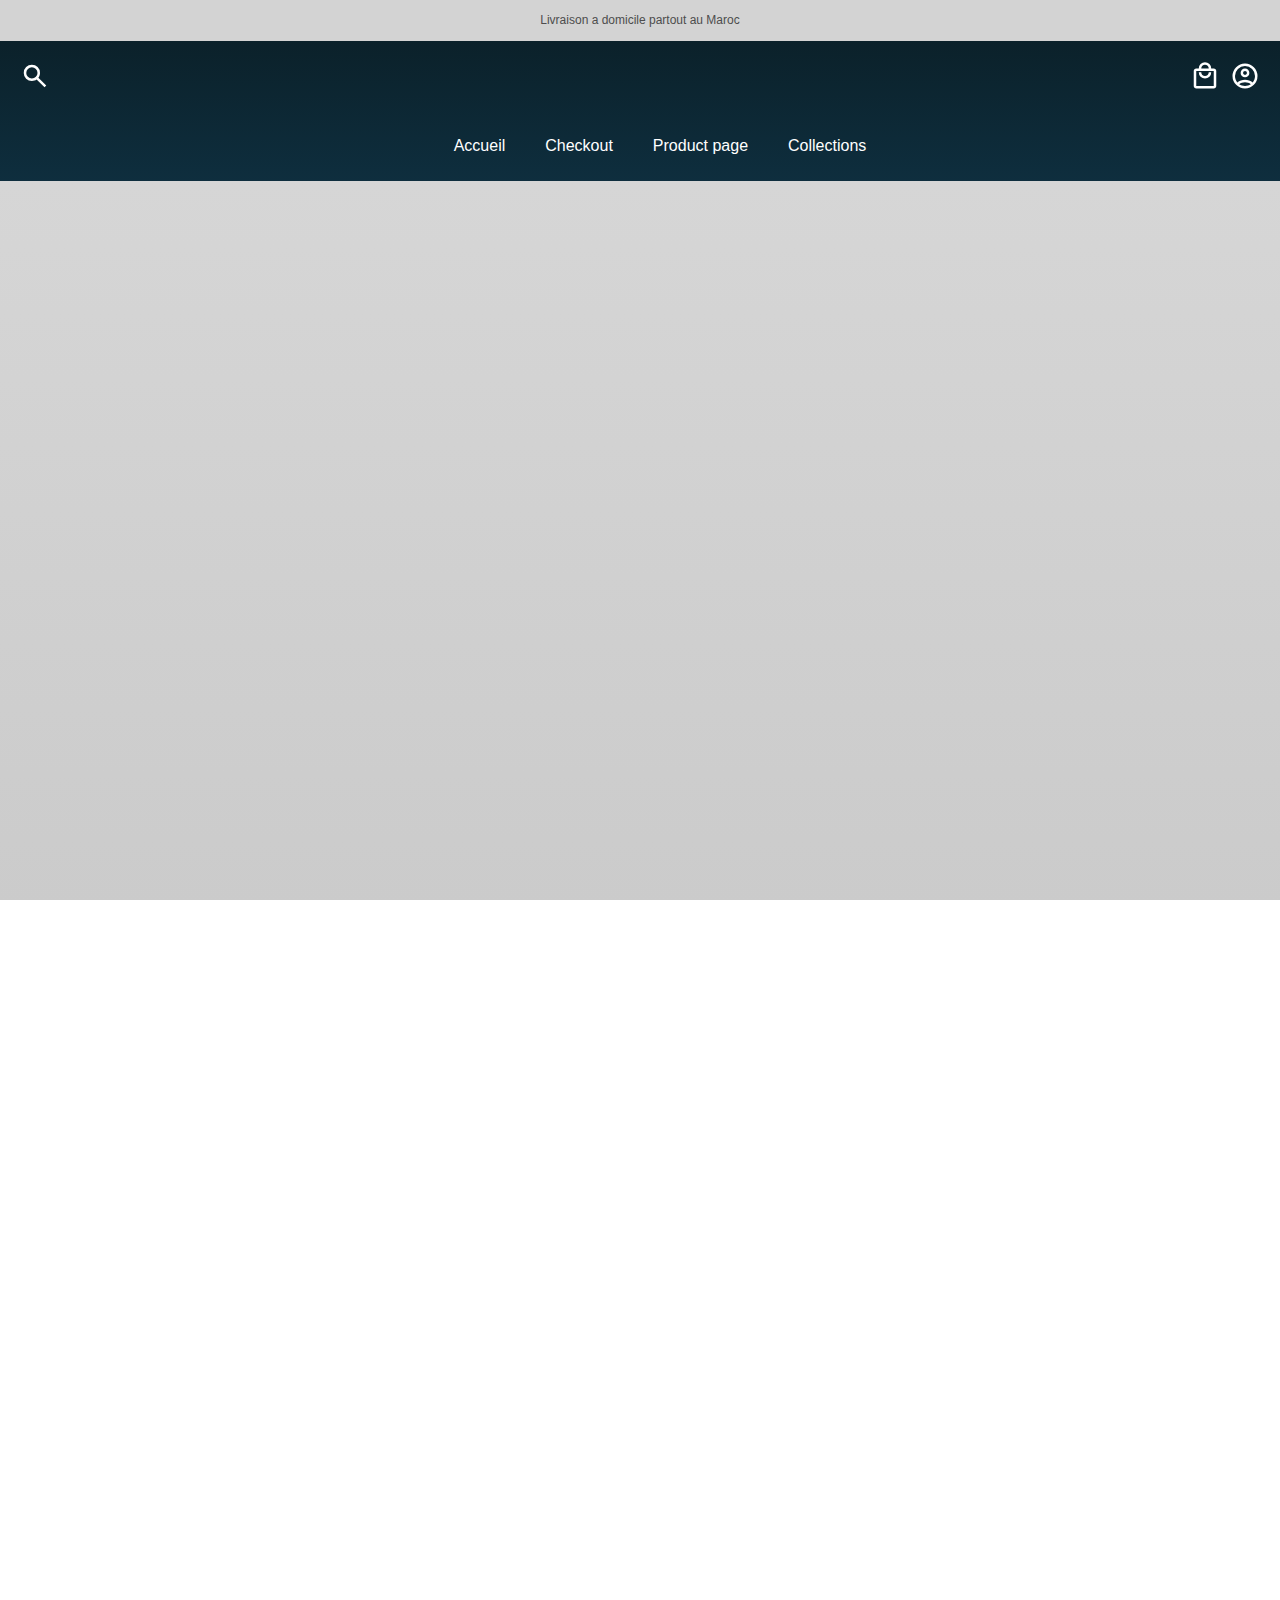
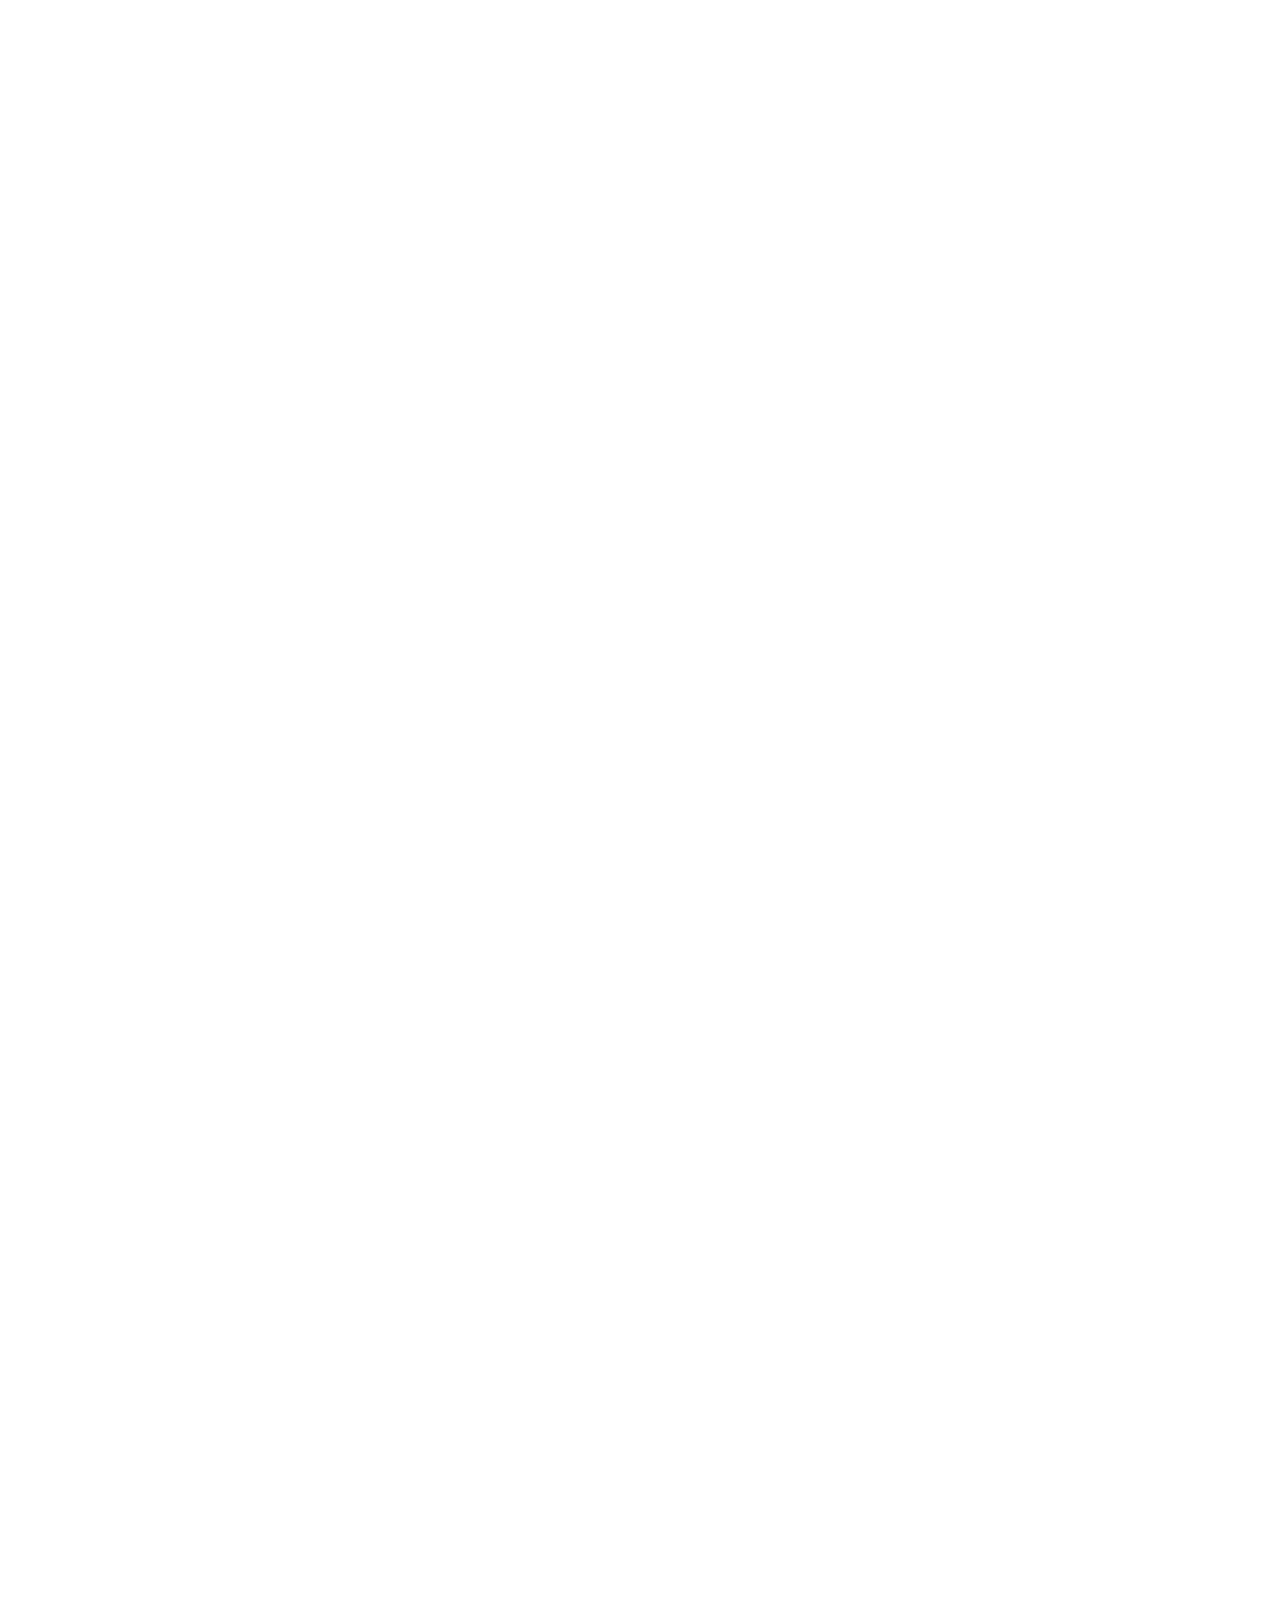
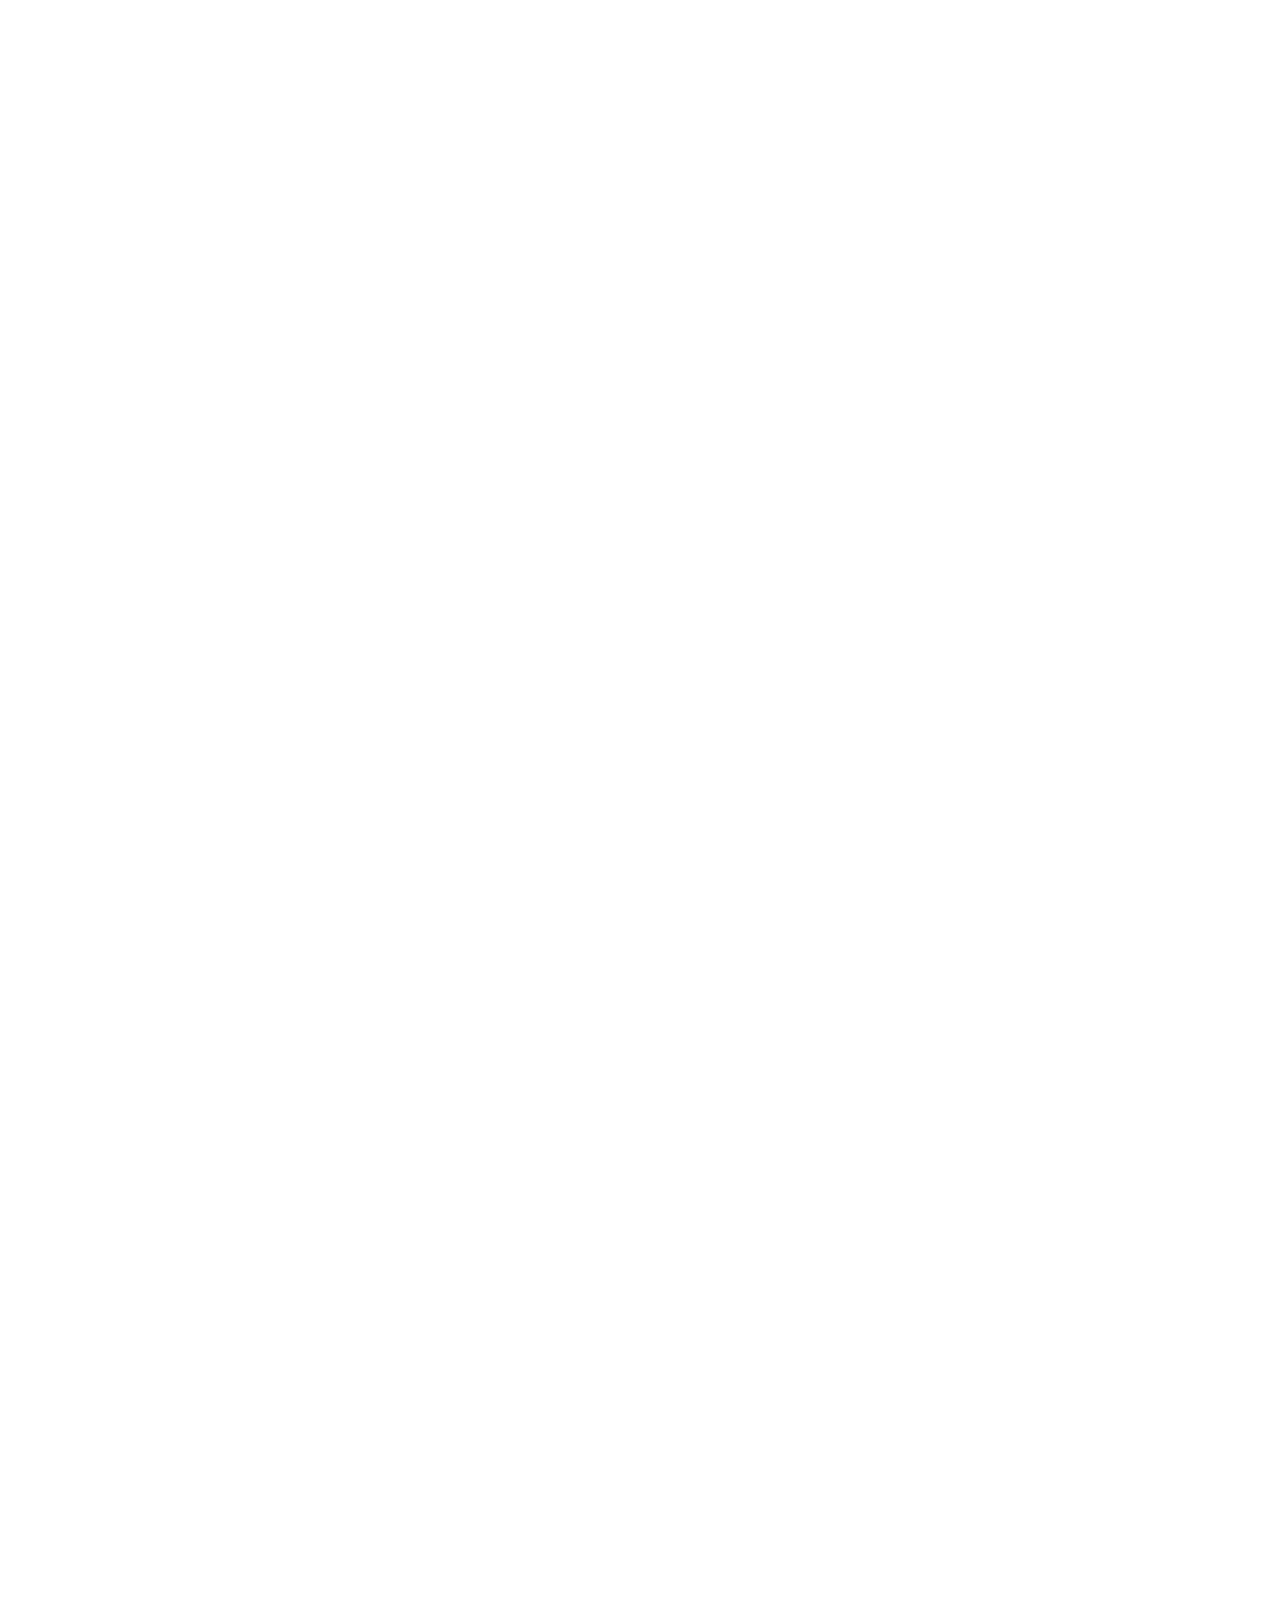
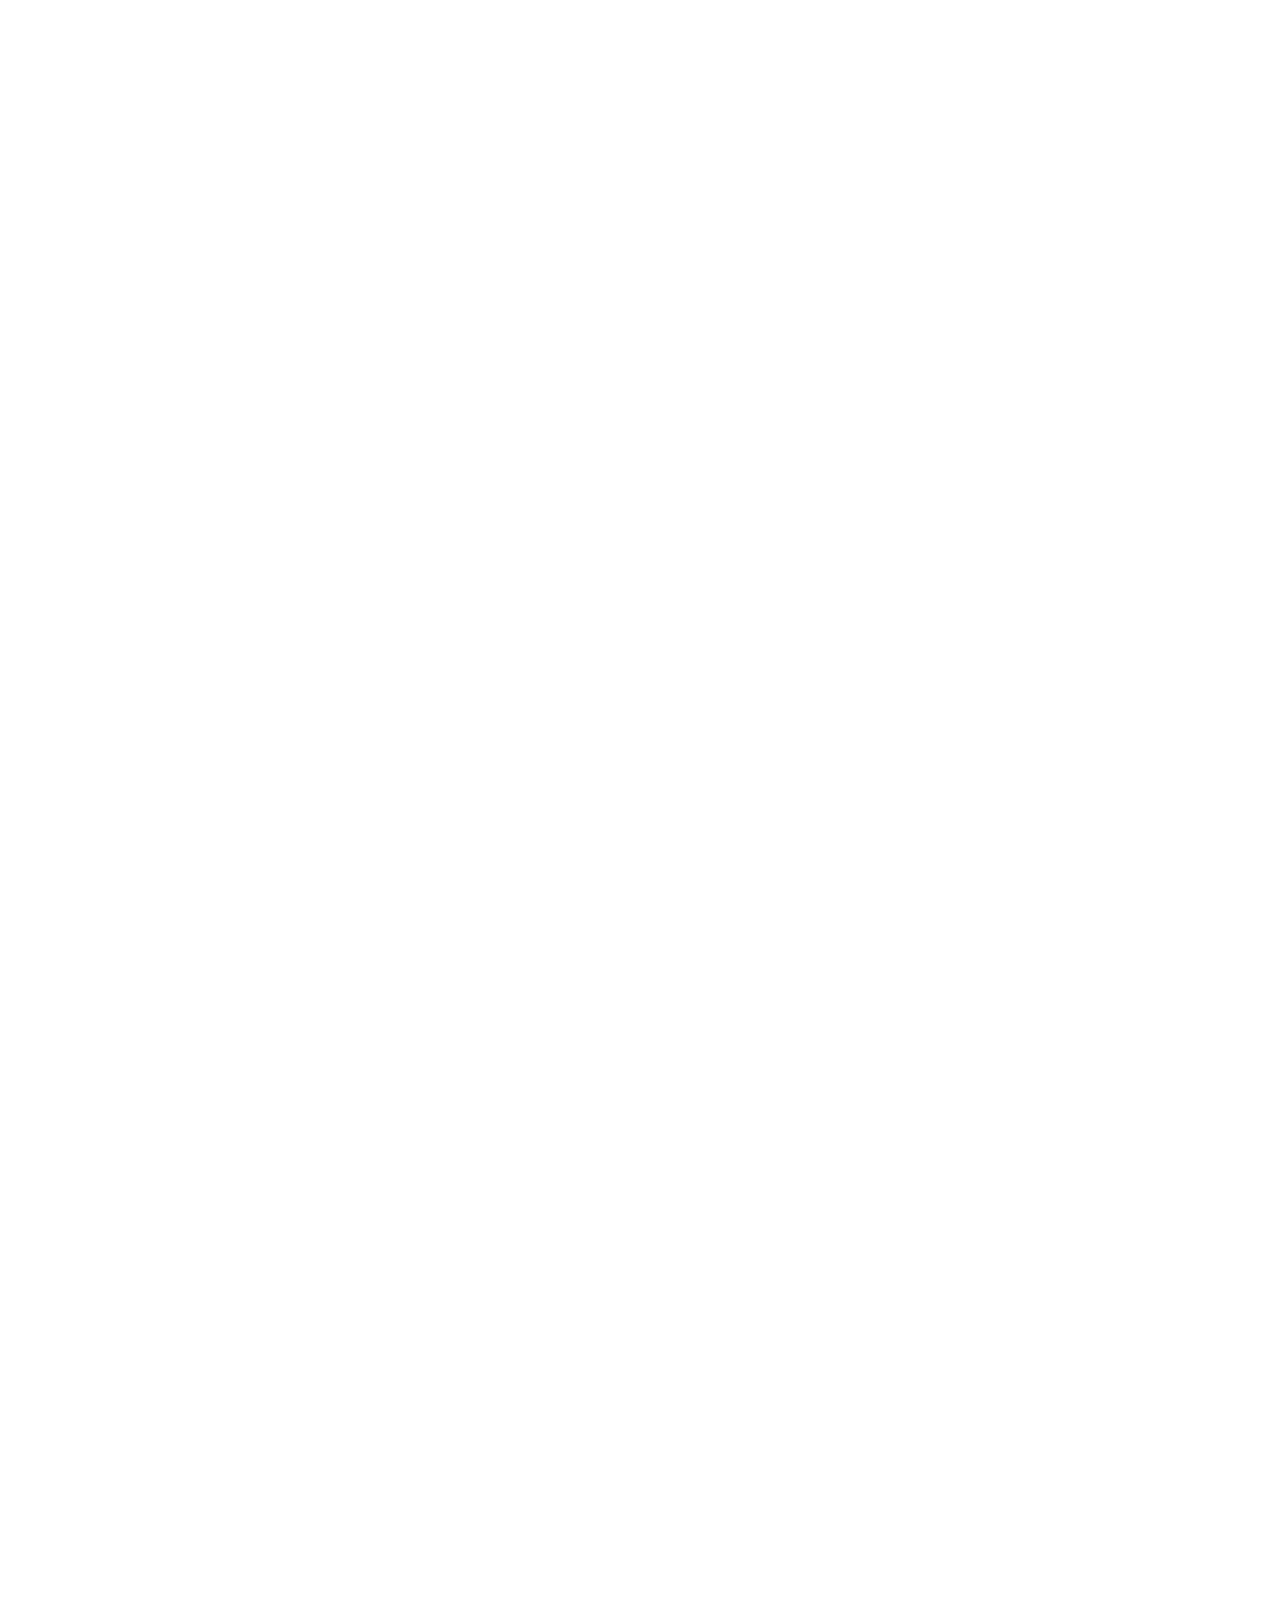
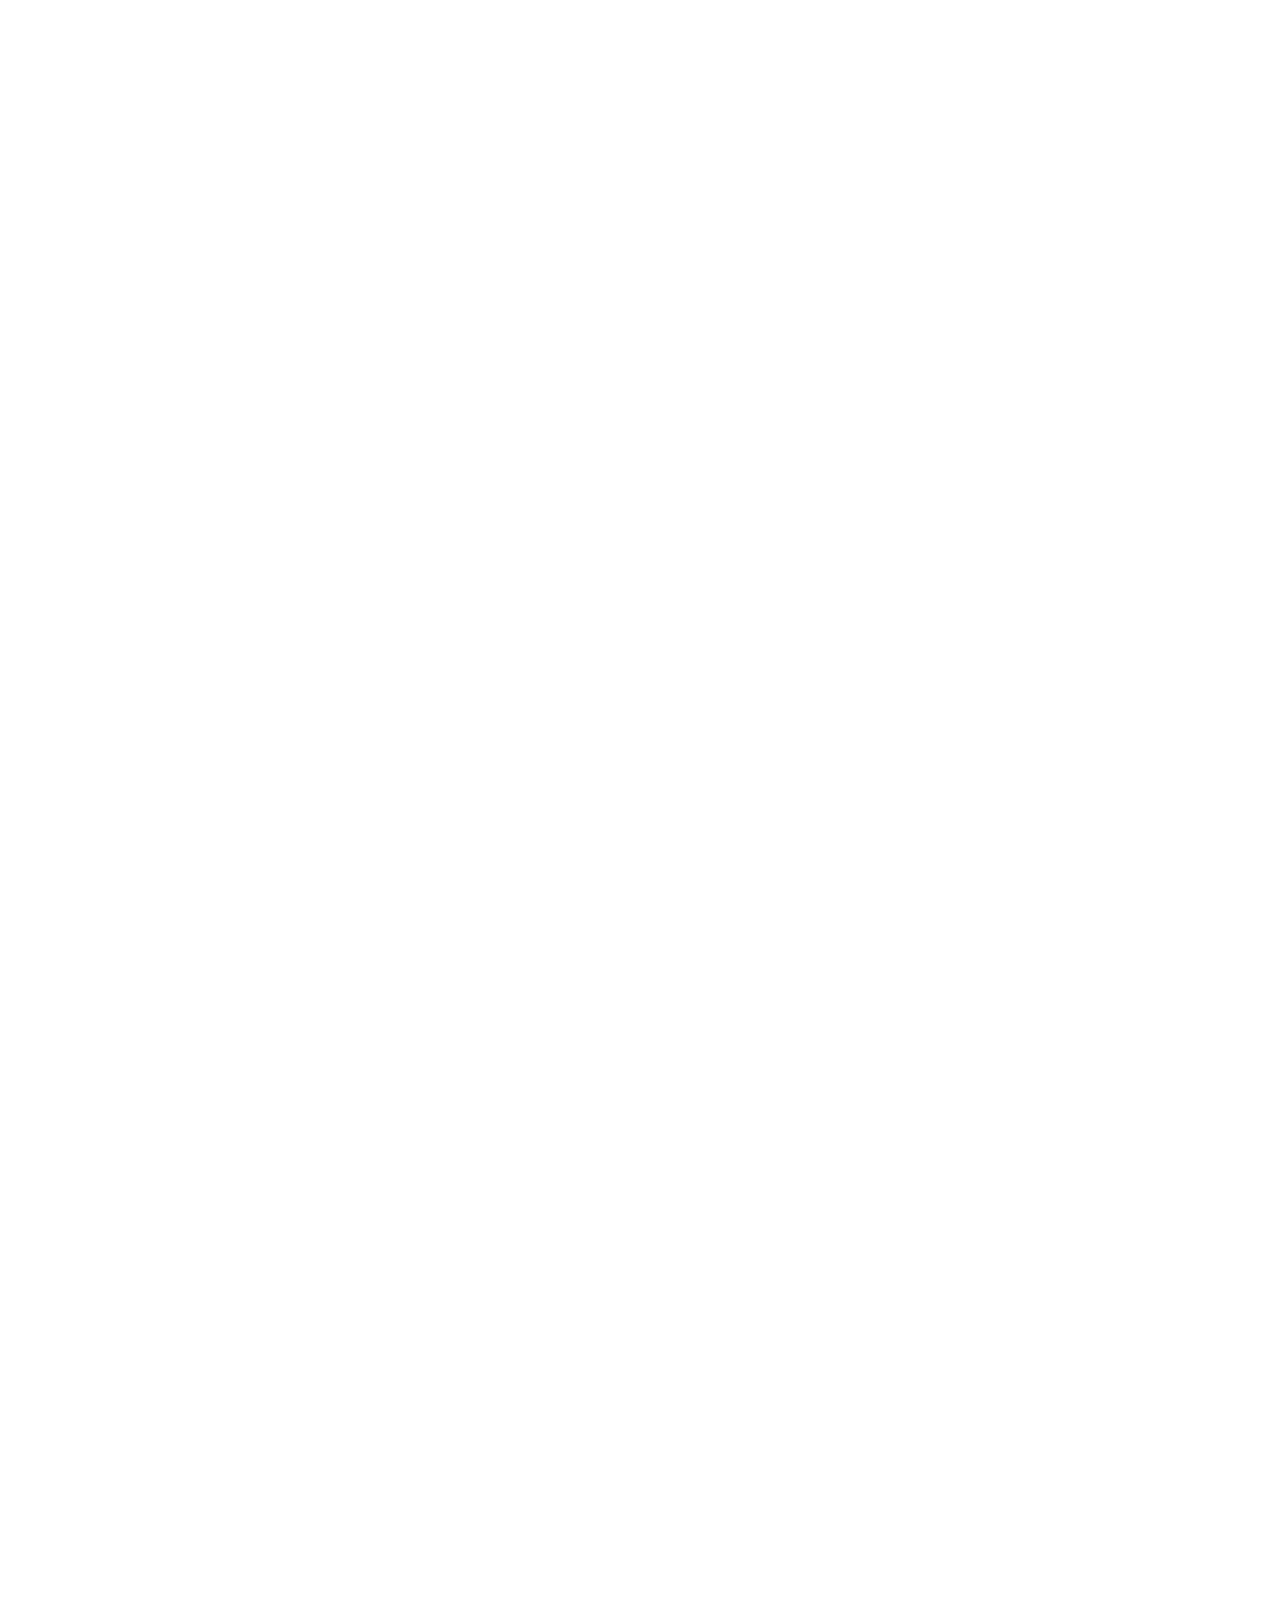
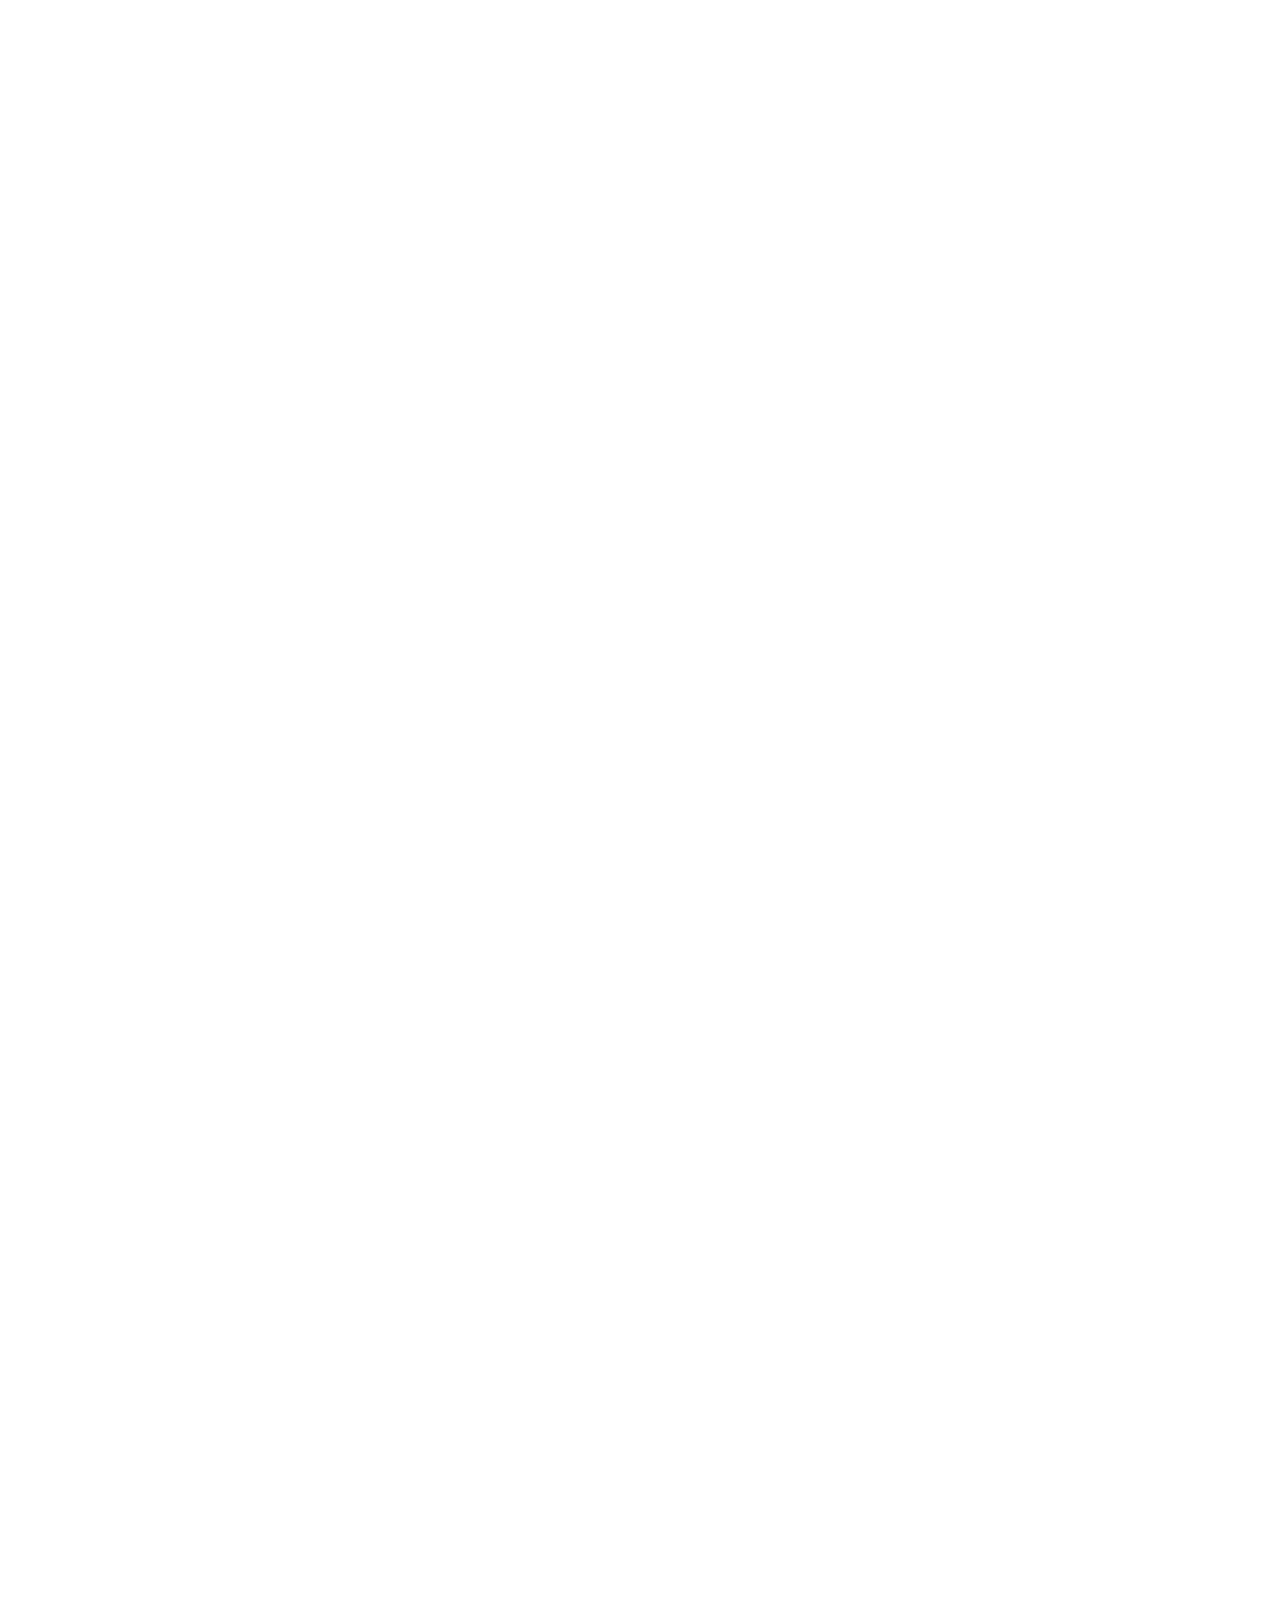
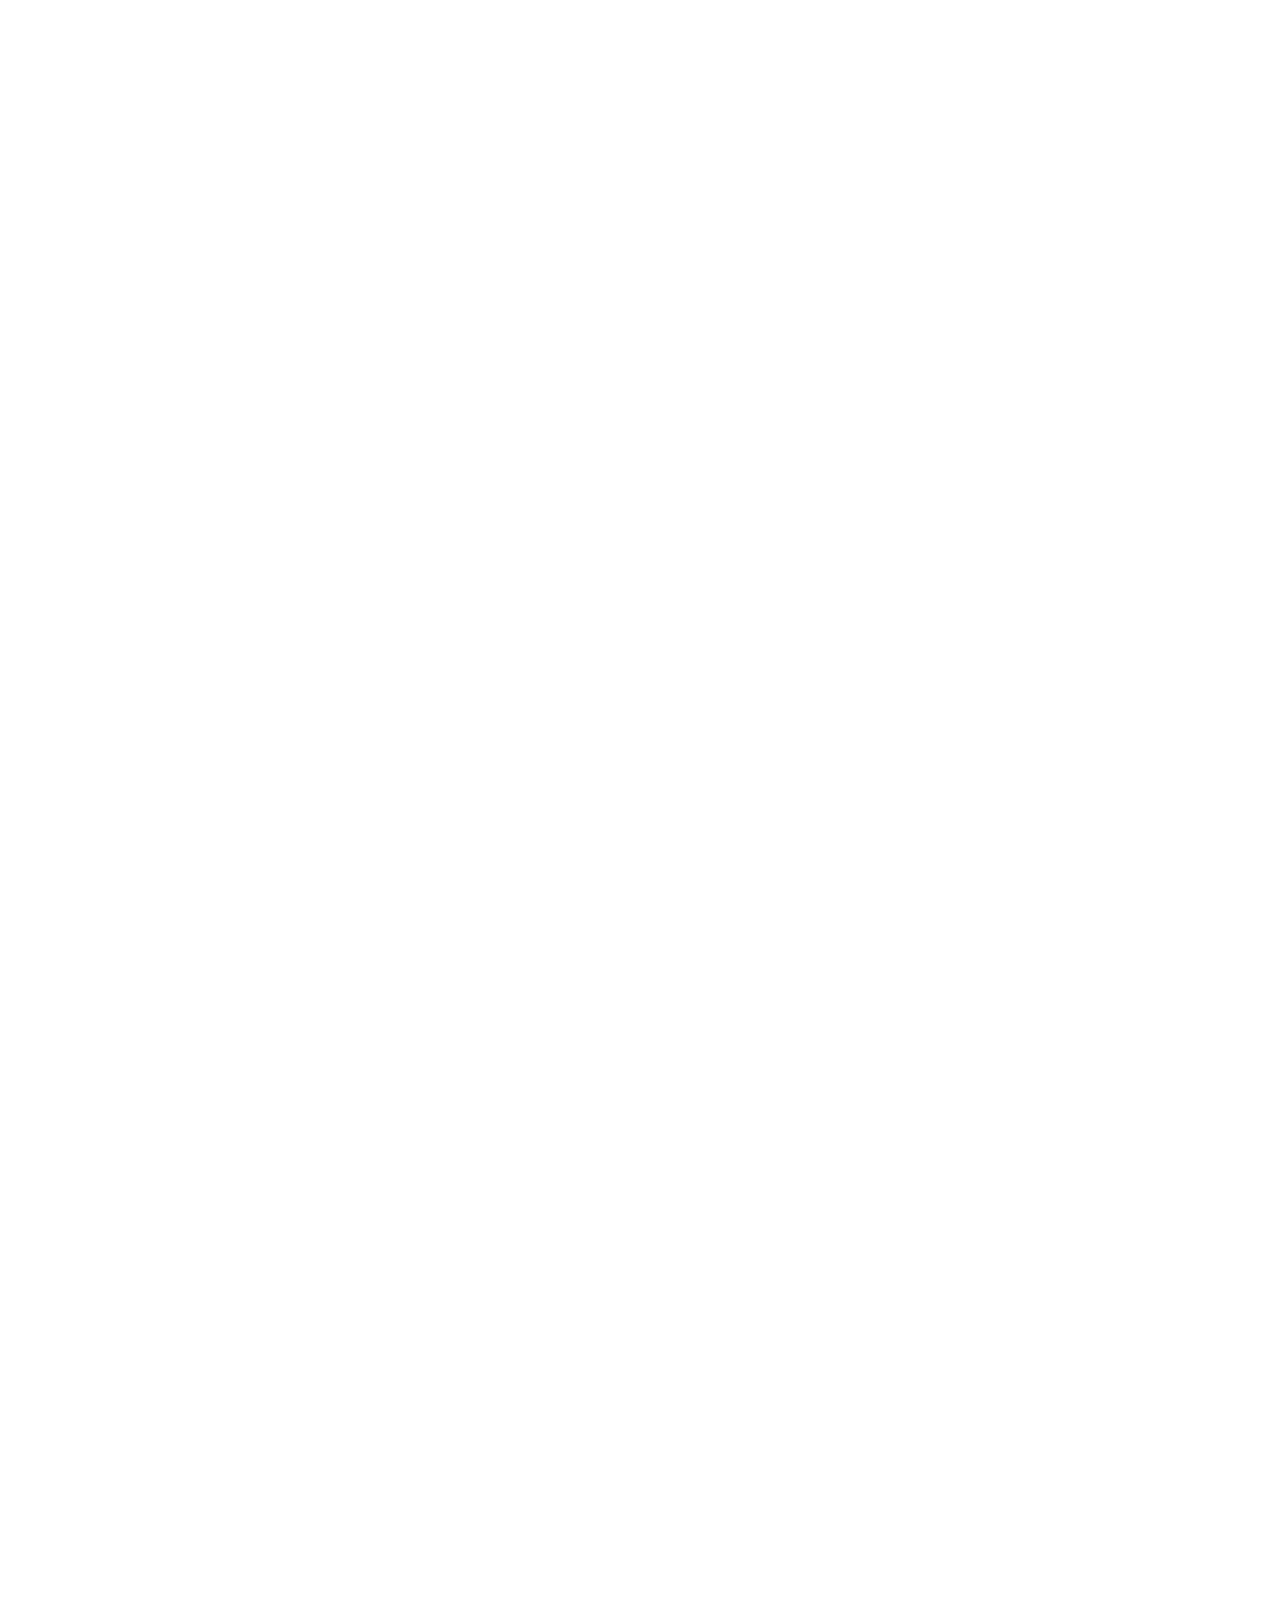
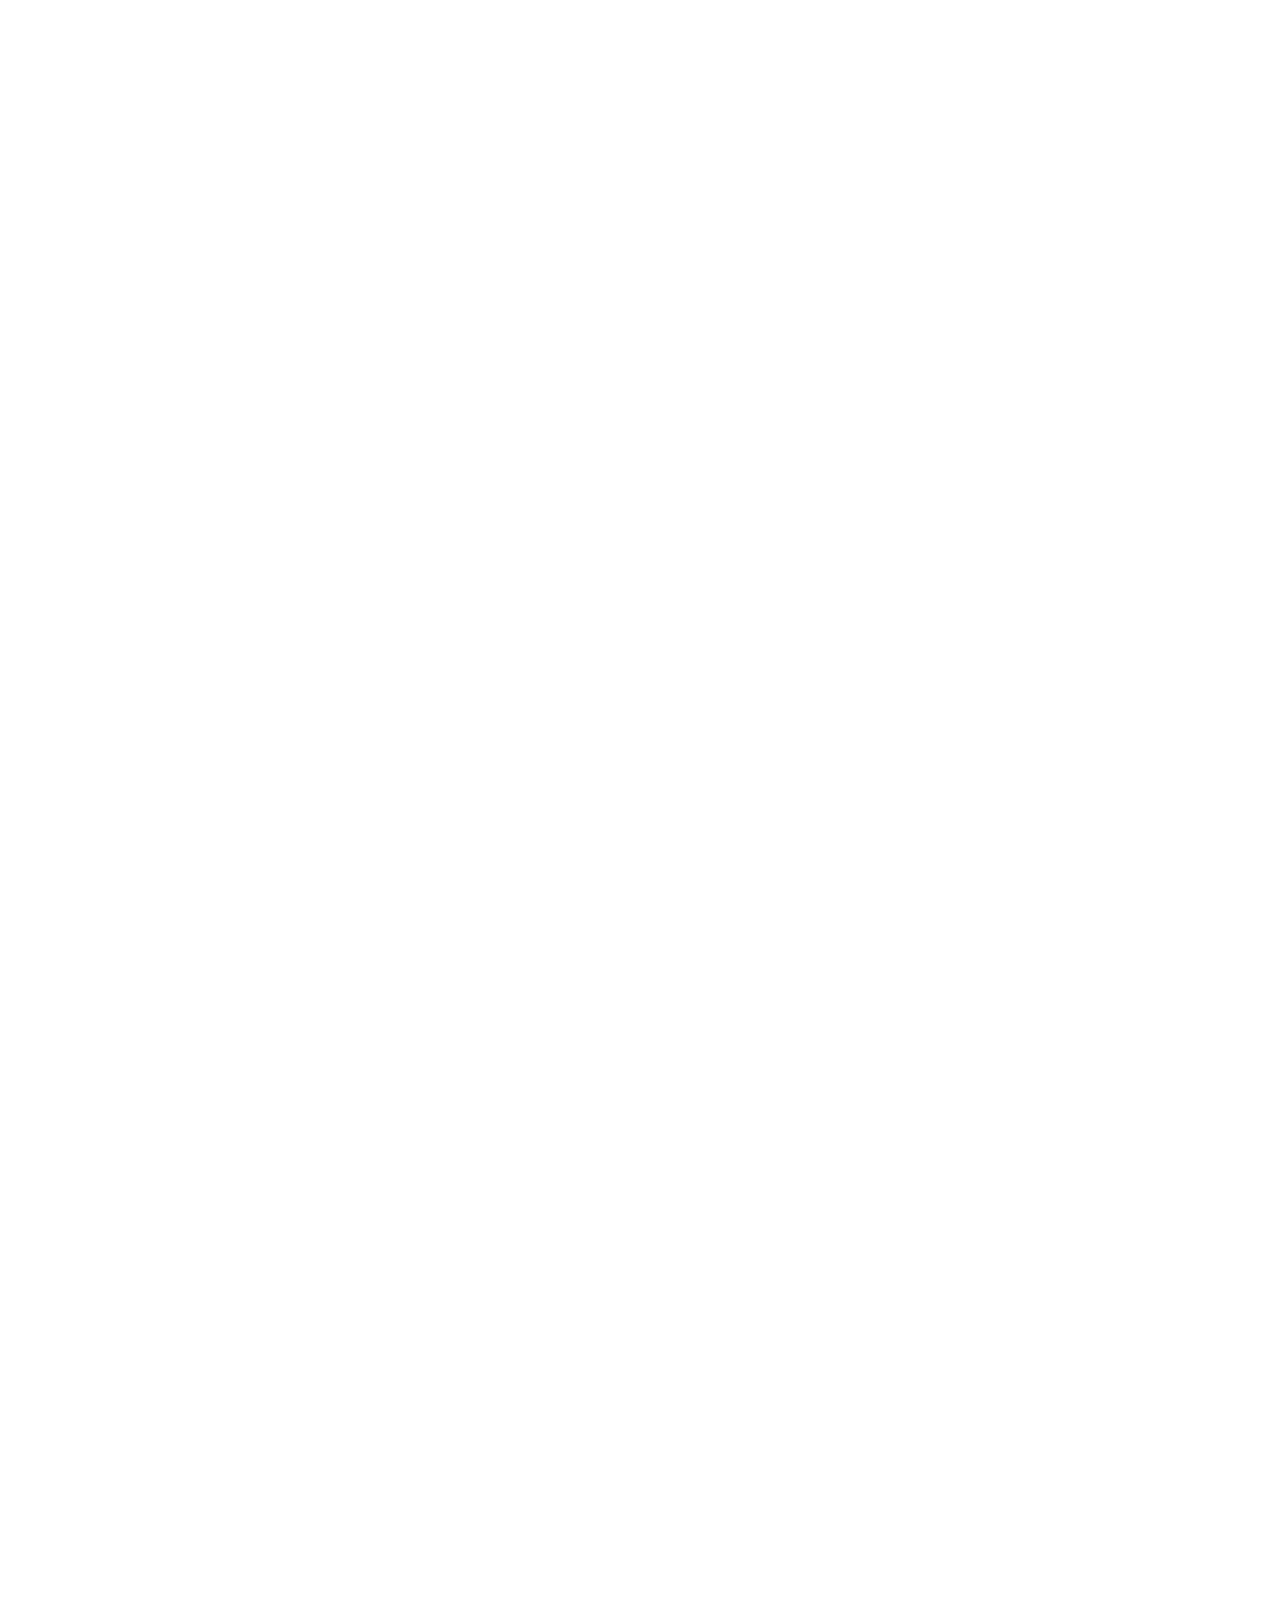
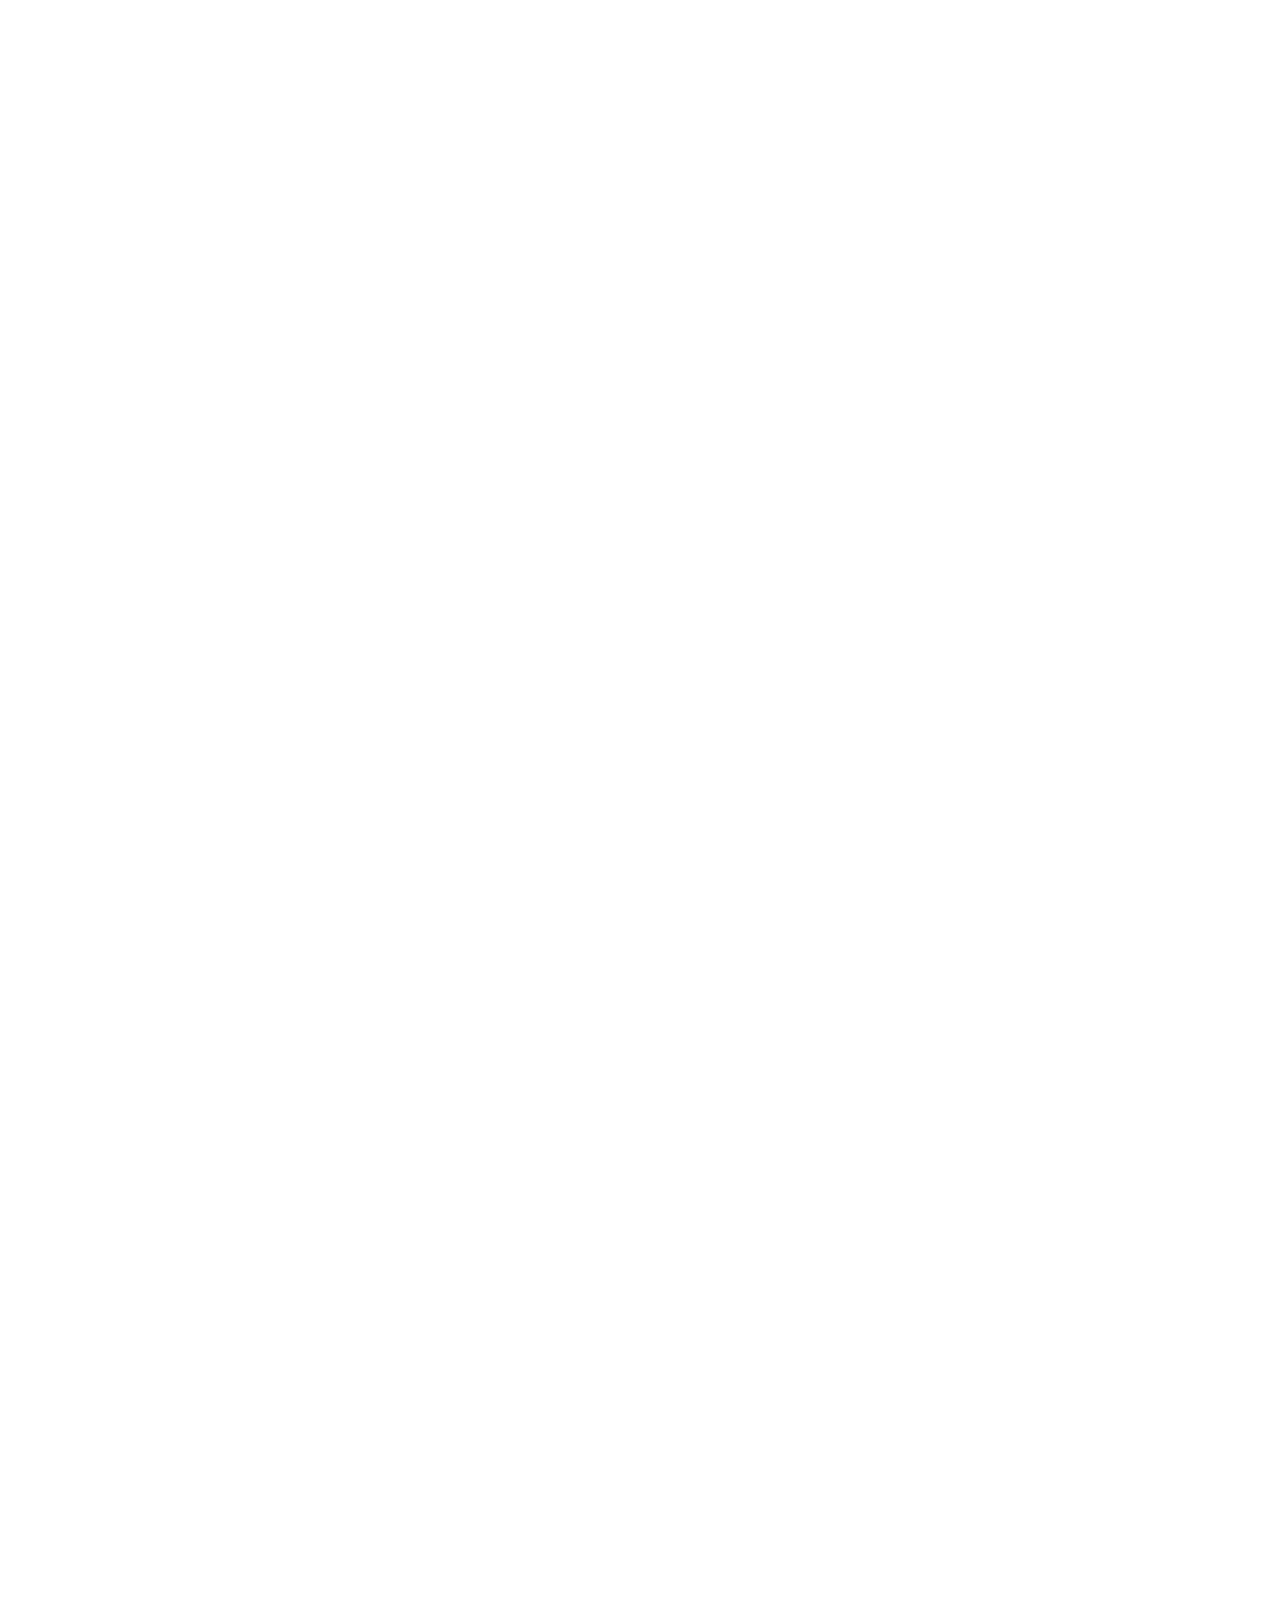
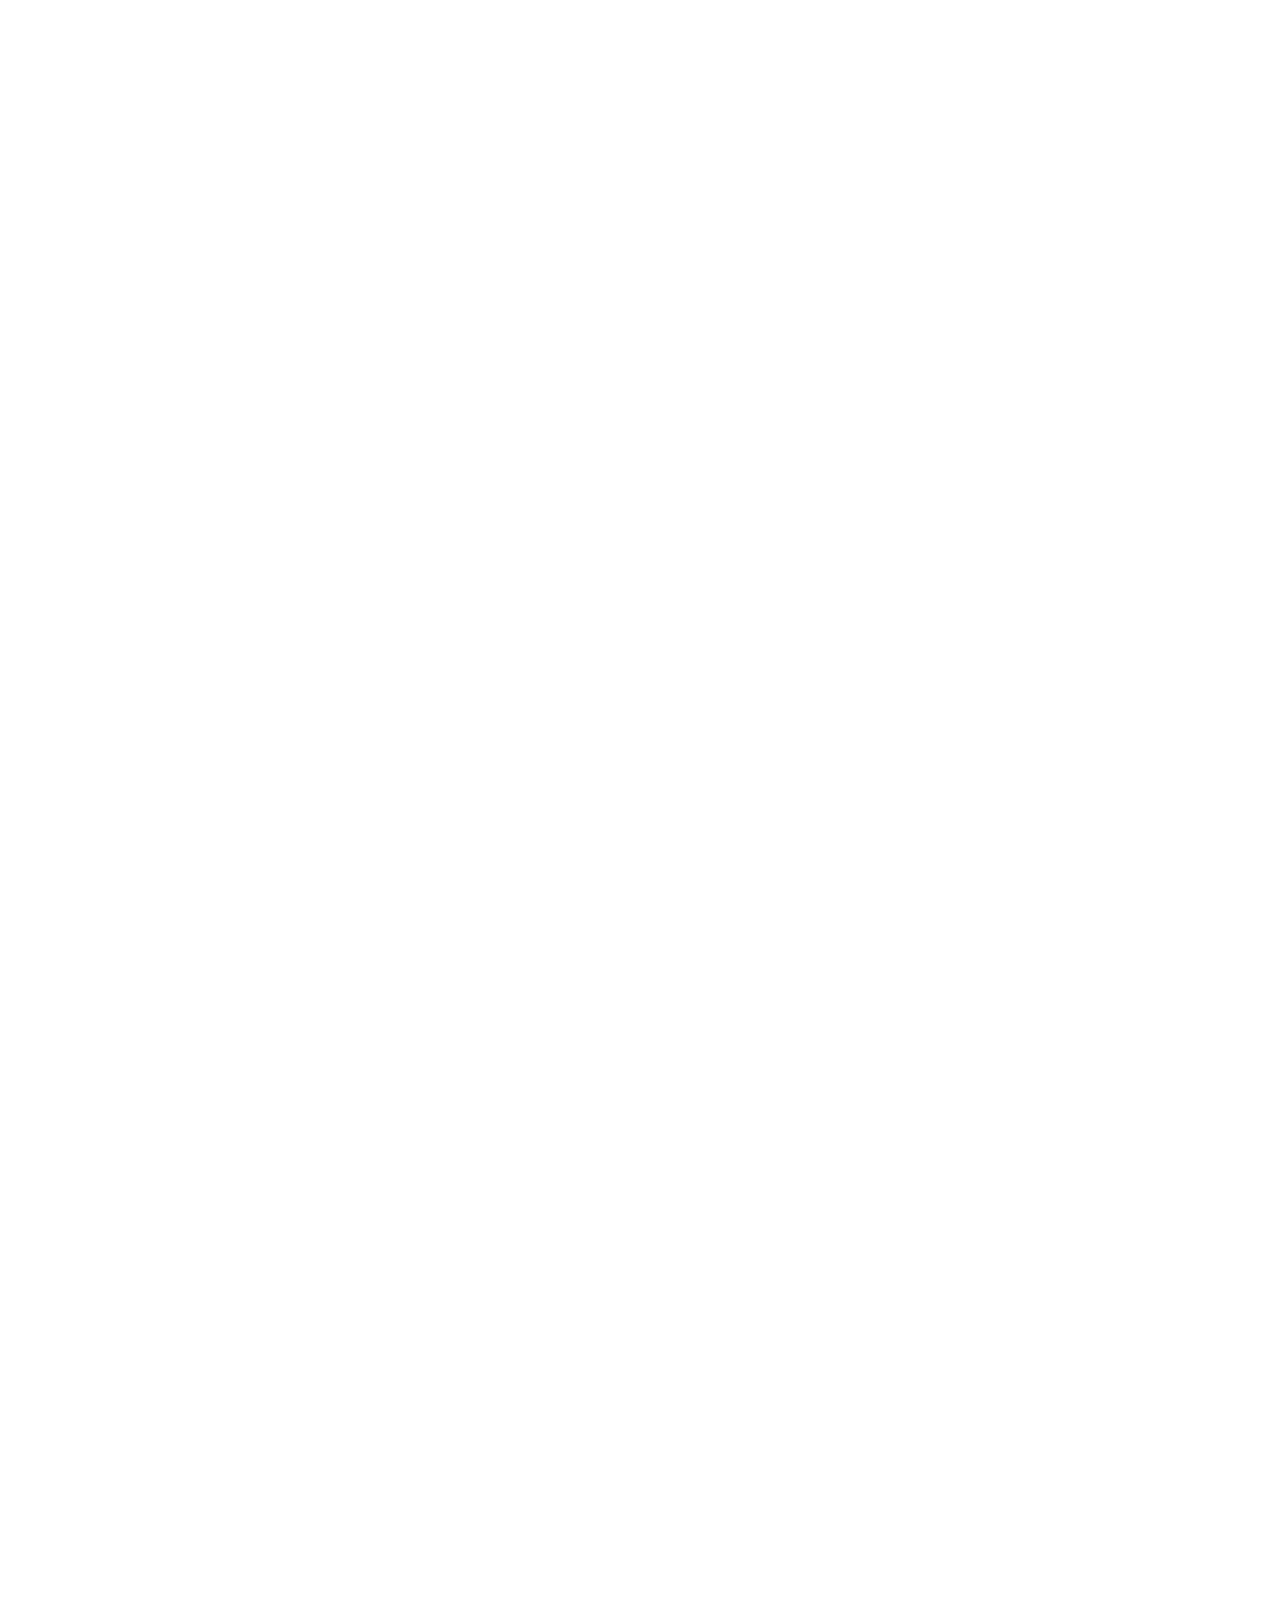
==== commit 7453baf7: "version 11" ====
--- a/index.html
+++ b/index.html
@@ -104,14 +104,12 @@
                             </svg>
                         </label>
                         <a class="home-link home" href="#"></a>
-                        <a href="#">Accueil</a>
-                        <a href="#">Tables</a>
-                        <a href="#">Chaises</a>
-                        <a href="#">Canapés</a>
-                        <a href="#">Fauteuil</a>
-                        <a href="#">Canapés</a>
-                        <a href="#">Pouf</a>
-                        <a href="#">Contact</a>
+                        <a href="/Site%20Web%20E-commerce/">Accueil</a>
+                        <a href="/Site%20Web%20E-commerce//checkout.html">Checkout</a>
+                        <a href="/Site%20Web%20E-commerce/product-page.html">Product page</a>
+                        <a href="/Site%20Web%20E-commerce/Collections.html">Collections</a>
+
+                        
                     </div>
 
                 </nav> <!-- Navbar -->
@@ -239,15 +237,138 @@
                             </div>
                         </div>
                     </div><!--varaints-->
+<!--888888888888888888-->
+
+<!DOCTYPE html>
+<html lang="en">
+<head>
+  <meta charset="UTF-8">
+  <meta name="viewport" content="width=device-width, initial-scale=1.0">
+  <title>Home Page with Cart</title>
+  <style>
+    /* Root variables */
+    :root {
+      --color-1: black;
+      --text-color: white;
+      --accent-color: skyblue;
+    }
+
+    body {
+      margin: 0;
+      font-family: Arial, sans-serif;
+    }
+
+    /* Cart Styles */
+    #cart-active {
+      display: none;
+    }
+
+    .cart-overlay {
+      position: fixed;
+      top: 0;
+      right: -100%;
+      width: 80%;
+      max-width: 300px;
+      height: 100vh;
+      background: white;
+      box-shadow: -5px 0 5px rgba(0, 0, 0, 0.25);
+      transition: right 0.6s ease-out;
+      z-index: 15;
+      padding: 20px;
+    }
+
+    #cart-active:checked ~ .cart-overlay {
+      right: 0;
+    }
+
+    .cart-header {
+      display: flex;
+      justify-content: space-between;
+      align-items: center;
+      margin-bottom: 20px;
+    }
+
+    .cart-header h2 {
+      font-size: 18px;
+    }
+
+    .cart-header button {
+      background: transparent;
+      border: none;
+      font-size: 20px;
+      cursor: pointer;
+    }
+
+    .cart-items {
+      display: flex;
+      flex-direction: column;
+      gap: 15px;
+    }
+
+    .cart-item {
+      display: flex;
+      justify-content: space-between;
+      align-items: center;
+      border-bottom: 1px solid #ddd;
+      padding-bottom: 10px;
+    }
+
+    .cart-item h3 {
+      font-size: 16px;
+      margin: 0;
+    }
+
+    .cart-item span {
+      font-size: 14px;
+      color: gray;
+    }
+
+    
+
+  
+  </style>
+
+
+ 
+
+  
+  <input type="checkbox" id="cart-active" />
+
+  <div class="cart-overlay">
+    <div class="cart-header">
+      <h2>Your Cart</h2>
+      <label for="cart-active">
+        <button>&times;</button>
+      </label>
+    </div>
+    <div class="cart-items">
+      <div class="cart-item">
+        <h3>Sofa Luxe</h3>
+        <span>5,999 DH</span>
+      </div>
+      <div class="cart-item">
+        <h3>Chair Comfort</h3>
+        <span>1,999 DH</span>
+      </div>
+    </div>
+  </div>
+
+
+<!--888888888888888888-->
 
                     <div class="sabmit-buttons width-1 flex-start">
                         <div class="sabmit flex">
-                            <div class="sabmit-button-1 flex"><h1
-                                    class="button">Ajouter au panier</h1></div>
-                            <div class="sabmit-button-2 flex"><h1
-                                    class="button-white">Acheter
-                                    maintenant</h1></div>
-                        </div>
+                            <div class="sabmit-button-1 flex">
+                              <!-- Link the button to the cart using the label's `for` attribute -->
+                              <label for="cart-active" class="button">Ajouter au panier</label>
+                            </div>
+                            <a href="/Site%20Web%20E-commerce/checkout.html">
+                              <div class="sabmit-button-2 flex">
+                                <h1 class="button-white">Acheter maintenant</h1>
+                              </div>
+                            </a>
+                          </div>
+
                         <div class="sabmit-bottom row-space-between">
                             <div class="share flex-row-start">
 
@@ -279,7 +400,7 @@
                     <h1 class="container-title-white">Collections</h1>
                 </div>
                 <div class="collection-products ">
-
+                    <a  href="/Site%20Web%20E-commerce/product-page.html">
                     <div class="collection-product-1 flex">
                         <div class="collection-product-1-image">
                             <img width="305px"
@@ -298,7 +419,8 @@
                                     d="m560-240-56-58 142-142H160v-80h486L504-662l56-58 240 240-240 240Z" /></svg>
                         </div>
                     </div><!-- product 1 -->
-
+                </a>
+                <a  href="/Site%20Web%20E-commerce/product-page.html">
                     <div class="collection-product-1 flex">
                         <div class="collection-product-1-image">
                             <img width="305px"
@@ -317,7 +439,8 @@
                                     d="m560-240-56-58 142-142H160v-80h486L504-662l56-58 240 240-240 240Z" /></svg>
                         </div>
                     </div><!-- product 2 -->
-
+                </a>
+                <a  href="/Site%20Web%20E-commerce/product-page.html">
                     <div class="collection-product-1 flex">
                         <div class="collection-product-1-image">
                             <img width="305px"
@@ -336,6 +459,8 @@
                                     d="m560-240-56-58 142-142H160v-80h486L504-662l56-58 240 240-240 240Z" /></svg>
                         </div>
                     </div><!-- product 3 -->
+                </a>
+                <a  href="/Site%20Web%20E-commerce/product-page.html">
 
                     <div class="collection-product-1 flex">
                         <div class="collection-product-1-image">
@@ -355,6 +480,8 @@
                                     d="m560-240-56-58 142-142H160v-80h486L504-662l56-58 240 240-240 240Z" /></svg>
                         </div>
                     </div><!-- product 4 -->
+                </a>
+                <a  href="/Site%20Web%20E-commerce/product-page.html">
 
                     <div class="collection-product-1 flex">
                         <div class="collection-product-1-image">
@@ -374,6 +501,8 @@
                                     d="m560-240-56-58 142-142H160v-80h486L504-662l56-58 240 240-240 240Z" /></svg>
                         </div>
                     </div><!-- product 5 -->
+                </a>
+             
 
                 </div><!--collection-products -->
             </div><!-- Container 3 -->
@@ -387,8 +516,8 @@
                 </div>
 
                 <div class="products width-1 row-space-between ">
-
-                    <div class="product-1  ">
+       <a  href="/Site%20Web%20E-commerce/product-page.html">
+                    <div  class="product-1  ">
                         <img class="product-image"
                             src="https://test.skilliday.com/wp-content/uploads/2024/11/Zibran/10062.jpg"
                             width="133px" height="133px" alt>
@@ -405,7 +534,9 @@
                             </div>
                         </div>
                     </div><!-- product 1 -->
-
+                </a>
+            
+            <a  href="/Site%20Web%20E-commerce/product-page.html">
                     <div class="product-1  ">
                         <img class="product-image"
                             src="https://test.skilliday.com/wp-content/uploads/2024/11/Zibran/10007.jpg"
@@ -423,6 +554,8 @@
                             </div>
                         </div>
                     </div><!-- product 2 -->
+                </a>
+                <a  href="/Site%20Web%20E-commerce/product-page.html">
 
                     <div class="product-1  ">
                         <img class="product-image"
@@ -442,6 +575,9 @@
                         </div>
                     </div><!-- product 3 -->
 
+                </a>
+                <a  href="/Site%20Web%20E-commerce/product-page.html">
+
                     <div class="product-1  ">
                         <img class="product-image"
                             src="https://test.skilliday.com/wp-content/uploads/2024/11/Zibran/10065.jpg"
@@ -459,6 +595,8 @@
                             </div>
                         </div>
                     </div><!-- product 4 -->
+                </a>
+                <a  href="/Site%20Web%20E-commerce/product-page.html">
 
                     <div class="product-1  ">
                         <img class="product-image"
@@ -477,6 +615,8 @@
                             </div>
                         </div>
                     </div><!-- product 5 -->
+                </a>
+                <a  href="/Site%20Web%20E-commerce/product-page.html">
 
                     <div class="product-1  ">
                         <img class="product-image"
@@ -495,6 +635,8 @@
                             </div>
                         </div>
                     </div><!-- product 6 -->
+                </a>
+                <a  href="/Site%20Web%20E-commerce/product-page.html">
 
                     <div class="product-1  ">
                         <img class="product-image"
@@ -513,6 +655,8 @@
                             </div>
                         </div>
                     </div><!-- product 7 -->
+                </a>
+                <a  href="/Site%20Web%20E-commerce/product-page.html">
 
                     <div class="product-1  ">
                         <img class="product-image"
@@ -531,6 +675,8 @@
                             </div>
                         </div>
                     </div><!-- product 8 -->
+                </a>
+                <a  href="/Site%20Web%20E-commerce/product-page.html">
 
                     <div class="product-1  ">
                         <img class="product-image"
@@ -549,6 +695,8 @@
                             </div>
                         </div>
                     </div><!-- product 9 -->
+                </a>
+                <a  href="/Site%20Web%20E-commerce/product-page.html">
 
                     <div class="product-1  ">
                         <img class="product-image"
@@ -567,6 +715,8 @@
                             </div>
                         </div>
                     </div><!-- product  10 -->
+                </a>
+                <a  href="/Site%20Web%20E-commerce/product-page.html">
 
                     <div class="product-1  ">
                         <img class="product-image"
@@ -585,6 +735,8 @@
                             </div>
                         </div>
                     </div><!-- product 11 -->
+                </a>
+                <a  href="/Site%20Web%20E-commerce/product-page.html">
 
                     <div class="product-1  ">
                         <img class="product-image"
@@ -603,6 +755,8 @@
                             </div>
                         </div>
                     </div><!-- product 12 -->
+                </a>
+                <a  href="/Site%20Web%20E-commerce/product-page.html">
 
                     <div class="product-1  ">
                         <img class="product-image"
@@ -621,6 +775,8 @@
                             </div>
                         </div>
                     </div><!-- product 13 -->
+                </a>
+                <a  href="/Site%20Web%20E-commerce/product-page.html">
 
                     <div class="product-1  ">
                         <img class="product-image"
@@ -639,6 +795,8 @@
                             </div>
                         </div>
                     </div><!-- product 14 -->
+                </a>
+                <a  href="/Site%20Web%20E-commerce/product-page.html">
 
                     <div class="product-1  ">
                         <img class="product-image"
@@ -657,6 +815,8 @@
                             </div>
                         </div>
                     </div><!-- product 15 -->
+                </a>
+                <a  href="/Site%20Web%20E-commerce/product-page.html">
 
                     <div class="product-1  ">
                         <img class="product-image"
@@ -675,6 +835,8 @@
                             </div>
                         </div>
                     </div><!-- product 16 -->
+                </a>
+                
                 </div><!-- products -->
 
                 <div class="place-affichage width-1 flex-row-center">
@@ -692,7 +854,8 @@
                     </div>
 
                     <div class="products width-1 row-space-between ">
-
+                   
+                    <a  href="/Site%20Web%20E-commerce/product-page.html">
                         <div class="product-1  ">
                             <img class="product-image"
                                 src="https://test.skilliday.com/wp-content/uploads/2024/11/Zibran/10053.jpg"
@@ -711,6 +874,8 @@
                                 </div>
                             </div>
                         </div><!-- product 7 -->
+                    </a>
+                    <a  href="/Site%20Web%20E-commerce/product-page.html">
 
                         <div class="product-1  ">
                             <img class="product-image"
@@ -731,6 +896,9 @@
                             </div>
                         </div><!-- product 3 -->
 
+                    </a>
+                    <a  href="/Site%20Web%20E-commerce/product-page.html">
+
                         <div class="product-1  ">
                             <img class="product-image"
                                 src="https://test.skilliday.com/wp-content/uploads/2024/11/Zibran/10014.jpg"
@@ -749,7 +917,8 @@
                                 </div>
                             </div>
                         </div><!-- product 9 -->
-
+                    </a>
+                    <a  href="/Site%20Web%20E-commerce/product-page.html">
                         <div class="product-1  ">
                             <img class="product-image"
                                 src="https://test.skilliday.com/wp-content/uploads/2024/11/Zibran/10046.jpeg"
@@ -768,6 +937,8 @@
                                 </div>
                             </div>
                         </div><!-- product 4 -->
+                    </a>
+                   
 
                     </div><!-- products -->
                     <div class="place-affichage width-1 flex-row-center">
@@ -839,11 +1010,12 @@
         
                             <div class="sabmit-buttons width-1 flex-start">
                                 <div class="sabmit flex">
-                                    <div class="sabmit-button-1 flex"><h1
-                                            class="button">Ajouter au panier</h1></div>
+                                    <div class="sabmit-button-1 flex"><label for="cart-active" class="button">Ajouter au panier</label></div>
+                                            <a  href="/Site%20Web%20E-commerce//checkout.html">
                                     <div class="sabmit-button-2 flex"><h1
                                             class="button-white">Acheter
                                             maintenant</h1></div>
+                                        </a>
                                 </div>
                                 <div class="sabmit-bottom row-space-between">
                                     <div class="share flex-row-start">
@@ -891,7 +1063,8 @@
                         </div>
     
                         <div class="products width-1 row-space-between ">
-    
+                       
+                        <a  href="/Site%20Web%20E-commerce/product-page.html">
                             <div class="product-1  ">
                                 <img class="product-image"
                                     src="https://test.skilliday.com/wp-content/uploads/2024/11/Zibran/10074.jpg"
@@ -909,6 +1082,8 @@
                                     </div>
                                 </div>
                             </div><!-- product 15 -->
+                        </a>
+                        <a  href="/Site%20Web%20E-commerce/product-page.html">
     
                             <div class="product-1  ">
                                 <img class="product-image"
@@ -927,6 +1102,8 @@
                                     </div>
                                 </div>
                             </div><!-- product 16 -->
+                        </a>
+                        <a  href="/Site%20Web%20E-commerce/product-page.html">
 
 
                             <div class="product-1  ">
@@ -945,6 +1122,8 @@
                                     </div>
                                 </div>
                             </div><!-- product 33 -->
+                        </a>
+                        <a  href="/Site%20Web%20E-commerce/product-page.html">
 
                             <div class="product-1  ">
                                 <img class="product-image"
@@ -962,7 +1141,8 @@
                                     </div>
                                 </div>
                             </div><!-- product 44 -->
-                           
+                        </a>
+                        
     
                   
     
@@ -1036,11 +1216,12 @@
             
                                 <div class="sabmit-buttons width-1 flex-start">
                                     <div class="sabmit flex">
-                                        <div class="sabmit-button-1 flex"><h1
-                                                class="button">Ajouter au panier</h1></div>
+                                        <div class="sabmit-button-1 flex"><label for="cart-active" class="button">Ajouter au panier</label></div>
+                                                <a  href="/Site%20Web%20E-commerce//checkout.html">
                                         <div class="sabmit-button-2 flex"><h1
                                                 class="button-white">Acheter
                                                 maintenant</h1></div>
+                                            </a>
                                     </div>
                                     <div class="sabmit-bottom row-space-between">
                                         <div class="share flex-row-start">
@@ -1096,7 +1277,8 @@
                         </div>
     
                         <div class="products width-1 row-space-between ">
-    
+                        
+                        <a  href="/Site%20Web%20E-commerce/product-page.html">
                             <div class="product-1  ">
                                 <img class="product-image"
                                     src="https://test.skilliday.com/wp-content/uploads/2024/11/Zibran/10074.jpg"
@@ -1114,7 +1296,8 @@
                                     </div>
                                 </div>
                             </div><!-- product 15 -->
-    
+                        </a>
+                        <a  href="/Site%20Web%20E-commerce/product-page.html">
                             <div class="product-1  ">
                                 <img class="product-image"
                                     src="https://test.skilliday.com/wp-content/uploads/2024/11/Zibran/10076.jpg"
@@ -1132,7 +1315,8 @@
                                     </div>
                                 </div>
                             </div><!-- product 16 -->
-
+                        </a>
+                        <a  href="/Site%20Web%20E-commerce/product-page.html">
                             <div class="product-1  ">
                                 <img class="product-image"
                                     src="https://test.skilliday.com/wp-content/uploads/2024/11/Zibran/10053.jpg"
@@ -1150,7 +1334,8 @@
                                     </div>
                                 </div>
                             </div><!-- product 7 -->
-
+                        </a>
+                        <a  href="/Site%20Web%20E-commerce/product-page.html">
                             <div class="product-1  ">
                                 <img class="product-image"
                                     src="https://test.skilliday.com/wp-content/uploads/2024/11/Zibran/10014.jpg"
@@ -1168,7 +1353,8 @@
                                     </div>
                                 </div>
                             </div><!-- product 9 -->
-
+                        </a>
+                        <a  href="/Site%20Web%20E-commerce/product-page.html">
                             <div class="product-1  ">
                                 <img class="product-image"
                                     src="https://test.skilliday.com/wp-content/uploads/2024/11/Zibran/10071.jpg"
@@ -1186,7 +1372,8 @@
                                     </div>
                                 </div>
                             </div><!-- product  10 -->
-
+                        </a>
+                        <a  href="/Site%20Web%20E-commerce/product-page.html">
                             <div class="product-1  ">
                                 <img class="product-image"
                                     src="https://test.skilliday.com/wp-content/uploads/2024/11/Zibran/10035.jpg"
@@ -1203,7 +1390,8 @@
                                     </div>
                                 </div>
                             </div><!-- product 66 -->
-
+                        </a>
+                        <a  href="/Site%20Web%20E-commerce/product-page.html">
                             <div class="product-1  ">
                                 <img class="product-image"
                                     src="https://test.skilliday.com/wp-content/uploads/2024/11/Zibran/10068.jpg"
@@ -1221,7 +1409,8 @@
                                     </div>
                                 </div>
                             </div><!-- product 5 -->
-
+                        </a>
+                        <a  href="/Site%20Web%20E-commerce/product-page.html">
                             <div class="product-1  ">
                                 <img class="product-image"
                                     src="https://test.skilliday.com/wp-content/uploads/2024/11/Zibran/10067.jpeg"
@@ -1239,6 +1428,8 @@
                                     </div>
                                 </div>
                             </div><!-- product 8 -->
+                        </a>
+                      
                             <!--yyyyy -->
 
 
@@ -1297,11 +1488,12 @@
             
                                 <div class="sabmit-buttons width-1 flex-start">
                                     <div class="sabmit flex">
-                                        <div class="sabmit-button-1 flex"><h1
-                                                class="button">Ajouter au panier</h1></div>
+                                        <div class="sabmit-button-1 flex"><label for="cart-active" class="button">Ajouter au panier</label></div>
+                                                <a  href="/Site%20Web%20E-commerce//checkout.html">
                                         <div class="sabmit-button-2 flex"><h1
                                                 class="button-white">Acheter
                                                 maintenant</h1></div>
+                                            </a>
                                     </div>
                                     <div class="sabmit-bottom row-space-between">
                                         <div class="share flex-row-start">
--- a/style.css
+++ b/style.css
@@ -33,6 +33,11 @@
 Regular = 400
 Medium = 500 
 */
+
+a {
+  text-decoration: none;
+}
+
 .flex {
   display: flex;
   justify-content: center;
@@ -521,6 +526,7 @@
 
   display: flex;
   justify-content: space-evenly;
+  align-items: flex-start;
   flex-wrap: wrap;
 
   background-color: var(--container-2-background);
@@ -537,8 +543,8 @@
 }
 
 .container-2-image {
-  width: 315px;
-  height: 327px;
+  width: clamp(315px, 40vw, 500px);
+  height: clamp(327px, 40vw, 500px);
   background-image: url(https://test.skilliday.com/wp-content/uploads/2024/11/Zibran/10032.jpg);
   background-size: cover;
   border-radius: 20px;
@@ -550,7 +556,12 @@
 }
 
 .prix--promotion {
+  width: clamp(315px, 40vw, 500px);
+  display: flex;
+  flex-direction: column;
+  justify-content: flex-start;
   gap: 5px;
+ 
 }
 
 .image--title {
@@ -560,8 +571,8 @@
 .container-2-top-price {
   width: 100%;
   display: flex;
-  justify-content: center;
-  gap: 25px;
+  justify-content: flex-start;
+  gap: 20px;
 }
 
 .promotion {
@@ -734,6 +745,7 @@
   padding-left: 15px;
 }
 
+
 .product-1 {
   width: clamp(160px, 40vw, 500px);
   height: clamp(250px, 56vw, 90vh);
@@ -751,6 +763,14 @@
   align-items: center;
   flex-direction: column;
 
+}
+
+
+.prt-width {
+  width: clamp(160px, 40vw, 290px);
+  height: clamp(250px, 56vw, 400px);
+
+ 
 }
 
 .product-image {
@@ -760,6 +780,12 @@
 
 }
 
+.prt-width-image {
+  width: clamp(140px, 35vw, 230px);
+  height: clamp(125px, 56vw, 200px);
+
+}
+
 .price {
   display: flex;
   flex-wrap: wrap;
@@ -767,7 +793,7 @@
 }
 
 .price-after {
-
+  width:190px;
   font-size: clamp(14px, 3vw, 20px);
 }
 
@@ -775,6 +801,8 @@
   width: 130px;
   font-size: clamp(14px, 3vw, 20px);
 }
+
+
 
 
 .product-promotion {
@@ -926,9 +954,7 @@
     padding-left: 30px;
   }
 
-  .container-2-bottom {
-    margin-top: clamp(20px, 18vw, 150px);
-  }
+ 
 }
 
 .button-tout-afficher {
